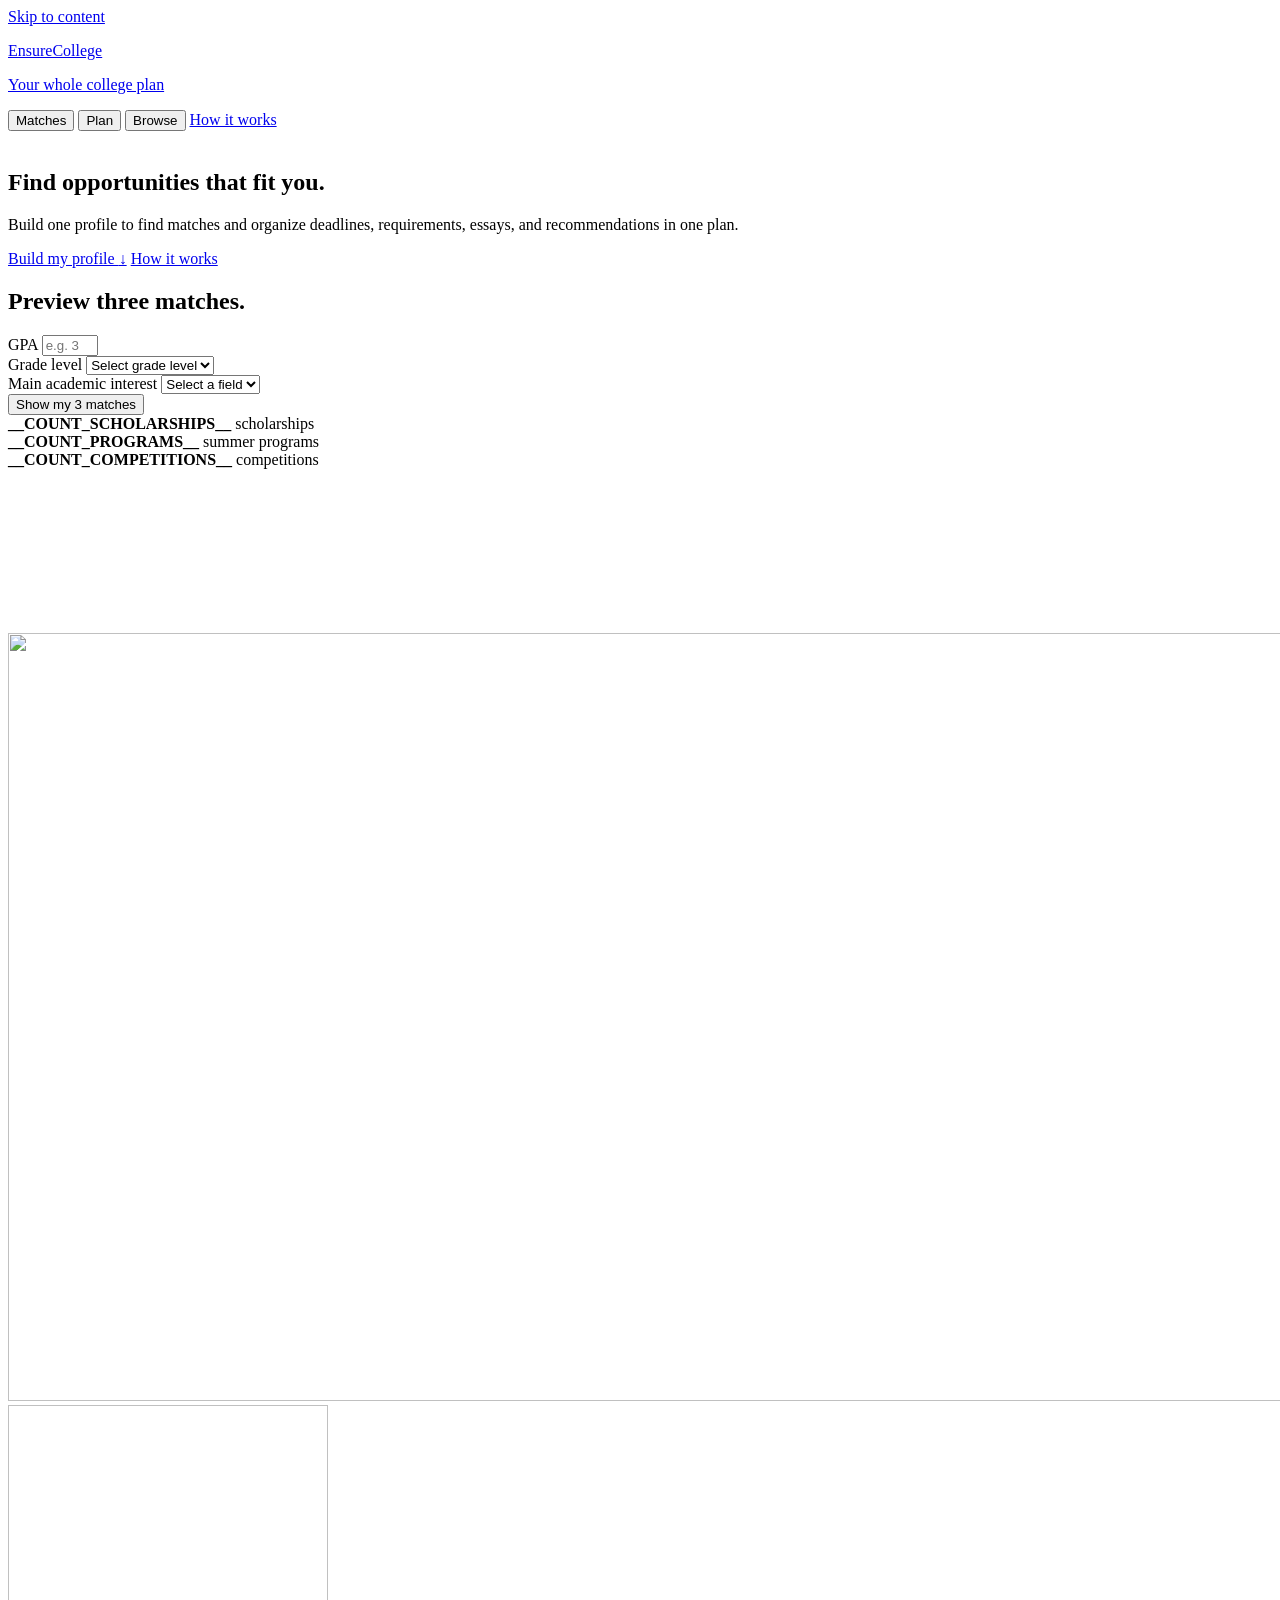
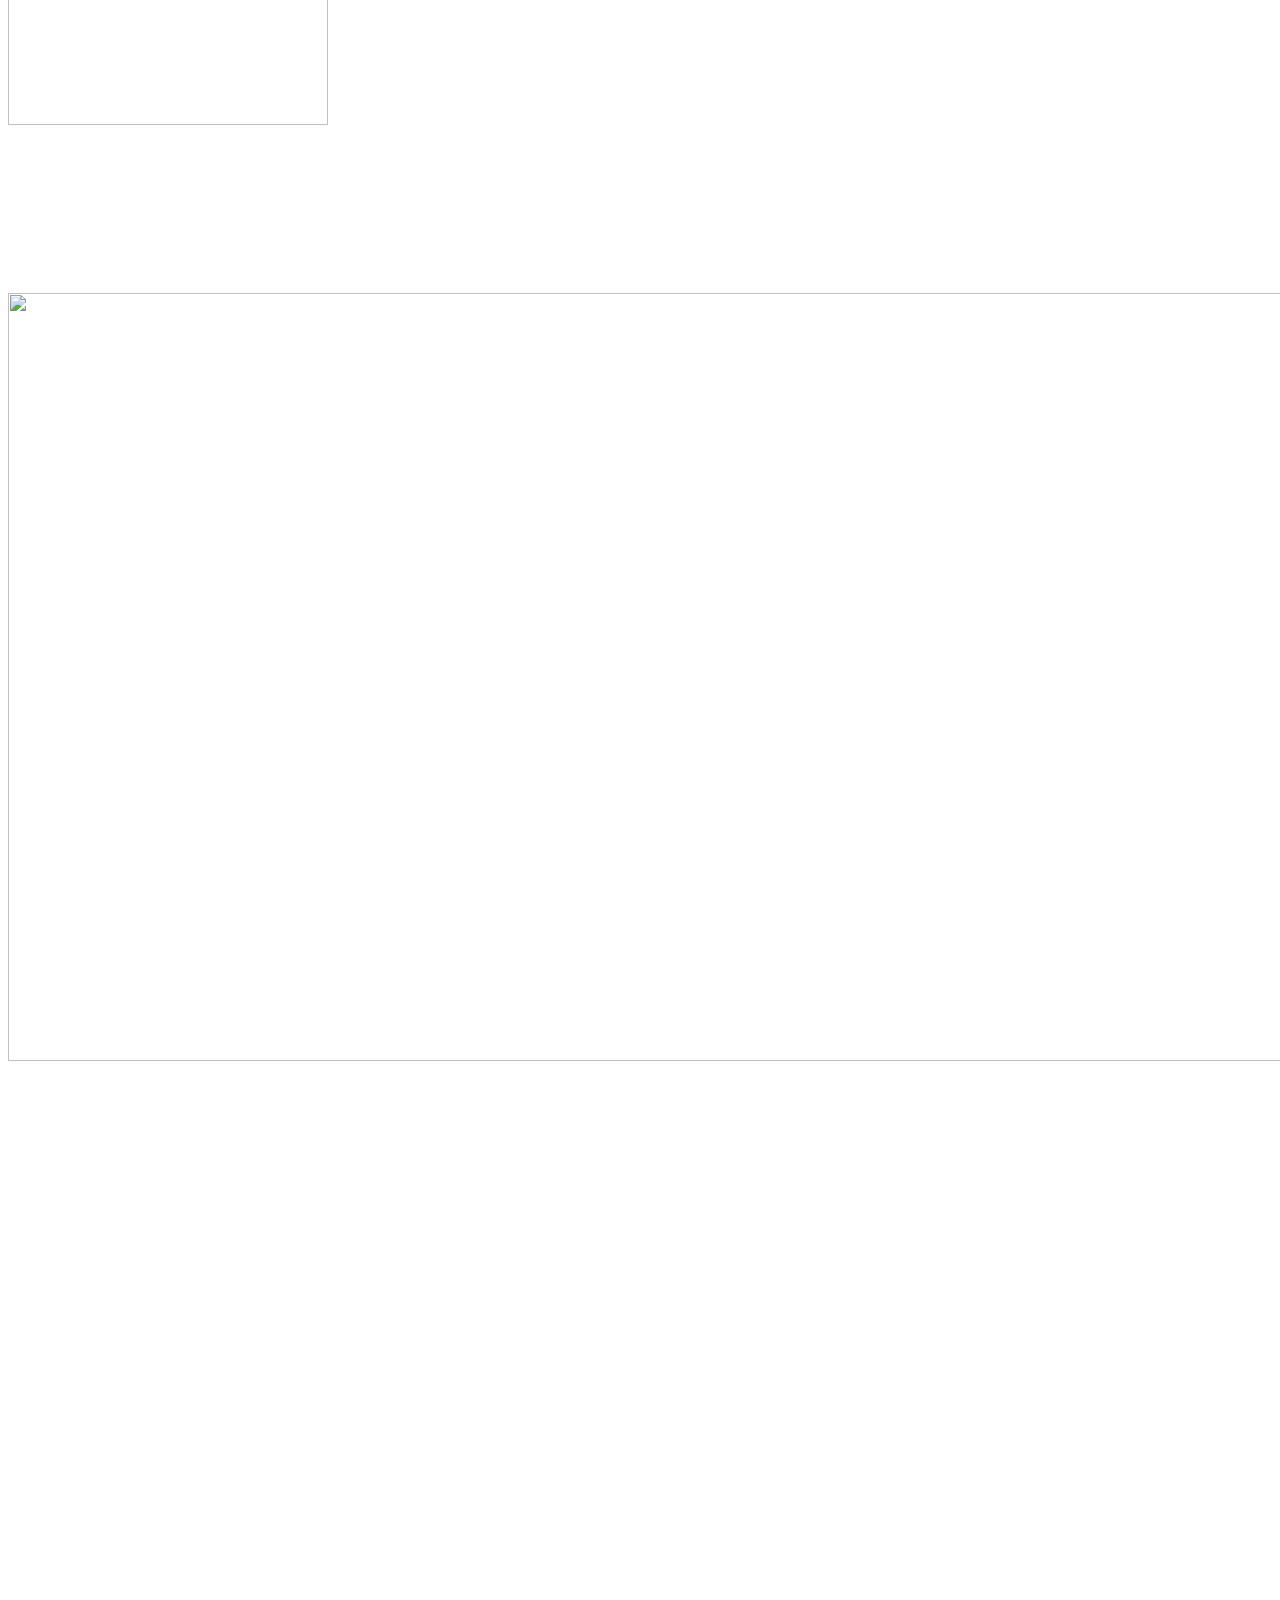
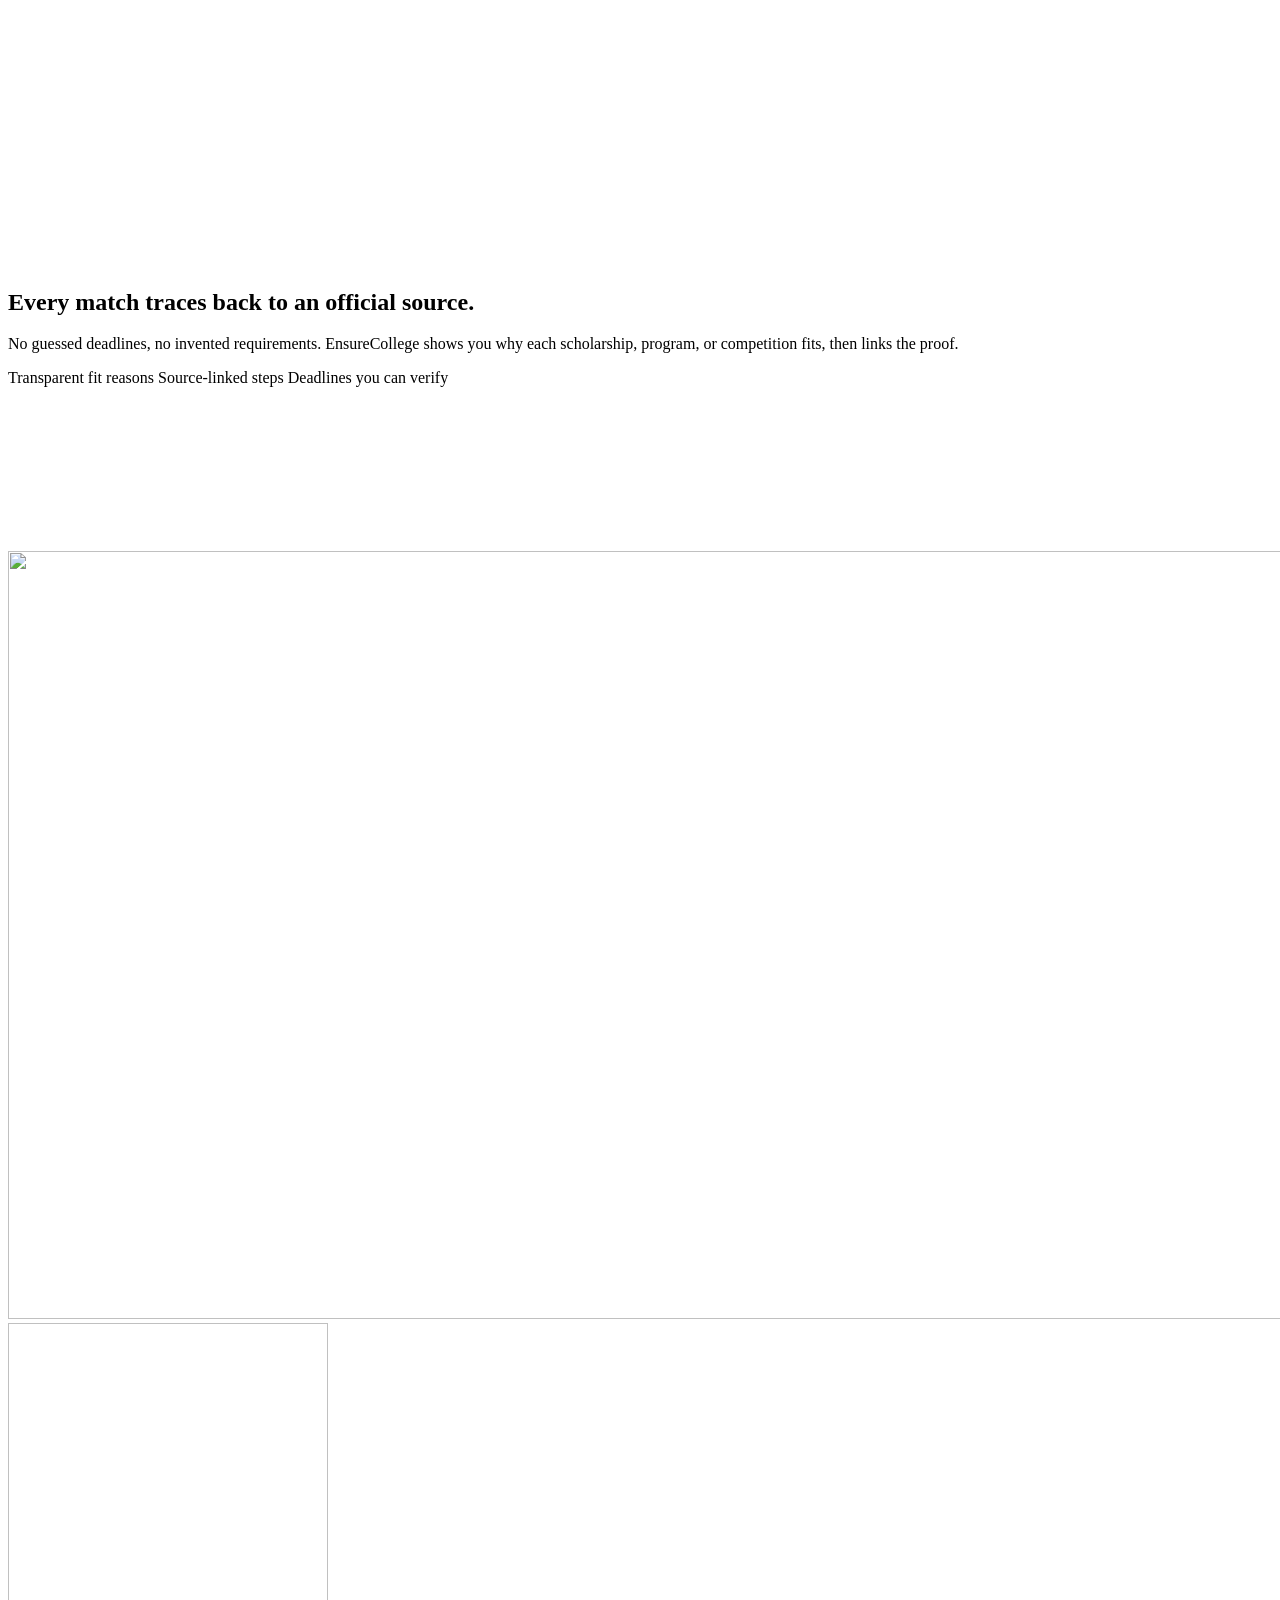
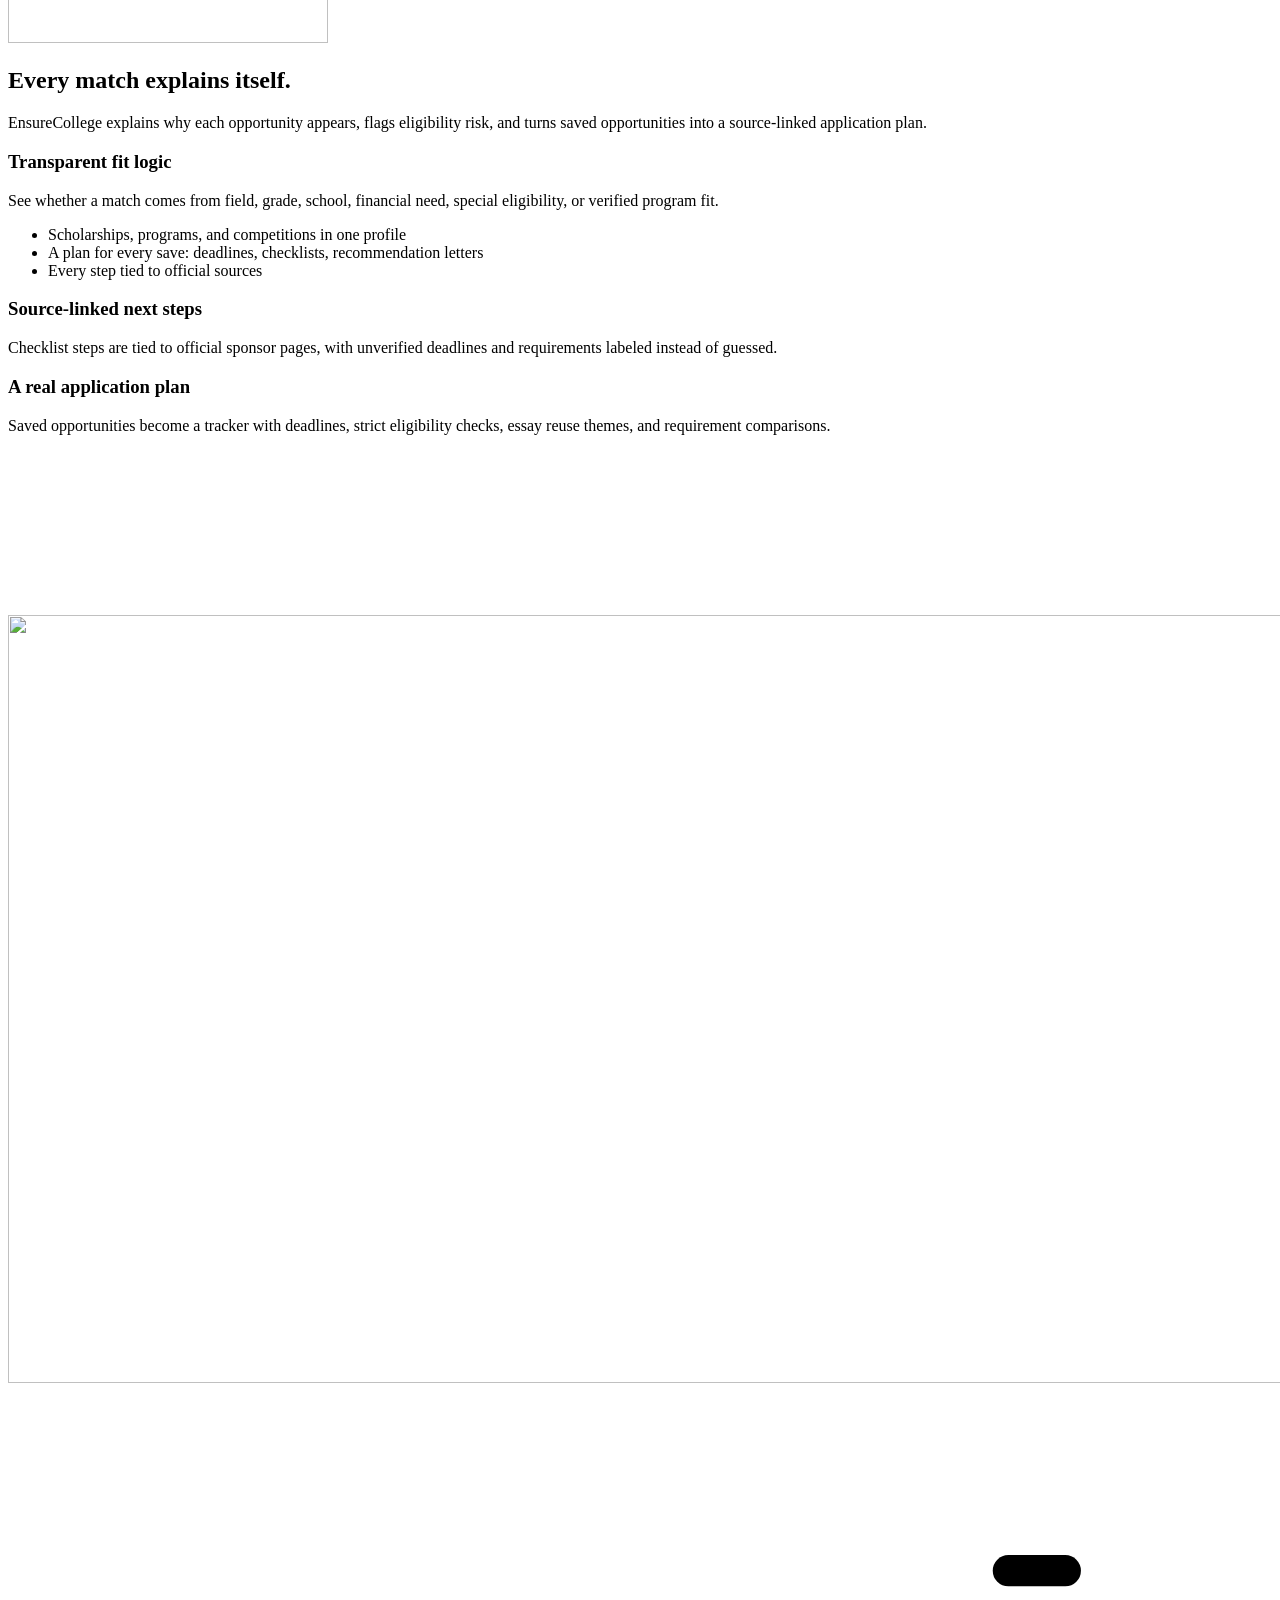
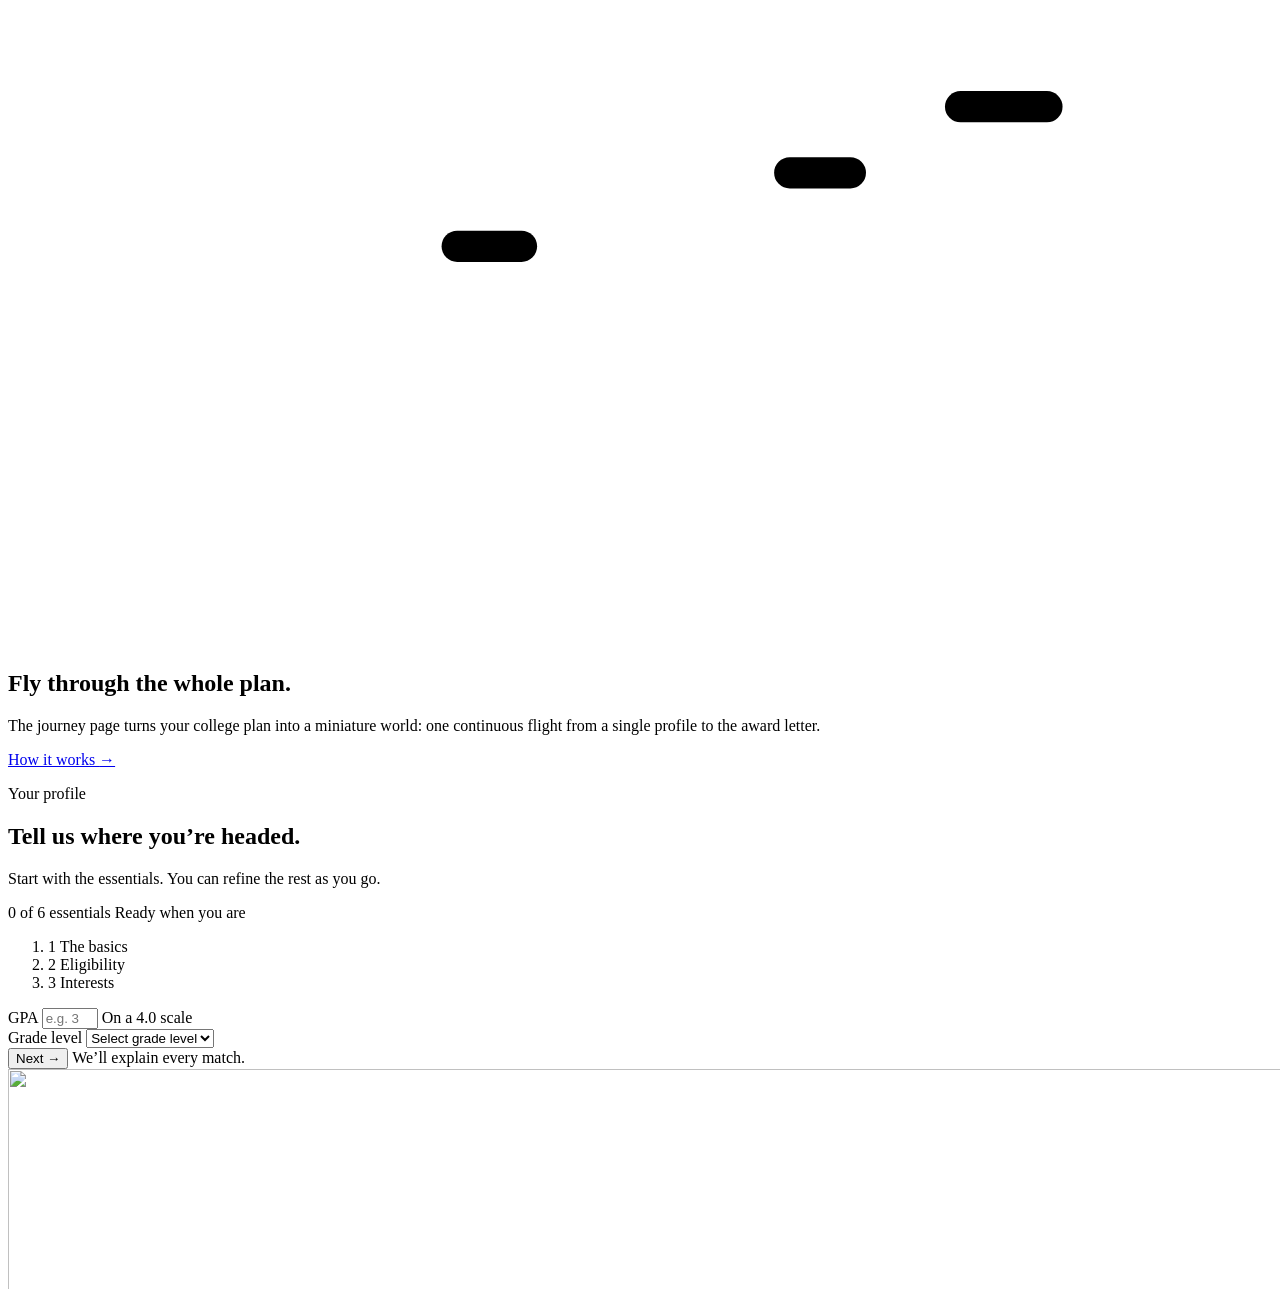
==== app/static/index.html @ 8feea474 "Frame: retire the botanical frame; one fixed forest stage behind every working surface The template " ====
<!DOCTYPE html>
<html lang="en">
<head>
  <meta charset="UTF-8">
  <meta name="viewport" content="width=device-width, initial-scale=1.0">
  <title>EnsureCollege | Your whole college plan: scholarships, programs, and competitions</title>
  <meta name="description" content="One profile finds the scholarships, summer programs, and competitions that fit you; a built-in plan tracks deadlines, requirements, essays, and recommendation letters.">
  <meta property="og:title" content="EnsureCollege | Your whole college plan: scholarships, programs, and competitions">
  <meta property="og:description" content="One profile finds the scholarships, summer programs, and competitions that fit you; a built-in plan tracks deadlines, requirements, essays, and recommendation letters.">
  <meta property="og:type" content="website">
  <meta property="og:url" content="https://ensurecollege.com/">
  <meta property="og:image" content="/static/og-image.png">
  <meta property="og:image:type" content="image/png">
  <meta property="og:image:width" content="1200">
  <meta property="og:image:height" content="630">
  <meta property="og:image:alt" content="EnsureCollege. Your whole college plan, in one place">
  <meta name="twitter:card" content="summary_large_image">
  <meta name="twitter:image" content="/static/og-image.png">
  <meta name="twitter:title" content="EnsureCollege | Your whole college plan: scholarships, programs, and competitions">
  <meta name="twitter:description" content="One profile finds the scholarships, summer programs, and competitions that fit you; a built-in plan tracks deadlines, requirements, essays, and recommendation letters.">
  <link rel="canonical" href="https://ensurecollege.com/">
  <link rel="icon" href="/static/favicon.svg?v=20260715-3" type="image/svg+xml">
  <meta name="theme-color" content="#f1f2ee">
  <meta name="ai-features-enabled" content="__AI_FEATURES_ENABLED__">
  <link rel="preload" href="/static/fonts/CabinetGrotesk-Extrabold.woff2" as="font" type="font/woff2" crossorigin>
  <link rel="preload" href="/static/fonts/Satoshi-Regular.woff2" as="font" type="font/woff2" crossorigin>
  <!-- Mobile hero art is the LCP element. href must stay byte-identical to
       the .hero-stage <source> srcset (unversioned) or the preload
       double-fetches instead of deduping. -->
  <link rel="preload" href="/static/img/hero-forest-mobile.webp" as="image" media="(max-width: 768px)" fetchpriority="high">
  <link rel="prefetch" href="/static/css/style.css?v=20261017-2" as="style">
  <script id="site-consent-boot">
(() => {
  const CONSENT_KEY = "site_consent_v1";
  const CONSENT_CLASS = "has-site-consent";
  const root = document.documentElement;
  let inertObserver = null;

  function readConsent() {
    try {
      return window.localStorage.getItem(CONSENT_KEY);
    } catch {
      // Storage-blocked (private mode): treat as NOT consented; the visitor
      // must see the gate. Never assume consent that could not be read.
      return null;
    }
  }

  function writeConsent() {
    try {
      window.localStorage.setItem(CONSENT_KEY, "yes");
    } catch {
      // Storage-blocked fallback is current-document-only: hide this gate but
      // do not add a cookie, sessionStorage, or any other persistence layer.
    }
  }

  function gate() {
    return document.getElementById("age-gate");
  }

  function agreeBox() {
    return document.getElementById("age-gate-agree");
  }

  function continueButton() {
    return document.getElementById("age-gate-continue");
  }

  function dialog() {
    const node = gate();
    return node ? node.querySelector('[role="dialog"]') : null;
  }

  function gateIsOpen() {
    const node = gate();
    return Boolean(node && !root.classList.contains(CONSENT_CLASS));
  }

  function setBackgroundInert(enabled) {
    const node = gate();
    if (!document.body || !node) return;
    for (const child of Array.from(document.body.children)) {
      if (child === node || child.tagName === "SCRIPT") continue;
      if (enabled) {
        child.setAttribute("inert", "");
      } else {
        child.removeAttribute("inert");
      }
    }
    if (enabled && !inertObserver) {
      inertObserver = new MutationObserver(() => setBackgroundInert(true));
      inertObserver.observe(document.body, { childList: true });
    } else if (!enabled && inertObserver) {
      inertObserver.disconnect();
      inertObserver = null;
    }
  }

  function syncButton() {
    const checkbox = agreeBox();
    const button = continueButton();
    if (button) button.disabled = !checkbox || !checkbox.checked;
  }

  function focusGate() {
    if (!gateIsOpen()) return;
    const checkbox = agreeBox();
    const panel = dialog();
    if (panel && !panel.hasAttribute("tabindex")) {
      panel.setAttribute("tabindex", "-1");
    }
    (checkbox || panel)?.focus({ preventScroll: true });
  }

  function hideGate() {
    root.classList.add(CONSENT_CLASS);
    setBackgroundInert(false);
    gate()?.setAttribute("aria-hidden", "true");
  }

  function prepareGate() {
    const node = gate();
    if (!node) return false;
    syncButton();
    if (root.classList.contains(CONSENT_CLASS)) {
      node.setAttribute("aria-hidden", "true");
      setBackgroundInert(false);
      return true;
    }
    node.removeAttribute("aria-hidden");
    setBackgroundInert(true);
    focusGate();
    return true;
  }

  function focusables() {
    const node = gate();
    if (!node) return [];
    return Array.from(node.querySelectorAll('a[href], button:not([disabled]), input:not([disabled]), select:not([disabled]), textarea:not([disabled]), [tabindex]:not([tabindex="-1"])'))
      .filter((el) => el.offsetParent !== null || el === document.activeElement);
  }

  if (readConsent() === "yes") {
    root.classList.add(CONSENT_CLASS);
  }

  document.addEventListener("change", (event) => {
    if (event.target && event.target.id === "age-gate-agree") {
      syncButton();
    }
  }, true);

  document.addEventListener("click", (event) => {
    const target = event.target instanceof Element ? event.target : null;
    const button = target ? target.closest("#age-gate-continue") : null;
    if (!button) return;
    event.preventDefault();
    if (!agreeBox()?.checked) {
      syncButton();
      return;
    }
    writeConsent();
    hideGate();
  }, true);

  document.addEventListener("keydown", (event) => {
    if (!gateIsOpen()) return;
    if (event.key === "Escape") {
      event.preventDefault();
      event.stopPropagation();
      return;
    }
    if (event.key !== "Tab") return;
    const items = focusables();
    if (!items.length) {
      event.preventDefault();
      focusGate();
      return;
    }
    const first = items[0];
    const last = items[items.length - 1];
    if (event.shiftKey && document.activeElement === first) {
      event.preventDefault();
      last.focus();
    } else if (!event.shiftKey && document.activeElement === last) {
      event.preventDefault();
      first.focus();
    } else if (!items.includes(document.activeElement)) {
      event.preventDefault();
      first.focus();
    }
  }, true);

  if (!prepareGate()) {
    const observer = new MutationObserver(() => {
      if (prepareGate()) observer.disconnect();
    });
    observer.observe(document.documentElement, { childList: true, subtree: true });
    document.addEventListener("DOMContentLoaded", prepareGate, { once: true });
  }
})();
  </script>
  <style>/*__INLINE_CSS__*/</style>
  <!--__ANALYTICS__-->
</head>
<body>
  <a class="skip-link" href="#main">Skip to content</a>

  <header class="site-header">
    <div class="header-inner">
      <a class="brand brand-link" href="/" aria-label="EnsureCollege home">
        <span class="brand-mark" aria-hidden="true"></span>
        <div>
          <p class="brand-name">EnsureCollege</p>
          <p class="brand-tag">Your whole college plan</p>
        </div>
      </a>

      <nav class="site-nav" aria-label="Sections">
        <button type="button" class="btn-ghost" id="nav-matches-btn">Matches</button>
        <button type="button" class="btn-ghost" id="nav-plan-btn">Plan</button>
        <button type="button" class="btn-ghost" id="nav-browse-btn">Browse</button>
        <a class="btn-ghost" href="/journey">How it works</a>
      </nav>

      <nav class="account-nav" aria-label="Account">
        <div id="auth-logged-out" class="auth-actions" hidden>
          <button type="button" class="btn-ghost" id="open-login">Log in</button>
          <button type="button" class="btn-ghost btn-ghost-solid" id="open-signup">Sign up</button>
        </div>
        <div id="auth-logged-in" class="auth-actions" hidden>
          <button type="button" class="btn-ghost" id="show-saved-btn">
            Saved <span id="saved-count" class="saved-count" hidden>0</span>
          </button>
          <span id="account-email" class="account-email"></span>
          <button type="button" class="btn-ghost" id="open-settings">Settings</button>
          <button type="button" class="btn-ghost" id="logout-btn">Log out</button>
        </div>
      </nav>
    </div>
  </header>

  <dialog id="auth-modal" class="modal-overlay" aria-labelledby="auth-modal-title">
    <div class="modal-card panel">
      <div class="modal-head">
        <h2 id="auth-modal-title">Log in</h2>
        <button type="button" class="modal-close" id="auth-modal-close" aria-label="Close">&times;</button>
      </div>

      <p class="modal-intro" id="auth-modal-intro">
        Log in to save your profile and turn opportunities into an application plan.
      </p>

      <a class="btn-google" id="google-login-link" href="/auth/google/login">
        <span class="google-mark" aria-hidden="true">
          <svg viewBox="0 0 18 18" width="18" height="18" focusable="false">
            <path fill="#4285F4" d="M17.64 9.2c0-.64-.06-1.25-.16-1.84H9v3.48h4.84a4.14 4.14 0 0 1-1.8 2.72v2.26h2.92c1.7-1.57 2.68-3.88 2.68-6.62z"/>
            <path fill="#34A853" d="M9 18c2.43 0 4.47-.8 5.96-2.18l-2.92-2.26c-.8.54-1.84.86-3.04.86-2.34 0-4.32-1.58-5.03-3.7H.96v2.33A9 9 0 0 0 9 18z"/>
            <path fill="#FBBC05" d="M3.97 10.72a5.4 5.4 0 0 1 0-3.44V4.95H.96a9 9 0 0 0 0 8.1l3.01-2.33z"/>
            <path fill="#EA4335" d="M9 3.58c1.32 0 2.5.45 3.44 1.35l2.58-2.58C13.46.9 11.43 0 9 0A9 9 0 0 0 .96 4.95l3.01 2.33C4.68 5.16 6.66 3.58 9 3.58z"/>
          </svg>
        </span>
        Continue with Google
      </a>

      <div class="auth-divider" aria-hidden="true"><span>or</span></div>

      <form id="auth-form" class="auth-form" novalidate>
        <div class="field">
          <label for="auth-email">Email</label>
          <input type="email" id="auth-email" name="email" autocomplete="email" required>
        </div>
        <div class="field">
          <label for="auth-password">Password</label>
          <input type="password" id="auth-password" name="password" autocomplete="current-password" required>
          <span class="field-hint" id="auth-password-hint">At least 8 characters.</span>
        </div>

        <div id="auth-error" class="form-error" role="alert" hidden></div>

        <button type="submit" class="btn-primary" id="auth-submit">Log in</button>
      </form>

      <p class="auth-switch">
        <span id="auth-switch-text">New here?</span>
        <button type="button" class="link-button" id="auth-switch-btn">Create an account</button>
      </p>
      <p class="auth-recovery" id="auth-recovery">
        <button type="button" class="link-button" id="open-password-reset">Forgot your password?</button>
      </p>
    </div>
  </dialog>

  <dialog id="password-reset-modal" class="modal-overlay" aria-labelledby="password-reset-title">
    <div class="modal-card panel">
      <div class="modal-head">
        <h2 id="password-reset-title">Reset your password</h2>
        <button type="button" class="modal-close" id="password-reset-close" aria-label="Close">&times;</button>
      </div>
      <p class="modal-intro" id="password-reset-intro">
        Enter your email and we'll send a one-time reset link.
      </p>

      <form id="password-reset-request-form" class="auth-form" novalidate>
        <div class="field">
          <label for="password-reset-email">Email</label>
          <input type="email" id="password-reset-email" autocomplete="email" required>
        </div>
        <div id="password-reset-request-error" class="form-error" role="alert" hidden></div>
        <div id="password-reset-request-success" class="form-success" role="status" hidden></div>
        <button type="submit" class="btn-primary" id="password-reset-request-submit">Email reset link</button>
      </form>

      <form id="password-reset-confirm-form" class="auth-form" novalidate hidden>
        <div class="field">
          <label for="password-reset-new-password">New password</label>
          <input type="password" id="password-reset-new-password" autocomplete="new-password" required>
          <span class="field-hint">At least 8 characters.</span>
        </div>
        <div class="field">
          <label for="password-reset-confirm-password">Confirm new password</label>
          <input type="password" id="password-reset-confirm-password" autocomplete="new-password" required>
        </div>
        <div id="password-reset-confirm-error" class="form-error" role="alert" hidden></div>
        <button type="submit" class="btn-primary" id="password-reset-confirm-submit">Set new password</button>
      </form>

      <p class="auth-switch">
        <button type="button" class="link-button" id="password-reset-back">Back to log in</button>
      </p>
    </div>
  </dialog>

  <dialog id="settings-modal" class="modal-overlay" aria-labelledby="settings-title">
    <div class="modal-card panel">
      <div class="modal-head">
        <h2 id="settings-title">Account settings</h2>
        <button type="button" class="modal-close" id="settings-close" aria-label="Close">&times;</button>
      </div>

      <div class="settings-pref">
        <label class="settings-toggle">
          <input type="checkbox" id="reminders-toggle">
          <span>
            <strong>Reminder &amp; match emails</strong>
            <span class="field-hint">A weekly heads-up when your saved items are closing soon, plus a note when new opportunities match your profile.</span>
          </span>
        </label>
      </div>

      <div id="google-settings-note" class="form-success settings-note" role="status" hidden>
        This account signs in with Google, so there is no EnsureCollege password to change here.
      </div>

      <div id="password-settings-section">
        <form id="change-password-form" class="auth-form" novalidate>
          <div class="field">
            <label for="current-password">Current password</label>
            <input type="password" id="current-password" autocomplete="current-password" required>
          </div>
          <div class="field">
            <label for="new-password">New password</label>
            <input type="password" id="new-password" autocomplete="new-password" required>
            <span class="field-hint">At least 8 characters.</span>
          </div>
          <div id="settings-error" class="form-error" role="alert" hidden></div>
          <div id="settings-success" class="form-success" role="status" hidden></div>
          <button type="submit" class="btn-primary" id="change-password-submit">Change password</button>
        </form>

        <div class="danger-zone">
          <h3>Delete account</h3>
          <p class="field-hint">
            This permanently removes your account, saved profile, and every tracked opportunity, and cannot be undone.
            Enter your current password above, then confirm.
          </p>
          <button type="button" class="btn-danger" id="delete-account-btn">Delete my account</button>
        </div>
      </div>
    </div>
  </dialog>

  <div class="bleed-clip">
  <main id="main" class="main">
    <section class="intro hero" data-motion-section>
      <!-- Real element, not a ::before background: Lighthouse cannot attribute
           pseudo-element LCP, so its simulator taxes the page ~1.2s it does
           not spend. URLs stay byte-identical to the preload href. -->
      <div class="hero-stage">
        <picture>
          <source media="(max-width: 768px)" srcset="/static/img/hero-forest-mobile.webp">
          <img src="/static/img/hero-forest.webp" alt="" fetchpriority="high">
        </picture>
      </div>
      <h1 class="hero-headline">Find opportunities that <span class="mark mark-strong">fit you.</span></h1>
      <div class="hero-copy">
        <p class="intro-copy">
          Build one profile to find matches and organize deadlines, requirements, essays, and recommendations in one plan.
        </p>
        <div class="hero-actions">
          <a class="btn-primary hero-cta" href="#profile-form">Build my profile <span aria-hidden="true">&#8595;</span></a>
          <a class="btn-secondary hero-secondary" href="/journey">How it works</a>
        </div>
      </div>
      <div class="hero-demo panel" aria-labelledby="preview-title">
        <h2 id="preview-title">Preview three matches.</h2>
        <form id="preview-form" class="preview-form" novalidate>
          <div class="field">
            <label for="preview-gpa">GPA</label>
            <input type="number" id="preview-gpa" min="0" max="4" step="0.1" inputmode="decimal" placeholder="e.g. 3.8" required>
          </div>
          <div class="field">
            <label for="preview-grade">Grade level</label>
            <select id="preview-grade" required>
              <option value="">Select grade level</option>
            </select>
          </div>
          <div class="field">
            <label for="preview-field">Main academic interest</label>
            <select id="preview-field" required>
              <option value="">Select a field</option>
            </select>
          </div>
          <button type="submit" class="btn-primary" id="preview-submit">Show my 3 matches</button>
        </form>
        <div id="preview-error" class="form-error" role="alert" hidden></div>
        <div id="preview-results" hidden>
          <div id="preview-cards" class="preview-cards"></div>
          <div class="preview-cta">
            <p id="preview-total" class="preview-total"></p>
            <button type="button" class="btn-primary" id="preview-complete-btn">Finish my full profile <span aria-hidden="true">↓</span></button>
            <p class="preview-note">The full profile applies citizenship and state checks and adds summer programs and competitions.</p>
          </div>
          <div id="preview-account-pitch" class="preview-account-pitch" hidden>
            <p class="preview-account-pitch-eyebrow">Free account</p>
            <h3>Keep these matches working for you.</h3>
            <ul class="preview-account-pitch-list">
              <li>Weekly deadline reminders: an email when a saved item closes within 14 days.</li>
              <li>New-match alerts when a fresh opportunity fits your profile.</li>
              <li>Your profile saved and prefilled next visit.</li>
              <li>An application plan: checklists, statuses, and recommendation letters in one place.</li>
            </ul>
            <p class="preview-account-pitch-note">Passwords are stored hashed; Google sign-in available.</p>
            <button type="button" class="btn-primary" id="preview-account-pitch-btn">Create a free account</button>
          </div>
        </div>
      </div>
    </section>

    <section class="catalog-numbers" aria-label="What is in the catalog" data-motion-section>
      <div class="catalog-number">
        <strong>__COUNT_SCHOLARSHIPS__</strong>
        <span>scholarships</span>
      </div>
      <div class="catalog-number">
        <strong>__COUNT_PROGRAMS__</strong>
        <span>summer programs</span>
      </div>
      <div class="catalog-number">
        <strong>__COUNT_COMPETITIONS__</strong>
        <span>competitions</span>
      </div>
      <!-- Decorative nodes AFTER the stats: .catalog-number:nth-child(1..3)
           sizing rules count all children, so nothing may precede the stats. -->
      <svg class="trail-link trail-link-1" viewBox="0 0 120 160" width="120" height="160" aria-hidden="true"><defs><mask id="trail-mask-1"><path class="trail-reveal" pathLength="1" d="M104 4 C 60 56, 96 96, 28 156"/></mask></defs><path class="trail-dots" d="M104 4 C 60 56, 96 96, 28 156" mask="url(#trail-mask-1)"/></svg>
      <div class="world-plate" aria-hidden="true">
        <img data-src="/static/img/world/clearing-1376.b47fb8a90f.webp" data-srcset="/static/img/world/clearing-760.f16d61f3ad.webp 760w, /static/img/world/clearing-1376.b47fb8a90f.webp 1376w" sizes="100vw" width="1376" height="768" alt="" loading="lazy" decoding="async" fetchpriority="low">
        <img class="world-leaves-img" data-src="/static/img/world/leaves-320.cbd41d0152.webp" width="320" height="320" alt="" loading="lazy" decoding="async" fetchpriority="low">
      </div>
    </section>

    <section class="proof-band" aria-label="How EnsureCollege works" data-motion-section>
      <svg class="trail-link trail-link-2" viewBox="0 0 120 160" width="120" height="160" aria-hidden="true"><defs><mask id="trail-mask-2"><path class="trail-reveal" pathLength="1" d="M16 4 C 70 52, 30 104, 96 156"/></mask></defs><path class="trail-dots" d="M16 4 C 70 52, 30 104, 96 156" mask="url(#trail-mask-2)"/></svg>
      <div class="world-plate" aria-hidden="true">
        <img data-src="/static/img/world/waypoints-1376.396da9ef19.webp" data-srcset="/static/img/world/waypoints-760.91b1f541c9.webp 760w, /static/img/world/waypoints-1376.396da9ef19.webp 1376w" sizes="100vw" width="1376" height="768" alt="" loading="lazy" decoding="async" fetchpriority="low">
      </div>
      <div class="proof-photo photo">
        <picture>
          <source type="image/webp" srcset="/static/img/campus-quad-380.webp?v=20261017-2 380w, /static/img/campus-quad-760.webp?v=20261017-2 760w" sizes="(max-width: 760px) calc(100vw - 2rem), 48vw">
          <img src="/static/img/campus-quad.jpg?v=20261017-2" alt="Students walking across a college campus between classes" loading="lazy" decoding="async" width="1200" height="800" sizes="(max-width: 760px) calc(100vw - 2rem), 48vw">
        </picture>
      </div>
      <div class="proof-copy">
        <h2>Every match traces back to an official source.</h2>
        <p>No guessed deadlines, no invented requirements. EnsureCollege shows you why each scholarship, program, or competition fits, then links the proof.</p>
        <div class="proof-points">
          <span class="proof-point">Transparent fit reasons</span>
          <span class="proof-point">Source-linked steps</span>
          <span class="proof-point">Deadlines you can verify</span>
        </div>
      </div>
    </section>

    <section class="difference-panel" aria-labelledby="difference-title" data-motion-section>
      <svg class="trail-link trail-link-3" viewBox="0 0 120 160" width="120" height="160" aria-hidden="true"><defs><mask id="trail-mask-3"><path class="trail-reveal" pathLength="1" d="M96 4 C 44 60, 88 104, 24 156"/></mask></defs><path class="trail-dots" d="M96 4 C 44 60, 88 104, 24 156" mask="url(#trail-mask-3)"/></svg>
      <div class="world-plate" aria-hidden="true">
        <img data-src="/static/img/world/grove-1376.5c4635b13b.webp" data-srcset="/static/img/world/grove-760.7f6109016f.webp 760w, /static/img/world/grove-1376.5c4635b13b.webp 1376w" sizes="100vw" width="1376" height="768" alt="" loading="lazy" decoding="async" fetchpriority="low">
        <img class="world-owl-img" data-src="/static/img/world/owl-320.48f7840e9a.webp" width="320" height="320" alt="" loading="lazy" decoding="async" fetchpriority="low">
      </div>
      <div class="difference-copy">
        <h2 id="difference-title">Every match explains itself.</h2>
        <p>
          EnsureCollege explains why each opportunity appears, flags eligibility risk, and turns saved
          opportunities into a source-linked application plan.
        </p>
      </div>
      <div class="difference-stack">
        <article class="difference-card stack-card stack-card-forest">
          <div class="stack-card-body">
            <h3>Transparent fit logic</h3>
            <p>See whether a match comes from field, grade, school, financial need, special eligibility, or verified program fit.</p>
            <ul class="difference-list">
              <li>Scholarships, programs, and competitions in one profile</li>
              <li>A plan for every save: deadlines, checklists, recommendation letters</li>
              <li>Every step tied to official sources</li>
            </ul>
          </div>
        </article>
        <article class="difference-card stack-card stack-card-paper">
          <div class="stack-card-body">
            <h3>Source-linked next steps</h3>
            <p>Checklist steps are tied to official sponsor pages, with unverified deadlines and requirements labeled instead of guessed.</p>
          </div>
        </article>
        <article class="difference-card stack-card stack-card-tint">
          <div class="stack-card-body">
            <h3>A real application plan</h3>
            <p>Saved opportunities become a tracker with deadlines, strict eligibility checks, essay reuse themes, and requirement comparisons.</p>
          </div>
        </article>
      </div>
      <svg class="trail-link trail-link-4" viewBox="0 0 120 160" width="120" height="160" aria-hidden="true"><defs><mask id="trail-mask-4"><path class="trail-reveal" pathLength="1" d="M32 4 C 84 56, 40 100, 92 156"/></mask></defs><path class="trail-dots" d="M32 4 C 84 56, 40 100, 92 156" mask="url(#trail-mask-4)"/></svg>
    </section>

    <section class="journey-teaser" aria-labelledby="journey-teaser-title" data-motion-section>
      <!-- Painting-first: the overlook plate is the guaranteed visual; the
           live island swaps into this same box on idle. Landmark labels are
           SVG overlays over the plate, never baked into the art. -->
      <div class="teaser-painting" aria-hidden="true">
        <img data-src="/static/img/world/overlook-1376.f3f9ae6ca3.webp" data-srcset="/static/img/world/overlook-760.2f038b7ddc.webp 760w, /static/img/world/overlook-1376.f3f9ae6ca3.webp 1376w" sizes="100vw" width="1376" height="768" alt="" loading="lazy" decoding="async" fetchpriority="low">
        <svg class="teaser-landmarks" viewBox="0 0 1376 768" preserveAspectRatio="xMidYMid slice" focusable="false">
          <g class="teaser-landmark" transform="translate(524, 500)">
            <rect x="-52" y="-17" width="104" height="34" rx="17"></rect>
            <text x="0" y="6">Profile</text>
          </g>
          <g class="teaser-landmark" transform="translate(884, 420)">
            <rect x="-50" y="-17" width="100" height="34" rx="17"></rect>
            <text x="0" y="6">Essays</text>
          </g>
          <g class="teaser-landmark" transform="translate(1084, 348)">
            <rect x="-64" y="-17" width="128" height="34" rx="17"></rect>
            <text x="0" y="6">Deadlines</text>
          </g>
          <g class="teaser-landmark" transform="translate(1120, 200)">
            <rect x="-48" y="-17" width="96" height="34" rx="17"></rect>
            <text x="0" y="6">Award</text>
          </g>
        </svg>
      </div>
      <canvas id="journey-teaser-canvas" aria-hidden="true"></canvas>
      <div class="journey-teaser-copy">
        <h2 id="journey-teaser-title">Fly through the whole plan.</h2>
        <p>The journey page turns your college plan into a miniature world: one continuous flight from a single profile to the award letter.</p>
        <a class="btn-primary journey-teaser-cta" href="/journey">How it works <span aria-hidden="true">&#8594;</span></a>
      </div>
    </section>

    <!-- The tool views (profile form onward) sit on the World's stage; the
         window is decoration, painted once the World sheet loads. -->
    <div class="tool-stage">
    <div class="world-stage" aria-hidden="true"></div>

    <section class="resume-import panel" id="resume-import-section" hidden>
      <div class="resume-intro">
        <h2 class="resume-import-title">Start with what you already have.</h2>
      </div>
      <p class="field-hint">
        Upload a PDF resume or paste its text, and we'll pre-fill the form below for you to review.
        The text is processed to extract your details; nothing is submitted automatically and your file is not stored.
      </p>
      <div class="resume-import-controls">
        <input type="file" id="resume-file" accept=".pdf,.txt" aria-label="Resume file">
        <button type="button" class="btn-secondary" id="resume-import-btn">Auto-fill from resume</button>
      </div>
      <details class="resume-paste">
        <summary>Or paste resume text</summary>
        <textarea id="resume-text" class="essay-review-input" rows="6"
                  placeholder="Paste your resume text here..."></textarea>
      </details>
      <div id="resume-loading" class="essay-advice-loading" hidden>
        <div class="loading-spinner" aria-hidden="true"></div>
        <p>Reading your resume...</p>
      </div>
      <div id="resume-error" class="essay-advice-error" role="alert" hidden></div>
      <div id="resume-note" class="resume-note" hidden></div>
    </section>

    <form id="profile-form" class="profile-form panel" novalidate>
      <div class="form-heading">
        <div>
          <p class="eyebrow">Your profile</p>
          <h2>Tell us where you’re headed.</h2>
        </div>
        <div class="form-heading-side">
          <p>Start with the essentials. You can refine the rest as you go.</p>
          <div class="profile-progress-wrap">
            <div class="profile-progress-copy">
              <span id="profile-progress-label">0 of 6 essentials</span>
              <span id="profile-progress-status">Ready when you are</span>
            </div>
            <div id="profile-progress" class="profile-progress" role="progressbar" aria-label="Profile completion" aria-valuemin="0" aria-valuemax="6" aria-valuenow="0">
              <span id="profile-progress-fill"></span>
            </div>
          </div>
        </div>
      </div>
      <ol class="form-step-indicator" aria-label="Profile steps">
        <li class="form-step-tab is-current" data-step="1" aria-current="step"><span>1</span> The basics</li>
        <li class="form-step-tab" data-step="2"><span>2</span> Eligibility</li>
        <li class="form-step-tab" data-step="3"><span>3</span> Interests</li>
      </ol>

      <div id="form-step-error" class="form-error" role="alert" hidden></div>

      <div class="form-grid form-step" data-step="1">
        <div class="field">
          <label for="gpa">GPA</label>
          <input type="number" id="gpa" name="gpa" min="0" max="4" step="0.1" required
                 placeholder="e.g. 3.8" inputmode="decimal">
          <span class="field-hint">On a 4.0 scale</span>
        </div>

        <div class="field">
          <label for="grade-level">Grade level</label>
          <select id="grade-level" name="grade_level" required>
            <option value="">Select grade level</option>
          </select>
        </div>
      </div>

      <div class="form-grid form-step" data-step="2" hidden>
        <div class="field">
          <label for="citizenship">Citizenship</label>
          <select id="citizenship" name="citizenship" required>
            <option value="">Select citizenship</option>
          </select>
        </div>

        <div class="field">
          <label for="state">State</label>
          <select id="state" name="state" required>
            <option value="">Select state</option>
          </select>
        </div>

        <div class="field">
          <label for="financial-need">Financial need level</label>
          <select id="financial-need" name="financial_need_level" required>
            <option value="">Select level</option>
          </select>
        </div>
      </div>

      <div class="form-grid form-step" data-step="3" hidden>
        <div class="field field-full">
          <fieldset id="fields-of-study-group">
            <legend>Fields of study</legend>
            <p class="field-hint">Pick every broad area that fits your plans. Select at least one.</p>
            <div id="fields-of-study" class="checkbox-grid"></div>
          </fieldset>
        </div>

        <div class="field field-full">
          <fieldset id="demographic-tags-group">
            <legend>Demographic tags <span class="optional">(optional)</span></legend>
            <p class="field-hint">Select any that apply. Leave blank if none fit.</p>
            <div id="demographic-tags" class="checkbox-grid"></div>
          </fieldset>
        </div>

        <div class="field field-full">
          <label for="target-schools">Target schools <span class="optional">(optional)</span></label>
          <input type="text" id="target-schools" name="target_schools"
                 placeholder="Comma-separated, e.g. UT Austin, Rice University">
        </div>

        <div class="field field-full">
          <label for="activities">Activities <span class="optional">(optional)</span></label>
          <input type="text" id="activities" name="activities"
                 placeholder="Comma-separated, e.g. debate team, robotics club">
        </div>
      </div>

      <div class="form-actions">
        <button type="button" class="btn-ghost" id="step-back-btn" hidden>&larr; Back</button>
        <button type="button" class="btn-primary" id="step-next-btn">Next <span aria-hidden="true">→</span></button>
        <button type="submit" class="btn-primary" id="submit-btn" hidden>Find my opportunities <span aria-hidden="true">→</span></button>
        <span class="form-action-note">We’ll explain every match.</span>
      </div>

      <div id="form-error" class="form-error" role="alert" hidden></div>
    </form>

    <section id="opportunity-tabs" class="opportunity-tabs panel" hidden aria-label="Opportunity views">
      <div class="opportunity-tabs-copy">
        <p class="eyebrow">Explore matches</p>
        <h2>Switch between opportunity lanes.</h2>
        <p>Search personalized matches, browse the full catalog, or organize saved opportunities.</p>
      </div>
      <div class="opportunity-tab-list" role="tablist" aria-label="Opportunity result views">
        <button type="button" id="tab-scholarships" class="opportunity-tab is-active" data-view="scholarships" role="tab" aria-selected="true" aria-controls="results-section">
          <span>Scholarships</span>
          <strong id="scholarships-tab-count">0</strong>
        </button>
        <button type="button" id="tab-programs" class="opportunity-tab" data-view="programs" role="tab" aria-selected="false" aria-controls="programs-section">
          <span>Summer programs</span>
          <strong id="programs-tab-count">0</strong>
        </button>
        <button type="button" id="tab-competitions" class="opportunity-tab" data-view="competitions" role="tab" aria-selected="false" aria-controls="competitions-section">
          <span>Competitions</span>
          <strong id="competitions-tab-count">0</strong>
        </button>
        <button type="button" id="tab-catalog" class="opportunity-tab" data-view="catalog" role="tab" aria-selected="false" aria-controls="catalog-section">
          <span>Browse all</span>
          <strong id="catalog-tab-count">All</strong>
        </button>
        <button type="button" id="tab-saved" class="opportunity-tab" data-view="saved" role="tab" aria-selected="false" aria-controls="saved-section">
          <span>Application plan</span>
          <strong id="saved-tab-count">0</strong>
        </button>
      </div>
    </section>

    <section id="results-section" class="results-section" hidden role="tabpanel" aria-labelledby="tab-scholarships">
      <div class="results-header">
        <p class="eyebrow">Scholarship lane</p>
        <h2>Scholarships</h2>
        <p id="results-summary" class="results-summary"></p>
      </div>

      <div id="results-filters" class="results-filters" hidden>
        <div class="filter-group filter-group-search">
          <label for="scholarship-search">Search matched scholarships</label>
          <input id="scholarship-search" type="search" placeholder="Name or sponsor..." autocomplete="off" />
        </div>

        <div class="filter-group">
          <label for="filter-quality">Match quality</label>
          <select id="filter-quality">
            <option value="all">All matches</option>
            <option value="strong">Strong only</option>
            <option value="possible">Possible only</option>
            <option value="special">Special checks only</option>
          </select>
        </div>

        <div class="filter-group">
          <label for="filter-sort">Sort by</label>
          <select id="filter-sort">
            <option value="fit">Best fit</option>
            <option value="name">Name (A-Z)</option>
            <option value="award">Award (high&rarr;low)</option>
            <option value="deadline">Deadline (soonest)</option>
          </select>
        </div>

        <div class="filter-group filter-group-range">
          <label for="filter-min-score">Min fit score: <span id="filter-min-score-value">0</span></label>
          <input id="filter-min-score" type="range" min="0" max="100" step="5" value="0" />
        </div>

        <div class="filter-checks">
          <label class="filter-check">
            <input id="filter-no-essay" type="checkbox" />
            <span>No essay required</span>
          </label>
          <label class="filter-check">
            <input id="filter-field-match" type="checkbox" />
            <span>Matches my field</span>
          </label>
          <label class="filter-check">
            <input id="filter-school-match" type="checkbox" />
            <span>Matches my school</span>
          </label>
          <label class="filter-check">
            <input id="filter-demographic-match" type="checkbox" />
            <span>Matches my background</span>
          </label>
          <label class="filter-check">
            <input id="filter-closing-soon" type="checkbox" />
            <span>Closing soon</span>
          </label>
          <label class="filter-check">
            <input id="filter-verified-only" type="checkbox" />
            <span>Verified data only</span>
          </label>
          <label class="filter-check">
            <input type="checkbox" class="search-descriptions-toggle" />
            <span>Search descriptions</span>
          </label>
        </div>

        <button id="filter-clear" type="button" class="btn-ghost filter-clear">Clear filters</button>
      </div>

      <div id="loading" class="loading" hidden>
        <div class="loading-status">
          <div class="loading-spinner" aria-hidden="true"></div>
          <p>Finding opportunities that fit your profile...</p>
        </div>
        <div class="skeleton-cards" aria-hidden="true">
          <article class="skeleton-card"><span class="skeleton-line w-40"></span><span class="skeleton-line w-70"></span><span class="skeleton-line w-55"></span></article>
          <article class="skeleton-card"><span class="skeleton-line w-55"></span><span class="skeleton-line w-70"></span><span class="skeleton-line w-40"></span></article>
          <article class="skeleton-card"><span class="skeleton-line w-40"></span><span class="skeleton-line w-55"></span><span class="skeleton-line w-70"></span></article>
        </div>
      </div>

      <div id="results-empty" class="results-empty panel" hidden>
        <h3>No scholarships matched this profile</h3>
        <p>Try broadening your field selections, checking a different grade level, or adding demographic tags that apply to you. You can also lower restrictions by picking more fields of study.</p>
      </div>

      <div id="results-container"></div>
    </section>

    <section id="programs-section" class="results-section" hidden role="tabpanel" aria-labelledby="tab-programs">
      <div class="results-header">
        <p class="eyebrow">Summer program lane</p>
        <h2>Elite summer programs</h2>
        <p id="programs-summary" class="results-summary"></p>
      </div>

      <div id="programs-search-panel" class="results-filters lane-search" hidden>
        <div class="filter-group filter-group-search">
          <label for="program-search">Search matched summer programs</label>
          <input id="program-search" type="search" placeholder="Name, host, or subject..." autocomplete="off" />
        </div>

        <div class="filter-group">
          <label for="program-filter-quality">Match quality</label>
          <select id="program-filter-quality">
            <option value="all">All matches</option>
            <option value="strong">Strong only</option>
            <option value="possible">Possible only</option>
            <option value="special">Special checks only</option>
          </select>
        </div>

        <div class="filter-group">
          <label for="program-filter-sort">Sort by</label>
          <select id="program-filter-sort">
            <option value="fit">Best fit</option>
            <option value="name">Name (A-Z)</option>
            <option value="deadline">Deadline (soonest)</option>
          </select>
        </div>

        <div class="filter-group filter-group-range">
          <label for="program-filter-min-score">Min fit score: <span id="program-filter-min-score-value">0</span></label>
          <input id="program-filter-min-score" type="range" min="0" max="100" step="5" value="0" />
        </div>

        <div class="filter-checks">
          <label class="filter-check">
            <input id="program-filter-field-match" type="checkbox" />
            <span>Matches my field</span>
          </label>
          <label class="filter-check">
            <input id="program-filter-closing-soon" type="checkbox" />
            <span>Closing soon</span>
          </label>
          <label class="filter-check">
            <input id="program-filter-verified-only" type="checkbox" />
            <span>Verified data only</span>
          </label>
          <label class="filter-check">
            <input type="checkbox" class="search-descriptions-toggle" />
            <span>Search descriptions</span>
          </label>
        </div>

        <button id="program-filter-clear" type="button" class="btn-ghost filter-clear">Clear filters</button>
      </div>

      <div id="programs-empty" class="results-empty panel" hidden>
        <h3>No summer programs matched this profile</h3>
        <p>This is a small, curated set of highly selective programs. Adding more fields of study to your profile can surface more of them.</p>
      </div>

      <div id="programs-container"></div>
    </section>

    <section id="competitions-section" class="results-section" hidden role="tabpanel" aria-labelledby="tab-competitions">
      <div class="results-header">
        <p class="eyebrow">Competition lane</p>
        <h2>Competitions</h2>
        <p id="competitions-summary" class="results-summary"></p>
      </div>

      <div id="competitions-search-panel" class="results-filters lane-search" hidden>
        <div class="filter-group filter-group-search">
          <label for="competition-search">Search matched competitions</label>
          <input id="competition-search" type="search" placeholder="Name, host, or category..." autocomplete="off" />
        </div>

        <div class="filter-group">
          <label for="competition-filter-quality">Match quality</label>
          <select id="competition-filter-quality">
            <option value="all">All matches</option>
            <option value="strong">Strong only</option>
            <option value="possible">Possible only</option>
            <option value="special">Special checks only</option>
          </select>
        </div>

        <div class="filter-group">
          <label for="competition-filter-sort">Sort by</label>
          <select id="competition-filter-sort">
            <option value="fit">Best fit</option>
            <option value="name">Name (A-Z)</option>
            <option value="deadline">Deadline (soonest)</option>
          </select>
        </div>

        <div class="filter-group filter-group-range">
          <label for="competition-filter-min-score">Min fit score: <span id="competition-filter-min-score-value">0</span></label>
          <input id="competition-filter-min-score" type="range" min="0" max="100" step="5" value="0" />
        </div>

        <div class="filter-checks">
          <label class="filter-check">
            <input id="competition-filter-field-match" type="checkbox" />
            <span>Matches my field</span>
          </label>
          <label class="filter-check">
            <input id="competition-filter-closing-soon" type="checkbox" />
            <span>Closing soon</span>
          </label>
          <label class="filter-check">
            <input id="competition-filter-verified-only" type="checkbox" />
            <span>Verified data only</span>
          </label>
          <label class="filter-check">
            <input type="checkbox" class="search-descriptions-toggle" />
            <span>Search descriptions</span>
          </label>
        </div>

        <button id="competition-filter-clear" type="button" class="btn-ghost filter-clear">Clear filters</button>
      </div>

      <div id="competitions-empty" class="results-empty panel" hidden>
        <h3>No competitions matched this profile</h3>
        <p>This is a small, curated set of national competitions. Adding more fields of study to your profile can surface more of them.</p>
      </div>

      <div id="competitions-container"></div>
    </section>

    <section id="catalog-section" class="results-section" hidden role="tabpanel" aria-labelledby="tab-catalog">
      <div class="results-header">
        <p class="eyebrow">Full catalog</p>
        <h2>Browse all opportunities</h2>
        <p id="catalog-summary" class="results-summary"></p>
      </div>

      <div class="catalog-kind-tabs" role="tablist" aria-label="Catalog opportunity types">
        <button type="button" class="catalog-kind-tab is-active" data-kind="all" role="tab" aria-selected="true">
          All <strong id="catalog-kind-count-all"></strong>
        </button>
        <button type="button" class="catalog-kind-tab" data-kind="scholarships" role="tab" aria-selected="false">
          Scholarships <strong id="catalog-kind-count-scholarships"></strong>
        </button>
        <button type="button" class="catalog-kind-tab" data-kind="programs" role="tab" aria-selected="false">
          Summer programs <strong id="catalog-kind-count-programs"></strong>
        </button>
        <button type="button" class="catalog-kind-tab" data-kind="competitions" role="tab" aria-selected="false">
          Competitions <strong id="catalog-kind-count-competitions"></strong>
        </button>
      </div>

      <div id="catalog-search-panel" class="results-filters catalog-search">
        <div class="filter-group filter-group-search">
          <label for="catalog-search">Search all scholarships, summer programs, and competitions</label>
          <input id="catalog-search" type="search" placeholder="Name, sponsor, host, or subject..." autocomplete="off" />
        </div>

        <div class="filter-group">
          <label for="catalog-field">Field of study</label>
          <select id="catalog-field">
            <option value="">All fields</option>
          </select>
        </div>

        <div class="filter-group">
          <label for="catalog-sort">Sort by</label>
          <select id="catalog-sort">
            <option value="name">Name (A-Z)</option>
            <option value="award">Award (high&rarr;low)</option>
            <option value="deadline">Deadline (soonest)</option>
          </select>
        </div>

        <div class="filter-checks">
          <label class="filter-check">
            <input type="checkbox" class="search-descriptions-toggle" />
            <span>Search descriptions</span>
          </label>
          <label class="filter-check">
            <input id="catalog-no-essay" type="checkbox" />
            <span>No essay required</span>
          </label>
          <label class="filter-check">
            <input id="catalog-verified-only" type="checkbox" />
            <span>Verified data only</span>
          </label>
        </div>

        <button id="catalog-clear" type="button" class="btn-ghost filter-clear">Clear filters</button>
      </div>

      <p class="catalog-note">
        Browsing the full catalog. These results are not personalized: save anything interesting, then run a match to see fit scoring.
      </p>

      <div id="catalog-empty" class="results-empty panel" hidden>
        <h3>No catalog results found</h3>
        <p>Try a different search term, sponsor, host, subject, or keyword.</p>
      </div>

      <div id="catalog-container"></div>
    </section>

    <section id="saved-section" class="results-section" hidden role="tabpanel" aria-labelledby="tab-saved">
      <div class="results-header">
        <p class="eyebrow">Your application plan</p>
        <h2>Saved opportunities</h2>
        <p id="saved-summary" class="results-summary"></p>
      </div>

      <section id="journey-map" class="journey-map panel" hidden aria-labelledby="journey-map-title"></section>

      <div id="quick-applies-panel" class="quick-applies panel" hidden>
        <div class="quick-applies-head">
          <div>
            <p class="eyebrow">Quick applies</p>
            <h3>No essay, few steps.</h3>
            <p id="quick-applies-count" class="quick-applies-intro"></p>
          </div>
          <button type="button" id="quick-applies-copy" class="btn-secondary">Copy profile summary</button>
        </div>

        <div id="quick-applies-fields" class="quick-applies-fields" hidden></div>

        <div id="quick-applies-list" class="quick-applies-list"></div>
        <p id="quick-applies-empty" class="quick-applies-empty" hidden>
          No matches yet with no essay and 3 or fewer requirements. Check back as new matches come in.
        </p>
      </div>

      <div id="saved-empty" class="results-empty panel" hidden>
        <h3>You have not saved anything yet</h3>
        <p>
          Run a match, then save scholarships, programs, or competitions to build your application plan:
          checklist steps, strict eligibility checks, verified deadlines, and essay-reuse guidance.
        </p>
      </div>

      <div id="saved-signed-out" class="results-empty panel" hidden>
        <h3>Log in to keep an application plan</h3>
        <p>
          Saving needs a free account. Save scholarships, summer programs, and competitions, then track
          their checklists, statuses, and recommendation letters here.
        </p>
        <div class="saved-signed-out-actions">
          <button type="button" class="btn-primary" id="saved-signup-btn">Create a free account</button>
          <button type="button" class="btn-secondary" id="saved-login-btn">Log in</button>
        </div>
      </div>

      <div id="saved-container"></div>

      <div id="rec-letters-panel" class="rec-letters panel" hidden>
        <div class="rec-letters-head">
          <div>
            <p class="eyebrow">Recommendation letters</p>
            <h3>Recommendation letters needed</h3>
            <p id="rec-letters-count" class="rec-letters-intro"></p>
          </div>
        </div>

        <div id="rec-letters-list" class="rec-letters-list"></div>
        <p id="rec-letters-empty" class="rec-letters-empty" hidden>None of your saved items require recommendation letters.</p>
      </div>
    </section>
    </div>
  </main>
  </div>

  <div class="world-dusk" aria-hidden="true">
    <img data-src="/static/img/world/dusk-treeline-1376.8551cabfa9.webp" data-srcset="/static/img/world/dusk-treeline-760.d1d890d8bc.webp 760w, /static/img/world/dusk-treeline-1376.8551cabfa9.webp 1376w" sizes="100vw" width="1376" height="768" alt="" loading="lazy" decoding="async" fetchpriority="low">
    <div class="fireflies">
      <span class="firefly"></span><span class="firefly"></span><span class="firefly"></span><span class="firefly"></span><span class="firefly"></span><span class="firefly"></span><span class="firefly"></span>
    </div>
  </div>
  <footer class="site-footer">
    <span class="footer-mark" aria-hidden="true">EnsureCollege</span>
    <p>EnsureCollege helps you plan your path to college. Confirm every deadline and requirement on the official sponsor page before you apply.</p>
    <p class="footer-links">
      <a href="/#browse">Browse all opportunities</a>
      <a href="/guides/essays">Essay guides</a>
      <a href="/privacy">Privacy</a>
      <a href="/terms">Terms</a>
      <a href="https://github.com/Joshua-Anojulu/scholarship-matcher/issues/new" target="_blank" rel="noopener noreferrer">Report an issue</a>
      <a href="https://github.com/Joshua-Anojulu" target="_blank" rel="noopener noreferrer">Contact</a>
    </p>
  </footer>

  <div id="age-gate" class="age-gate">
    <div class="modal-card panel" role="dialog" aria-modal="true" aria-labelledby="age-gate-title">
      <h2 id="age-gate-title">Before you start</h2>
      <p>
        EnsureCollege is a personal, educational project. The matcher uses the profile details you enter
        (including optional demographic and financial-need information). Please review our
        <a href="/privacy" target="_blank" rel="noopener">Privacy Policy</a> and
        <a href="/terms" target="_blank" rel="noopener">Terms</a>.
      </p>
      <label class="age-gate-check">
        <input type="checkbox" id="age-gate-agree" />
        <span>I am 13 or older and I agree to the Privacy Policy and Terms.</span>
      </label>
      <button type="button" class="btn-primary" id="age-gate-continue" disabled>Continue</button>
    </div>
  </div>

  <script defer src="/static/js/vendor/gsap.min.js?v=20261017-2"></script>
  <script defer src="/static/js/vendor/ScrollTrigger.min.js?v=20261017-2"></script>
  <script defer src="/static/js/landing-motion.js?v=20261017-2"></script>
  <script defer src="/static/js/journey-teaser.js?v=20261017-2"></script>
  <script src="/static/js/app.js?v=20261017-2"></script>
</body>
</html>
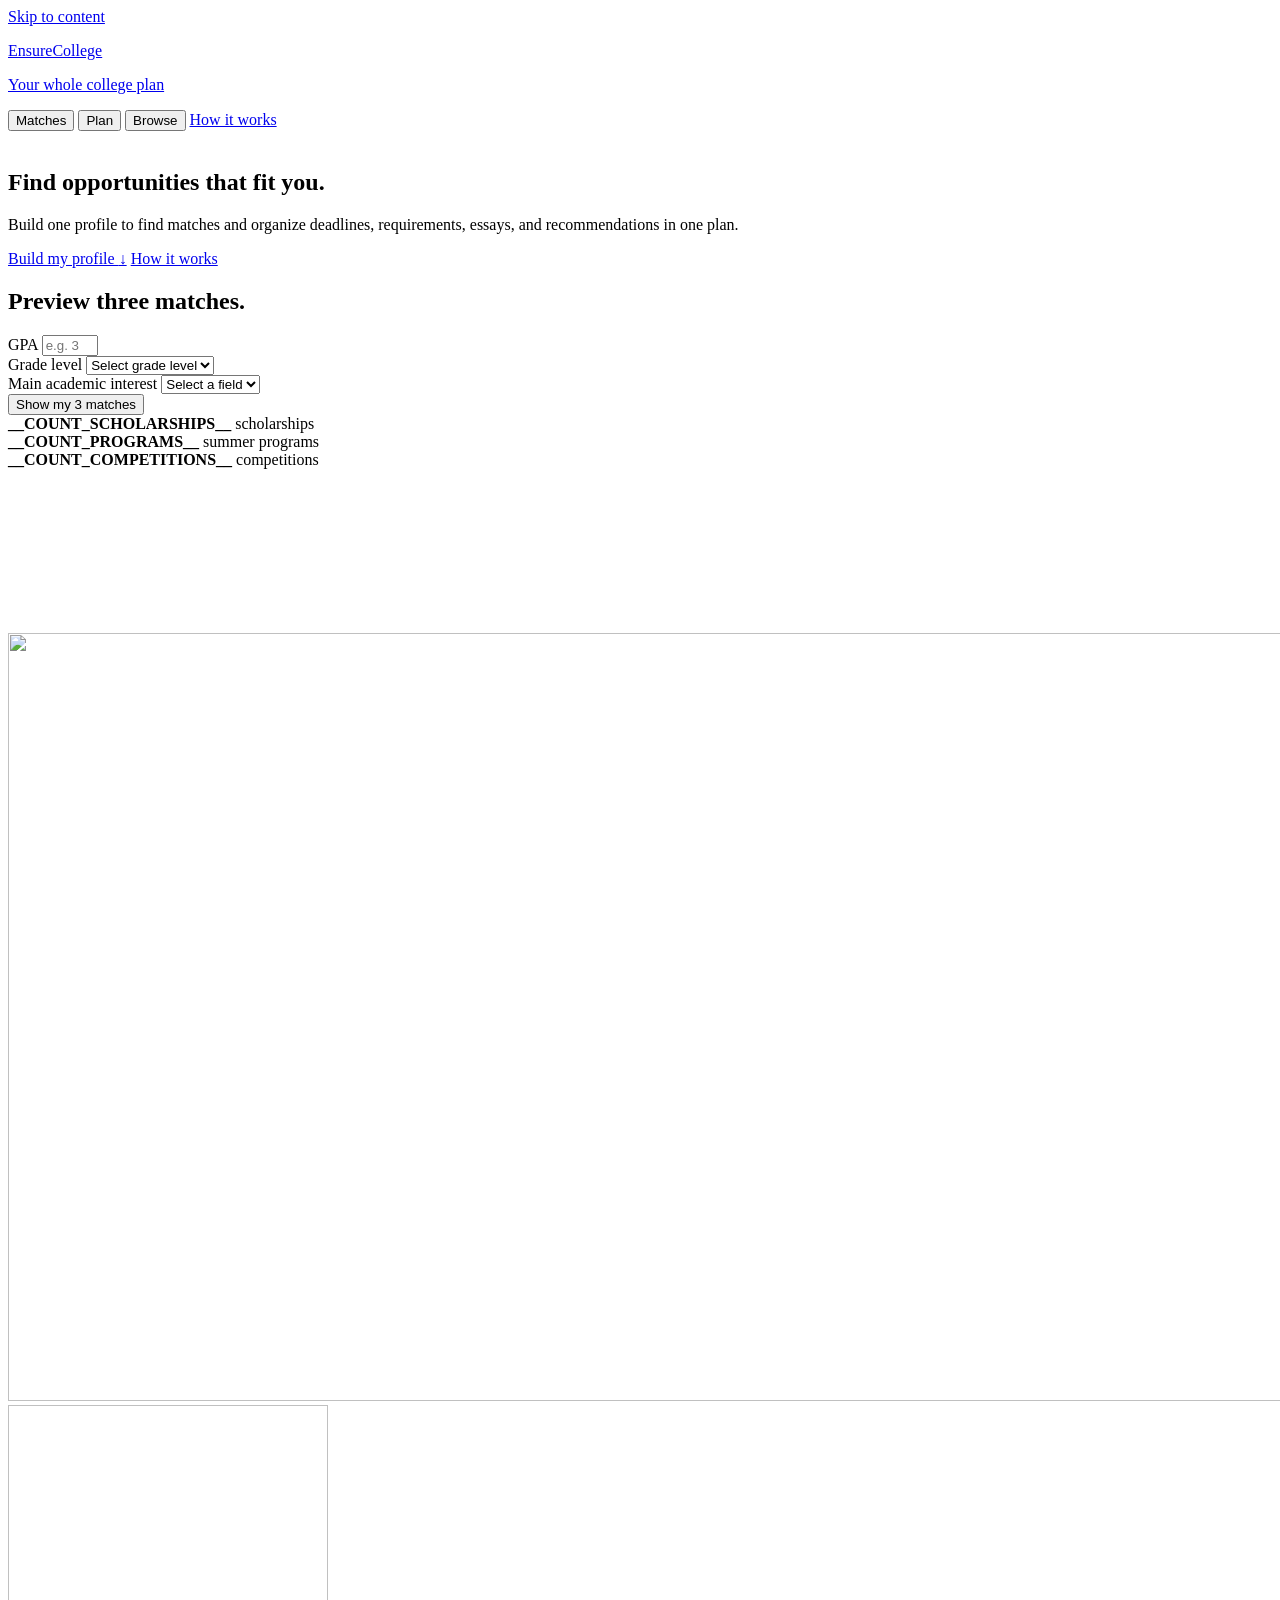
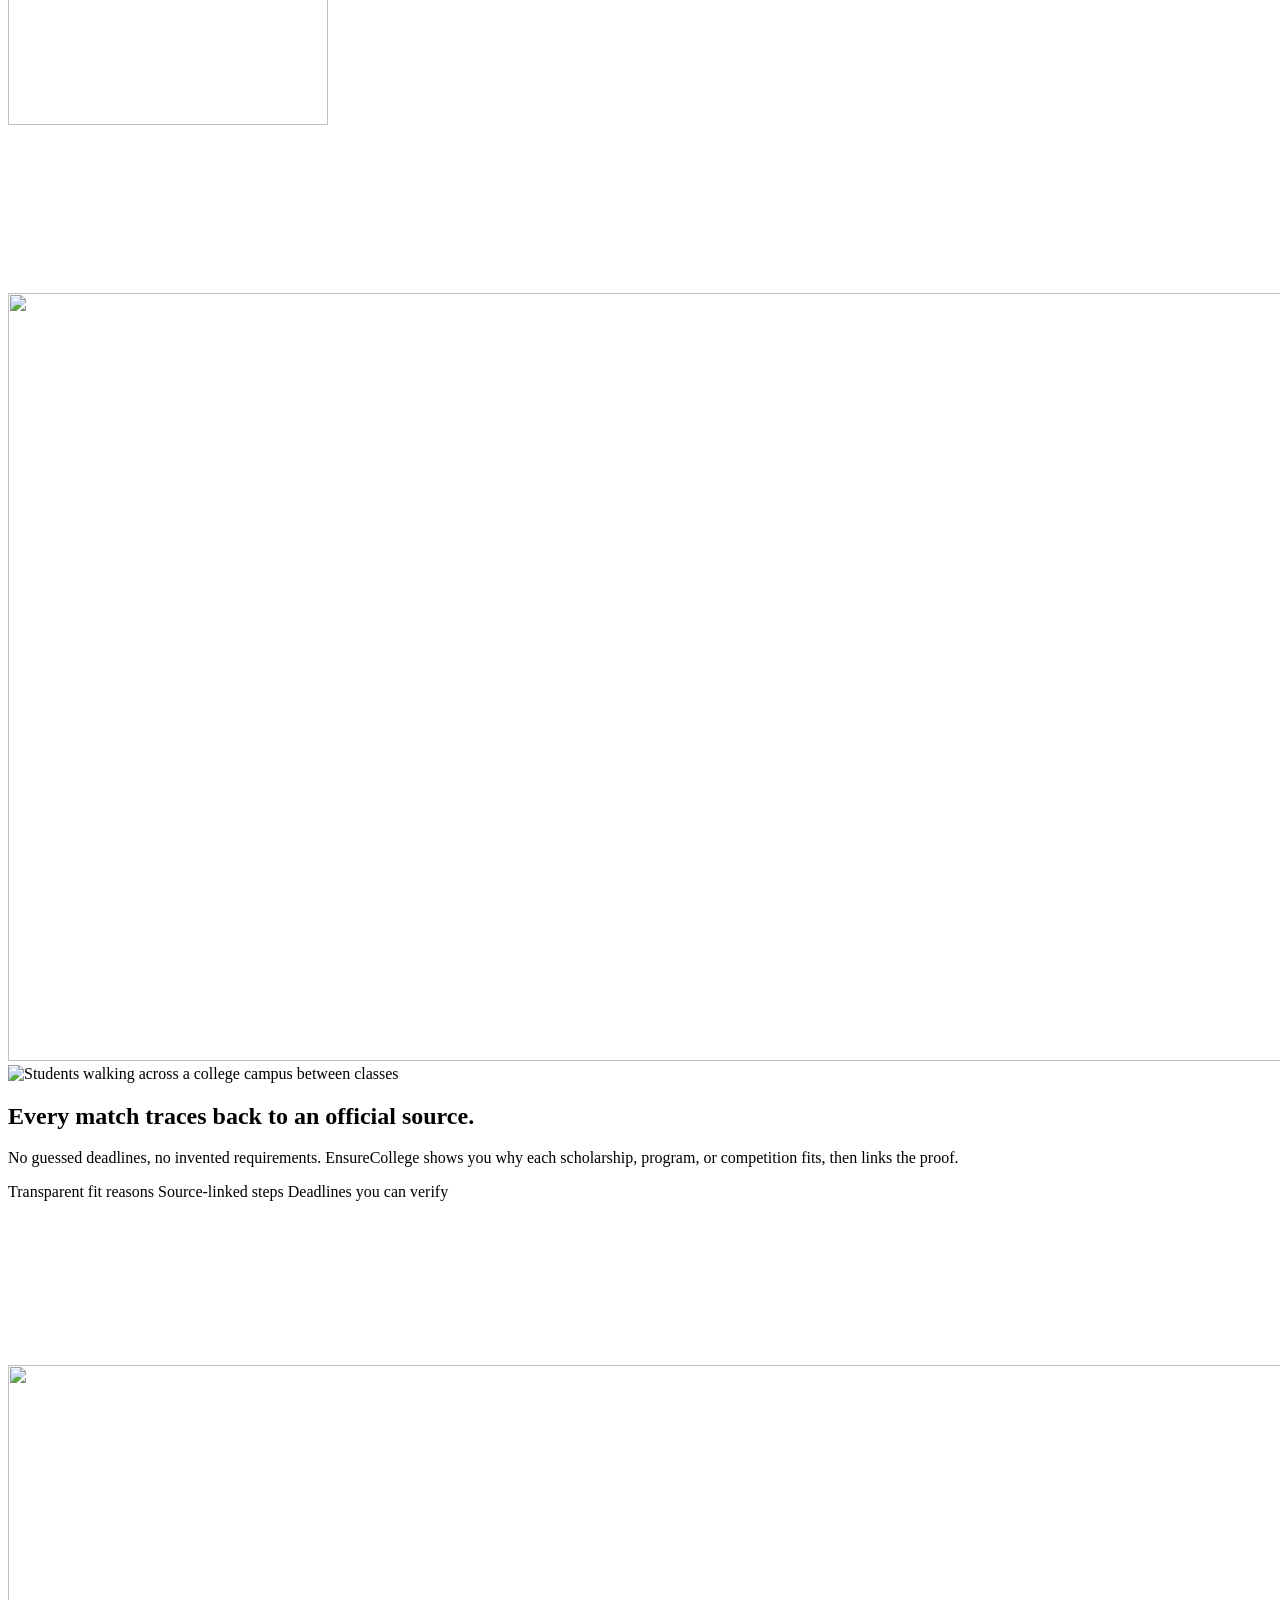
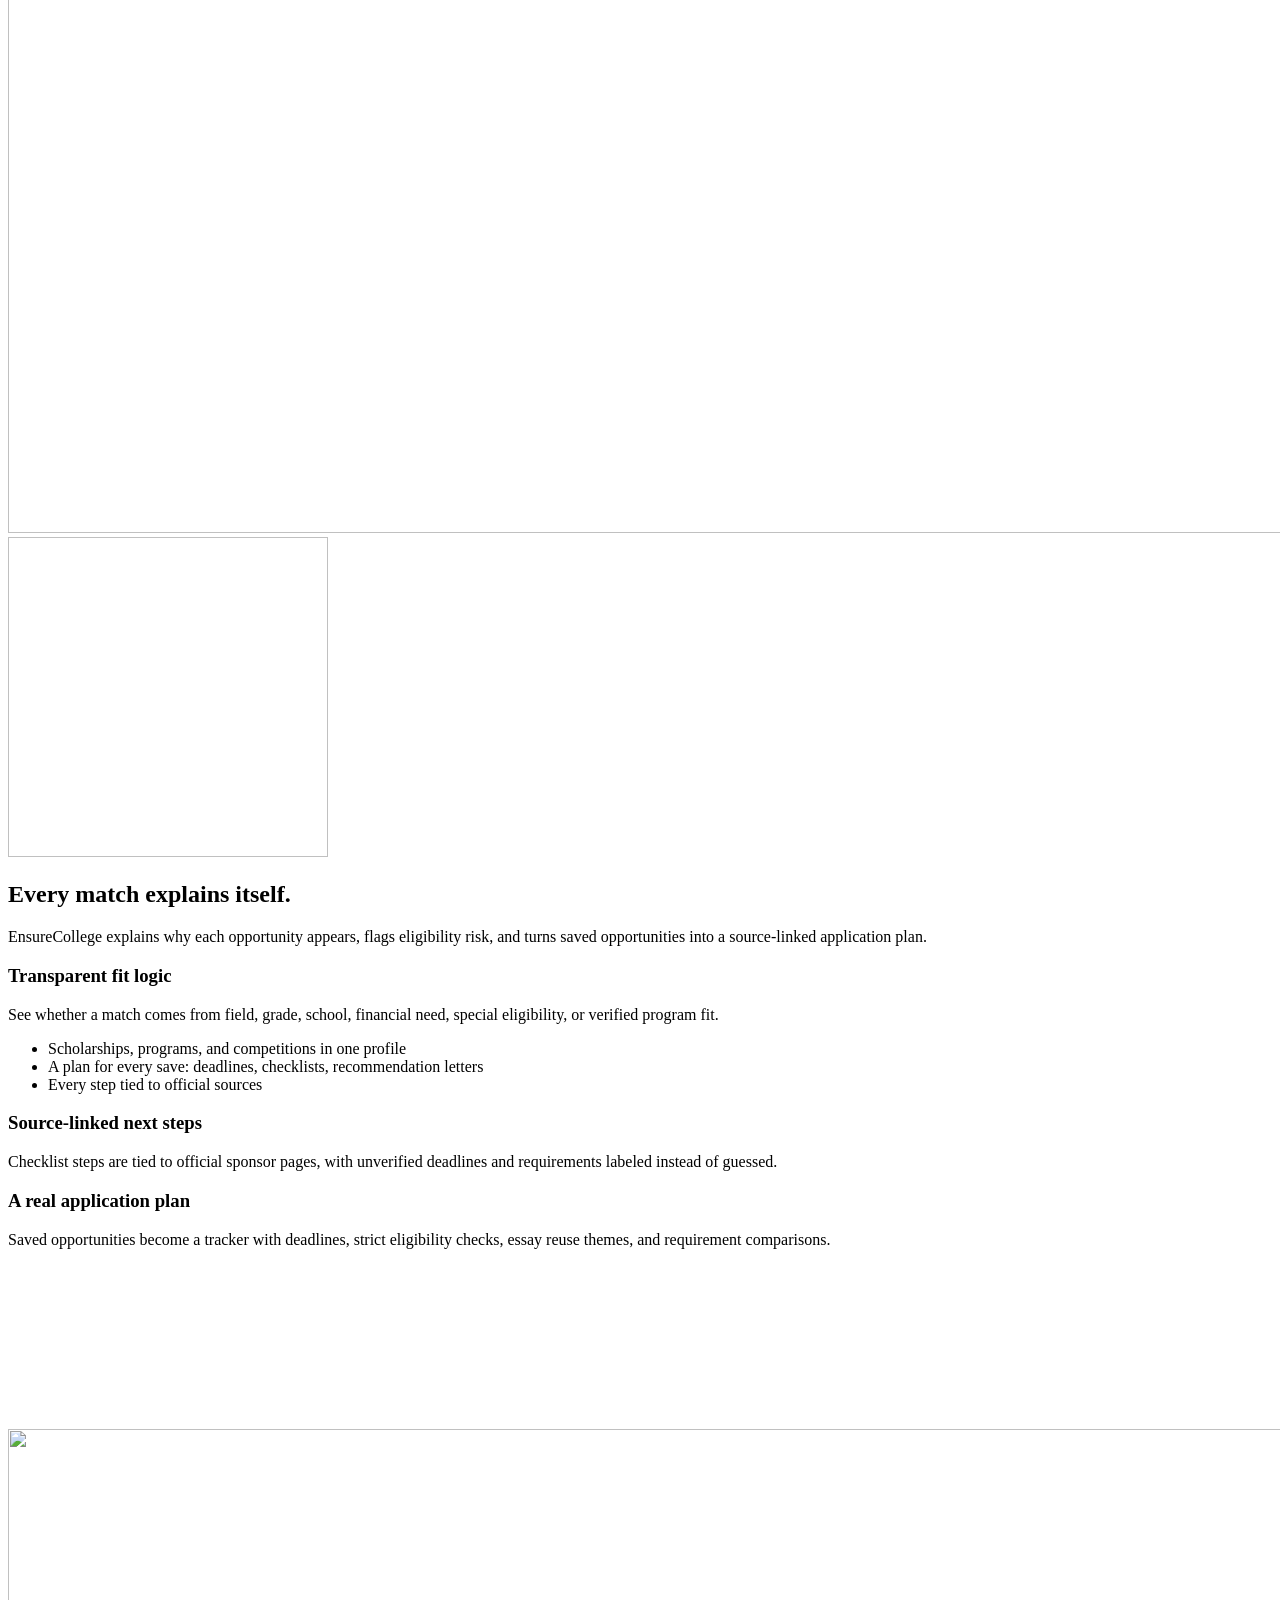
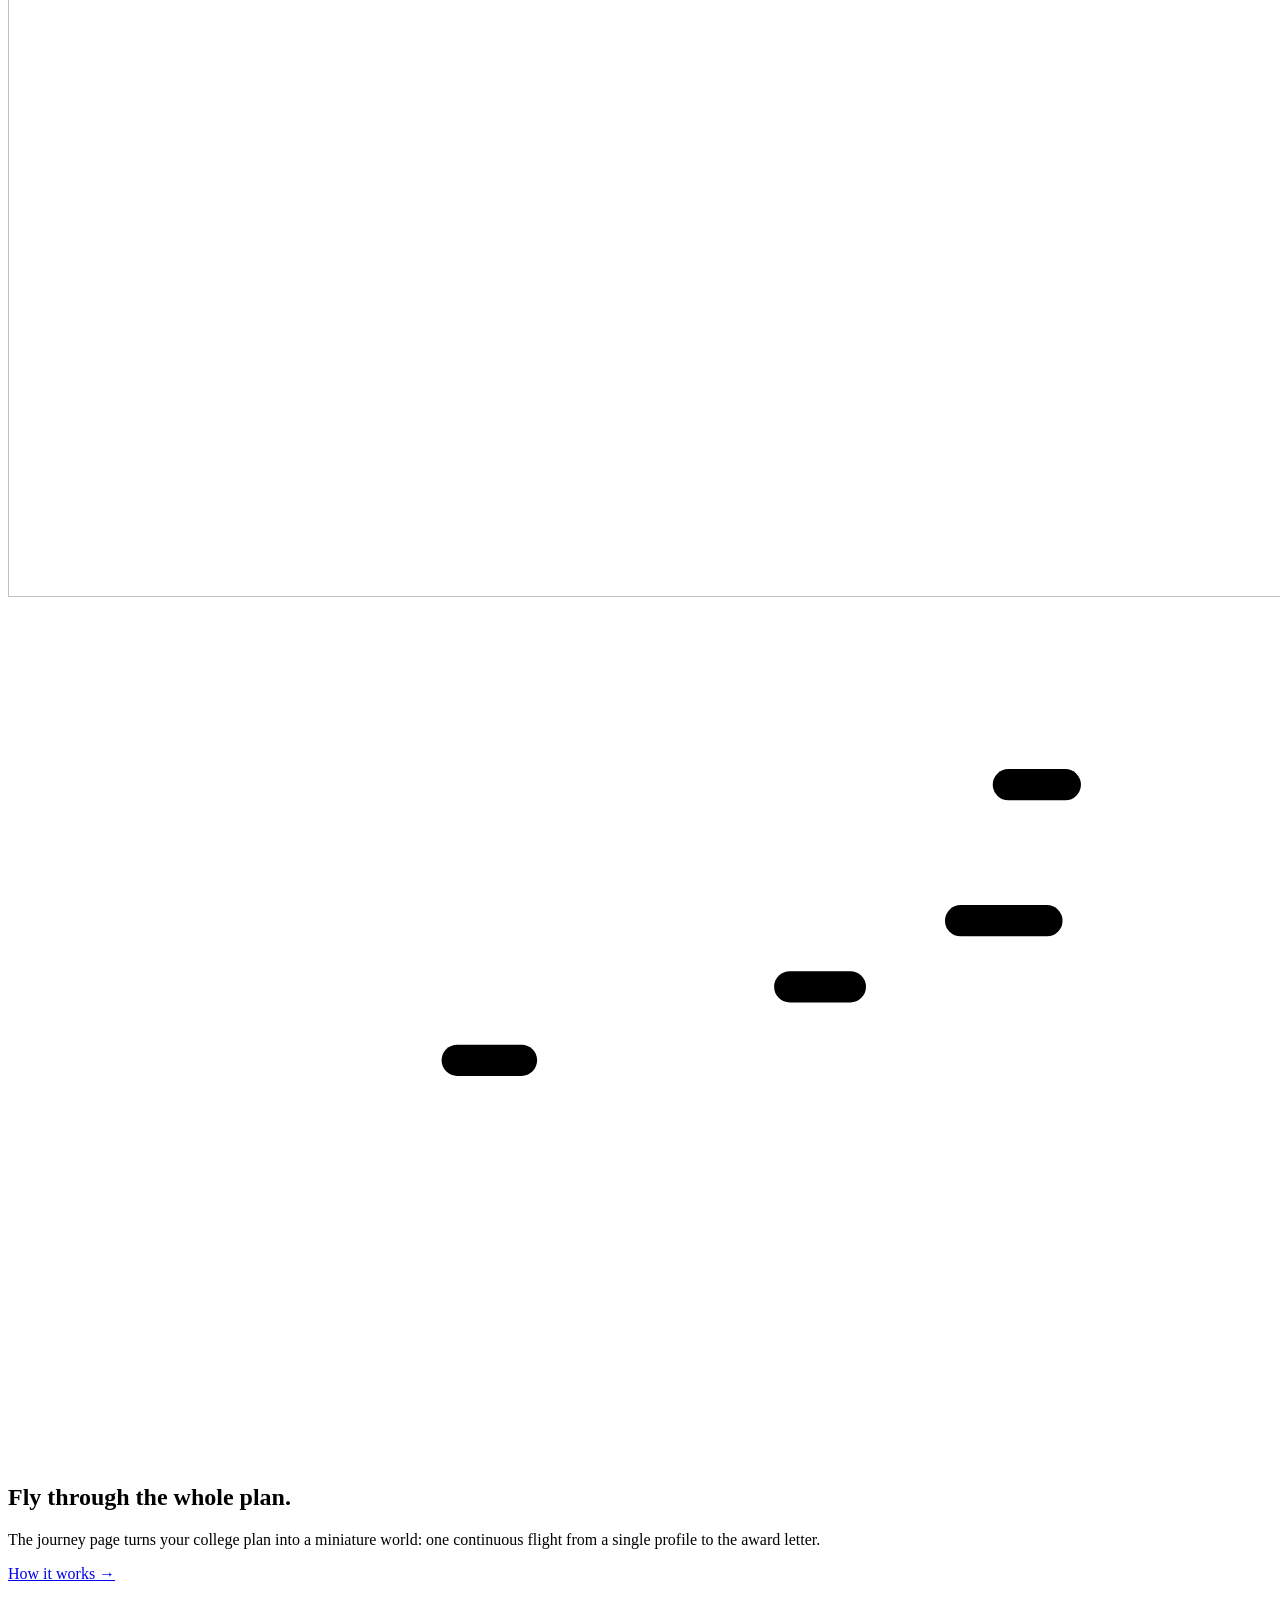
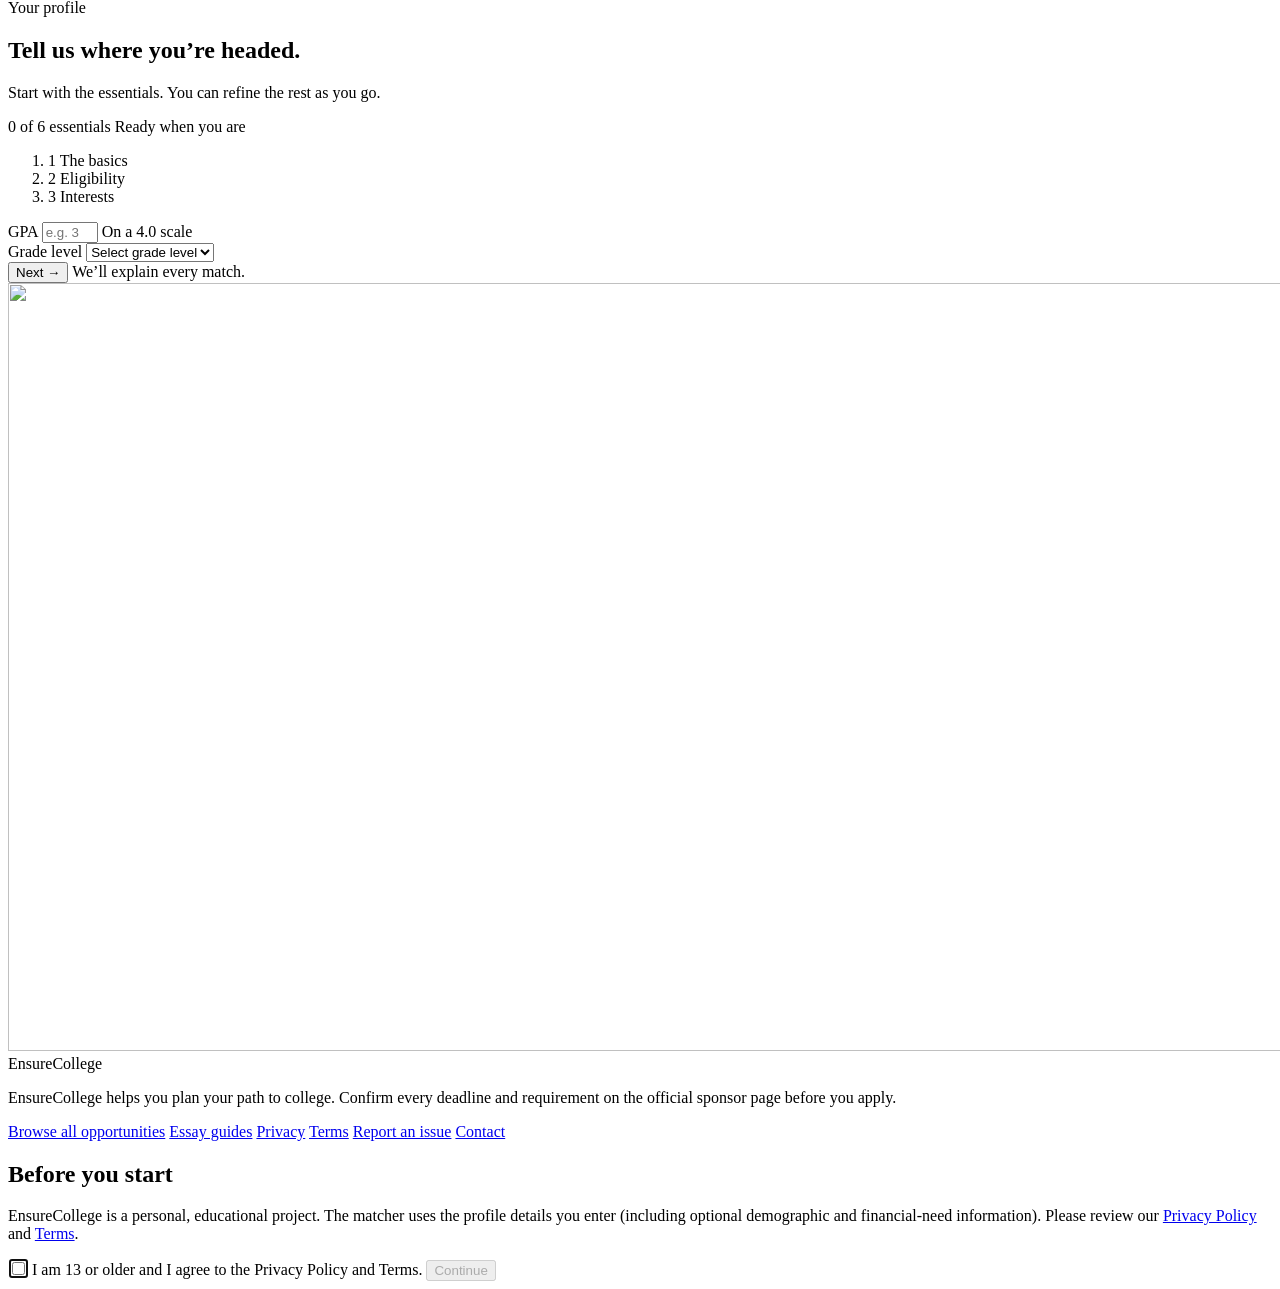
==== commit b7021831: "Cache-bust: bump every ?v= pin to 20261022-1 in lockstep The header, footer, stage and panel changes" ====
--- a/app/static/index.html
+++ b/app/static/index.html
@@ -28,7 +28,7 @@
        the .hero-stage <source> srcset (unversioned) or the preload
        double-fetches instead of deduping. -->
   <link rel="preload" href="/static/img/hero-forest-mobile.webp" as="image" media="(max-width: 768px)" fetchpriority="high">
-  <link rel="prefetch" href="/static/css/style.css?v=20261017-2" as="style">
+  <link rel="prefetch" href="/static/css/style.css?v=20261022-1" as="style">
   <script id="site-consent-boot">
 (() => {
   const CONSENT_KEY = "site_consent_v1";
@@ -477,8 +477,8 @@
       </div>
       <div class="proof-photo photo">
         <picture>
-          <source type="image/webp" srcset="/static/img/campus-quad-380.webp?v=20261017-2 380w, /static/img/campus-quad-760.webp?v=20261017-2 760w" sizes="(max-width: 760px) calc(100vw - 2rem), 48vw">
-          <img src="/static/img/campus-quad.jpg?v=20261017-2" alt="Students walking across a college campus between classes" loading="lazy" decoding="async" width="1200" height="800" sizes="(max-width: 760px) calc(100vw - 2rem), 48vw">
+          <source type="image/webp" srcset="/static/img/campus-quad-380.webp?v=20261022-1 380w, /static/img/campus-quad-760.webp?v=20261022-1 760w" sizes="(max-width: 760px) calc(100vw - 2rem), 48vw">
+          <img src="/static/img/campus-quad.jpg?v=20261022-1" alt="Students walking across a college campus between classes" loading="lazy" decoding="async" width="1200" height="800" sizes="(max-width: 760px) calc(100vw - 2rem), 48vw">
         </picture>
       </div>
       <div class="proof-copy">
@@ -1134,10 +1134,10 @@
     </div>
   </div>
 
-  <script defer src="/static/js/vendor/gsap.min.js?v=20261017-2"></script>
-  <script defer src="/static/js/vendor/ScrollTrigger.min.js?v=20261017-2"></script>
-  <script defer src="/static/js/landing-motion.js?v=20261017-2"></script>
-  <script defer src="/static/js/journey-teaser.js?v=20261017-2"></script>
-  <script src="/static/js/app.js?v=20261017-2"></script>
+  <script defer src="/static/js/vendor/gsap.min.js?v=20261022-1"></script>
+  <script defer src="/static/js/vendor/ScrollTrigger.min.js?v=20261022-1"></script>
+  <script defer src="/static/js/landing-motion.js?v=20261022-1"></script>
+  <script defer src="/static/js/journey-teaser.js?v=20261022-1"></script>
+  <script src="/static/js/app.js?v=20261022-1"></script>
 </body>
 </html>
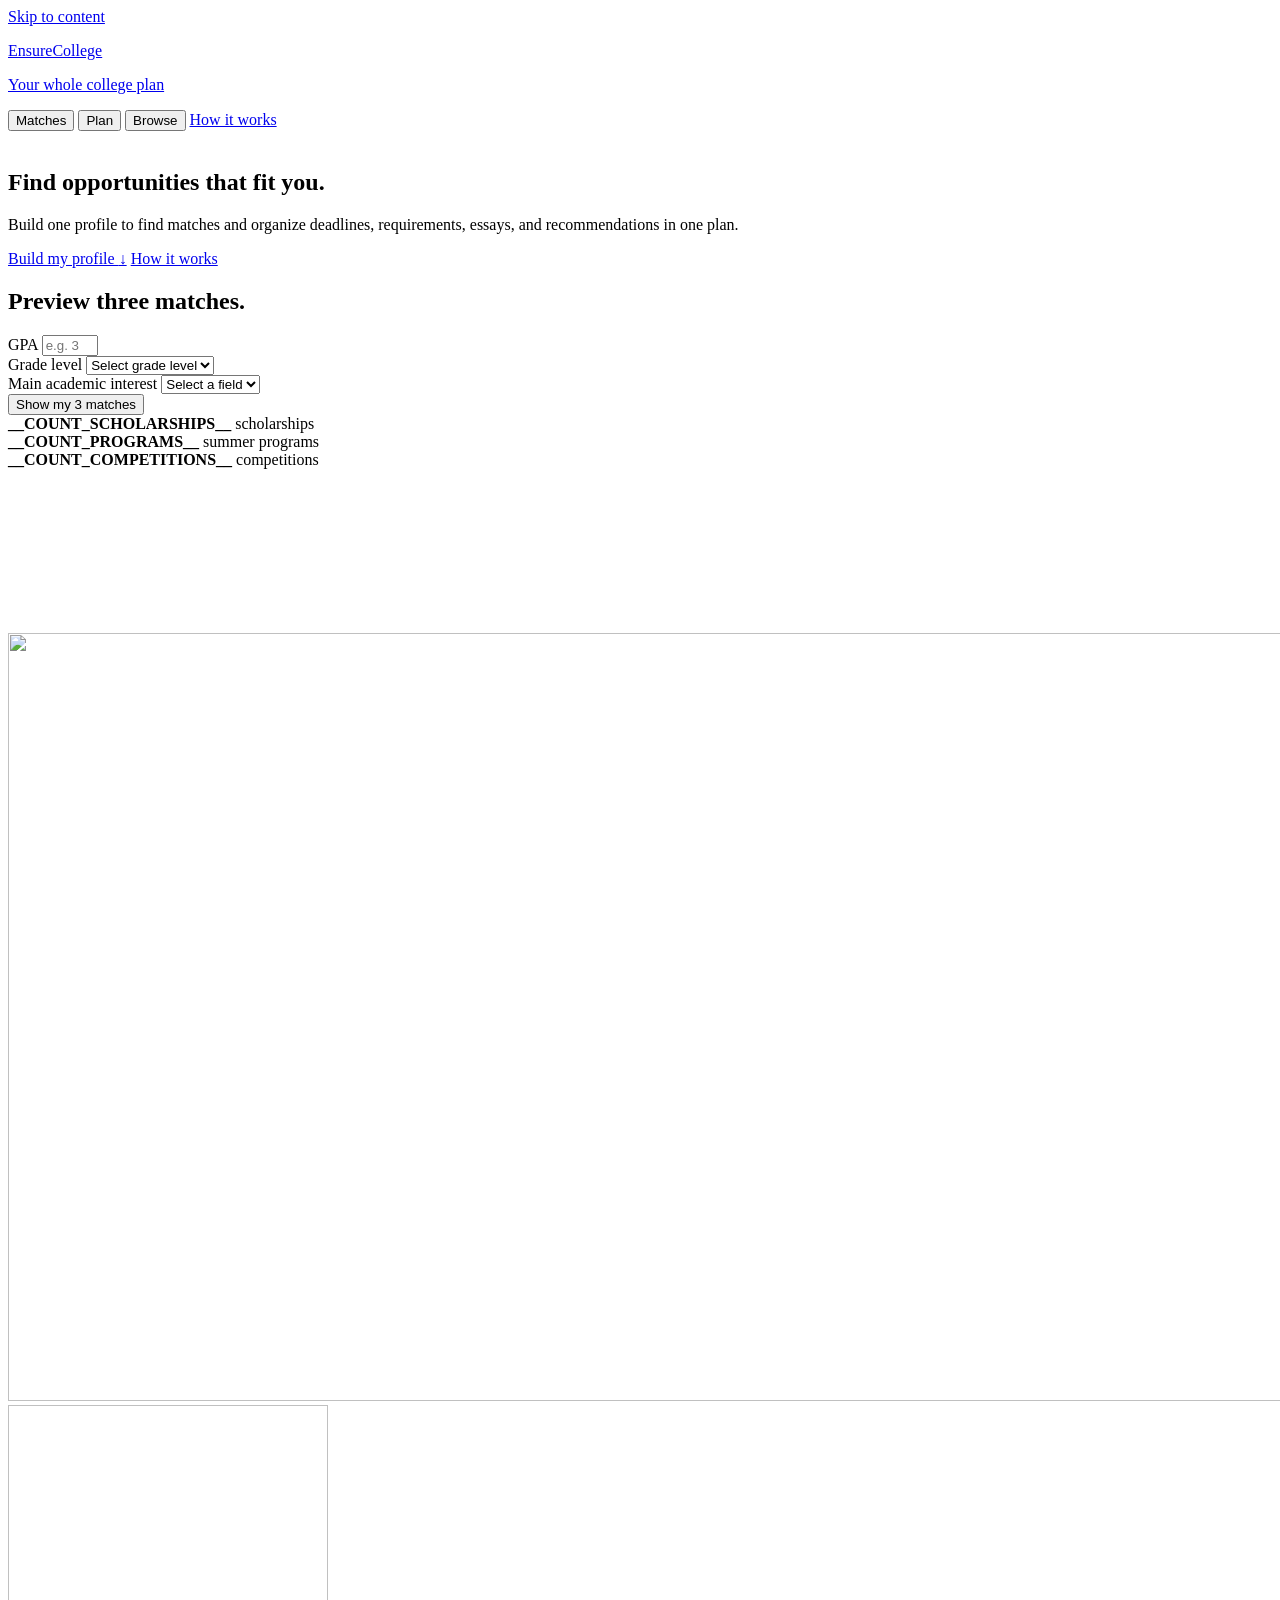
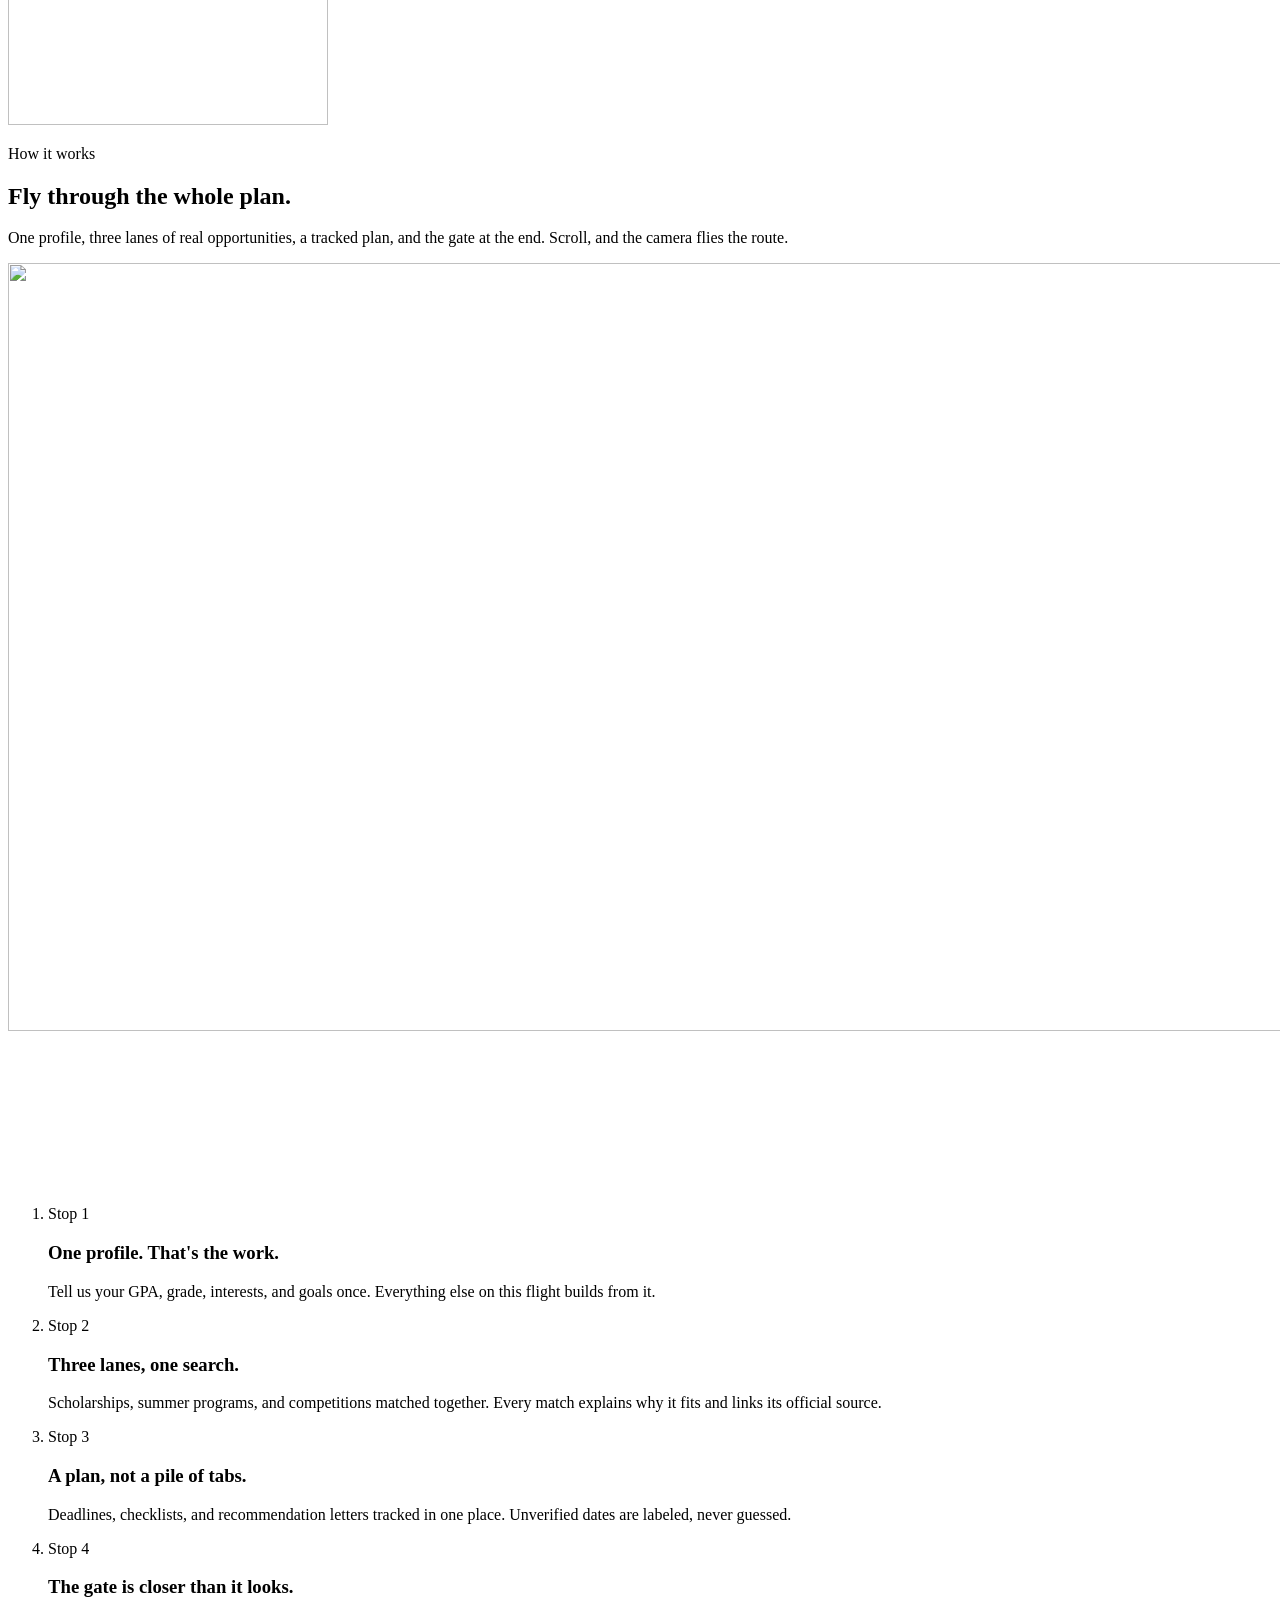
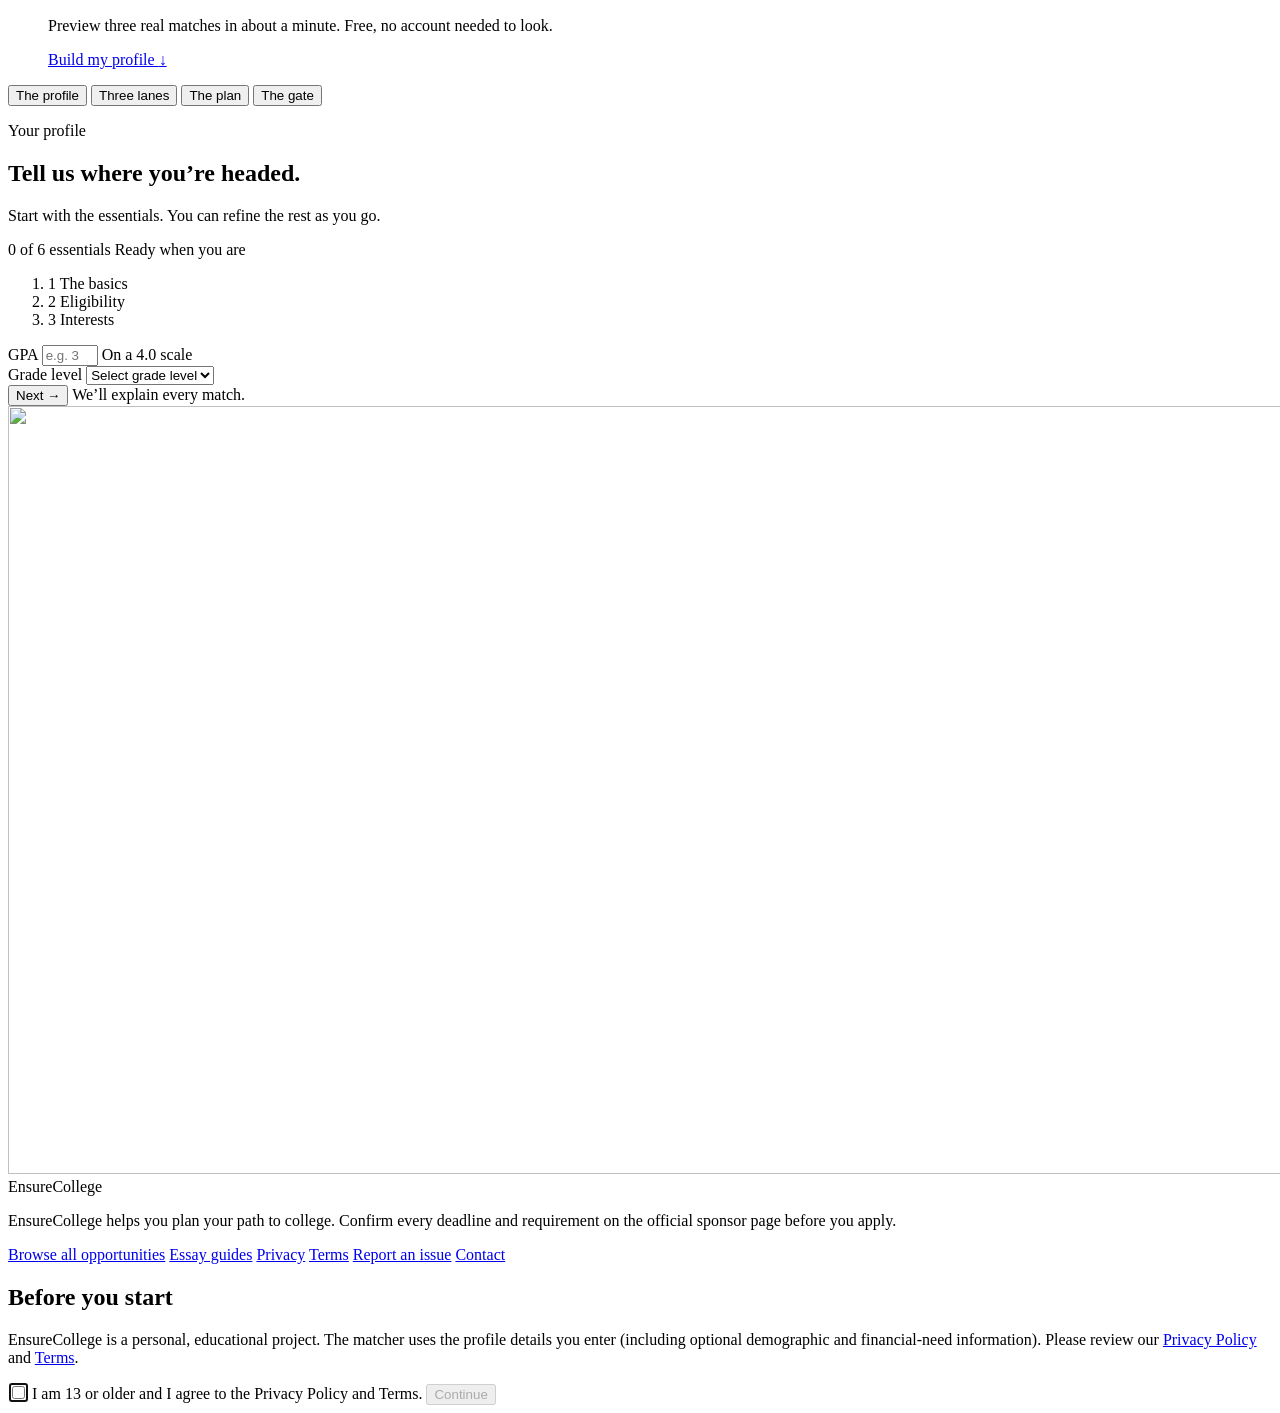
==== commit abd38c79: "Fly the Journey on the home page as How it works The 3D flight leaves its separate page and becomes " ====
--- a/app/static/index.html
+++ b/app/static/index.html
@@ -221,7 +221,7 @@
         <button type="button" class="btn-ghost" id="nav-matches-btn">Matches</button>
         <button type="button" class="btn-ghost" id="nav-plan-btn">Plan</button>
         <button type="button" class="btn-ghost" id="nav-browse-btn">Browse</button>
-        <a class="btn-ghost" href="/journey">How it works</a>
+        <a class="btn-ghost" href="#how-it-works">How it works</a>
       </nav>
 
       <nav class="account-nav" aria-label="Account">
@@ -400,7 +400,7 @@
         </p>
         <div class="hero-actions">
           <a class="btn-primary hero-cta" href="#profile-form">Build my profile <span aria-hidden="true">&#8595;</span></a>
-          <a class="btn-secondary hero-secondary" href="/journey">How it works</a>
+          <a class="btn-secondary hero-secondary" href="#how-it-works">How it works</a>
         </div>
       </div>
       <div class="hero-demo panel" aria-labelledby="preview-title">
@@ -470,99 +470,54 @@
       </div>
     </section>
 
-    <section class="proof-band" aria-label="How EnsureCollege works" data-motion-section>
-      <svg class="trail-link trail-link-2" viewBox="0 0 120 160" width="120" height="160" aria-hidden="true"><defs><mask id="trail-mask-2"><path class="trail-reveal" pathLength="1" d="M16 4 C 70 52, 30 104, 96 156"/></mask></defs><path class="trail-dots" d="M16 4 C 70 52, 30 104, 96 156" mask="url(#trail-mask-2)"/></svg>
-      <div class="world-plate" aria-hidden="true">
-        <img data-src="/static/img/world/waypoints-1376.396da9ef19.webp" data-srcset="/static/img/world/waypoints-760.91b1f541c9.webp 760w, /static/img/world/waypoints-1376.396da9ef19.webp 1376w" sizes="100vw" width="1376" height="768" alt="" loading="lazy" decoding="async" fetchpriority="low">
-      </div>
-      <div class="proof-photo photo">
-        <picture>
-          <source type="image/webp" srcset="/static/img/campus-quad-380.webp?v=20261022-1 380w, /static/img/campus-quad-760.webp?v=20261022-1 760w" sizes="(max-width: 760px) calc(100vw - 2rem), 48vw">
-          <img src="/static/img/campus-quad.jpg?v=20261022-1" alt="Students walking across a college campus between classes" loading="lazy" decoding="async" width="1200" height="800" sizes="(max-width: 760px) calc(100vw - 2rem), 48vw">
-        </picture>
-      </div>
-      <div class="proof-copy">
-        <h2>Every match traces back to an official source.</h2>
-        <p>No guessed deadlines, no invented requirements. EnsureCollege shows you why each scholarship, program, or competition fits, then links the proof.</p>
-        <div class="proof-points">
-          <span class="proof-point">Transparent fit reasons</span>
-          <span class="proof-point">Source-linked steps</span>
-          <span class="proof-point">Deadlines you can verify</span>
-        </div>
-      </div>
-    </section>
-
-    <section class="difference-panel" aria-labelledby="difference-title" data-motion-section>
-      <svg class="trail-link trail-link-3" viewBox="0 0 120 160" width="120" height="160" aria-hidden="true"><defs><mask id="trail-mask-3"><path class="trail-reveal" pathLength="1" d="M96 4 C 44 60, 88 104, 24 156"/></mask></defs><path class="trail-dots" d="M96 4 C 44 60, 88 104, 24 156" mask="url(#trail-mask-3)"/></svg>
-      <div class="world-plate" aria-hidden="true">
-        <img data-src="/static/img/world/grove-1376.5c4635b13b.webp" data-srcset="/static/img/world/grove-760.7f6109016f.webp 760w, /static/img/world/grove-1376.5c4635b13b.webp 1376w" sizes="100vw" width="1376" height="768" alt="" loading="lazy" decoding="async" fetchpriority="low">
-        <img class="world-owl-img" data-src="/static/img/world/owl-320.48f7840e9a.webp" width="320" height="320" alt="" loading="lazy" decoding="async" fetchpriority="low">
-      </div>
-      <div class="difference-copy">
-        <h2 id="difference-title">Every match explains itself.</h2>
-        <p>
-          EnsureCollege explains why each opportunity appears, flags eligibility risk, and turns saved
-          opportunities into a source-linked application plan.
-        </p>
-      </div>
-      <div class="difference-stack">
-        <article class="difference-card stack-card stack-card-forest">
-          <div class="stack-card-body">
-            <h3>Transparent fit logic</h3>
-            <p>See whether a match comes from field, grade, school, financial need, special eligibility, or verified program fit.</p>
-            <ul class="difference-list">
-              <li>Scholarships, programs, and competitions in one profile</li>
-              <li>A plan for every save: deadlines, checklists, recommendation letters</li>
-              <li>Every step tied to official sources</li>
-            </ul>
+    <section id="how-it-works" class="journey-home" aria-labelledby="how-it-works-title">
+      <div class="journey-home-head">
+        <p class="eyebrow">How it works</p>
+        <h2 id="how-it-works-title">Fly through the whole plan.</h2>
+        <p>One profile, three lanes of real opportunities, a tracked plan, and the gate at the end. Scroll, and the camera flies the route.</p>
+      </div>
+      <!-- The flight (journey.js). Capable devices get a tall track whose stage
+           sticks while the camera flies; reduced motion, Save-Data, low-end,
+           no-WebGL and no-JS visitors read the same four stops over the
+           overlook painting. The copy is real markup either way. -->
+      <div class="journey-track" id="journey-track" data-dawn-max="0.4">
+        <div class="journey-stage">
+          <div class="journey-sky" aria-hidden="true"></div>
+          <div class="journey-painting" aria-hidden="true">
+            <img data-src="/static/img/world/overlook-1376.f3f9ae6ca3.webp" data-srcset="/static/img/world/overlook-760.2f038b7ddc.webp 760w, /static/img/world/overlook-1376.f3f9ae6ca3.webp 1376w" sizes="100vw" width="1376" height="768" alt="" loading="lazy" decoding="async" fetchpriority="low">
           </div>
-        </article>
-        <article class="difference-card stack-card stack-card-paper">
-          <div class="stack-card-body">
-            <h3>Source-linked next steps</h3>
-            <p>Checklist steps are tied to official sponsor pages, with unverified deadlines and requirements labeled instead of guessed.</p>
-          </div>
-        </article>
-        <article class="difference-card stack-card stack-card-tint">
-          <div class="stack-card-body">
-            <h3>A real application plan</h3>
-            <p>Saved opportunities become a tracker with deadlines, strict eligibility checks, essay reuse themes, and requirement comparisons.</p>
-          </div>
-        </article>
-      </div>
-      <svg class="trail-link trail-link-4" viewBox="0 0 120 160" width="120" height="160" aria-hidden="true"><defs><mask id="trail-mask-4"><path class="trail-reveal" pathLength="1" d="M32 4 C 84 56, 40 100, 92 156"/></mask></defs><path class="trail-dots" d="M32 4 C 84 56, 40 100, 92 156" mask="url(#trail-mask-4)"/></svg>
-    </section>
-
-    <section class="journey-teaser" aria-labelledby="journey-teaser-title" data-motion-section>
-      <!-- Painting-first: the overlook plate is the guaranteed visual; the
-           live island swaps into this same box on idle. Landmark labels are
-           SVG overlays over the plate, never baked into the art. -->
-      <div class="teaser-painting" aria-hidden="true">
-        <img data-src="/static/img/world/overlook-1376.f3f9ae6ca3.webp" data-srcset="/static/img/world/overlook-760.2f038b7ddc.webp 760w, /static/img/world/overlook-1376.f3f9ae6ca3.webp 1376w" sizes="100vw" width="1376" height="768" alt="" loading="lazy" decoding="async" fetchpriority="low">
-        <svg class="teaser-landmarks" viewBox="0 0 1376 768" preserveAspectRatio="xMidYMid slice" focusable="false">
-          <g class="teaser-landmark" transform="translate(524, 500)">
-            <rect x="-52" y="-17" width="104" height="34" rx="17"></rect>
-            <text x="0" y="6">Profile</text>
-          </g>
-          <g class="teaser-landmark" transform="translate(884, 420)">
-            <rect x="-50" y="-17" width="100" height="34" rx="17"></rect>
-            <text x="0" y="6">Essays</text>
-          </g>
-          <g class="teaser-landmark" transform="translate(1084, 348)">
-            <rect x="-64" y="-17" width="128" height="34" rx="17"></rect>
-            <text x="0" y="6">Deadlines</text>
-          </g>
-          <g class="teaser-landmark" transform="translate(1120, 200)">
-            <rect x="-48" y="-17" width="96" height="34" rx="17"></rect>
-            <text x="0" y="6">Award</text>
-          </g>
-        </svg>
-      </div>
-      <canvas id="journey-teaser-canvas" aria-hidden="true"></canvas>
-      <div class="journey-teaser-copy">
-        <h2 id="journey-teaser-title">Fly through the whole plan.</h2>
-        <p>The journey page turns your college plan into a miniature world: one continuous flight from a single profile to the award letter.</p>
-        <a class="btn-primary journey-teaser-cta" href="/journey">How it works <span aria-hidden="true">&#8594;</span></a>
+          <canvas id="journey-canvas" aria-hidden="true"></canvas>
+          <div class="journey-paper" aria-hidden="true"></div>
+          <ol class="journey-stops">
+            <li class="journey-card" data-band="0,0.16">
+              <p class="journey-card-step">Stop 1</p>
+              <h3>One profile. That's the work.</h3>
+              <p>Tell us your GPA, grade, interests, and goals once. Everything else on this flight builds from it.</p>
+            </li>
+            <li class="journey-card" data-band="0.28,0.48">
+              <p class="journey-card-step">Stop 2</p>
+              <h3>Three lanes, one search.</h3>
+              <p>Scholarships, summer programs, and competitions matched together. Every match explains why it fits and links its official source.</p>
+            </li>
+            <li class="journey-card" data-band="0.56,0.76">
+              <p class="journey-card-step">Stop 3</p>
+              <h3>A plan, not a pile of tabs.</h3>
+              <p>Deadlines, checklists, and recommendation letters tracked in one place. Unverified dates are labeled, never guessed.</p>
+            </li>
+            <li class="journey-card" data-band="0.84,0.985" data-hold>
+              <p class="journey-card-step">Stop 4</p>
+              <h3>The gate is closer than it looks.</h3>
+              <p>Preview three real matches in about a minute. Free, no account needed to look.</p>
+              <a class="btn-primary journey-card-cta" href="#profile-form">Build my profile <span aria-hidden="true">&#8595;</span></a>
+            </li>
+          </ol>
+          <nav class="journey-rail" aria-label="Jump to a stop on the flight">
+            <button type="button" data-stop="0.06"><span aria-hidden="true"></span>The profile</button>
+            <button type="button" data-stop="0.36"><span aria-hidden="true"></span>Three lanes</button>
+            <button type="button" data-stop="0.65"><span aria-hidden="true"></span>The plan</button>
+            <button type="button" data-stop="0.93"><span aria-hidden="true"></span>The gate</button>
+          </nav>
+        </div>
       </div>
     </section>
 
@@ -1135,9 +1090,8 @@
   </div>
 
   <script defer src="/static/js/vendor/gsap.min.js?v=20261022-1"></script>
-  <script defer src="/static/js/vendor/ScrollTrigger.min.js?v=20261022-1"></script>
   <script defer src="/static/js/landing-motion.js?v=20261022-1"></script>
-  <script defer src="/static/js/journey-teaser.js?v=20261022-1"></script>
+  <script defer src="/static/js/journey.js?v=20261022-1"></script>
   <script src="/static/js/app.js?v=20261022-1"></script>
 </body>
 </html>
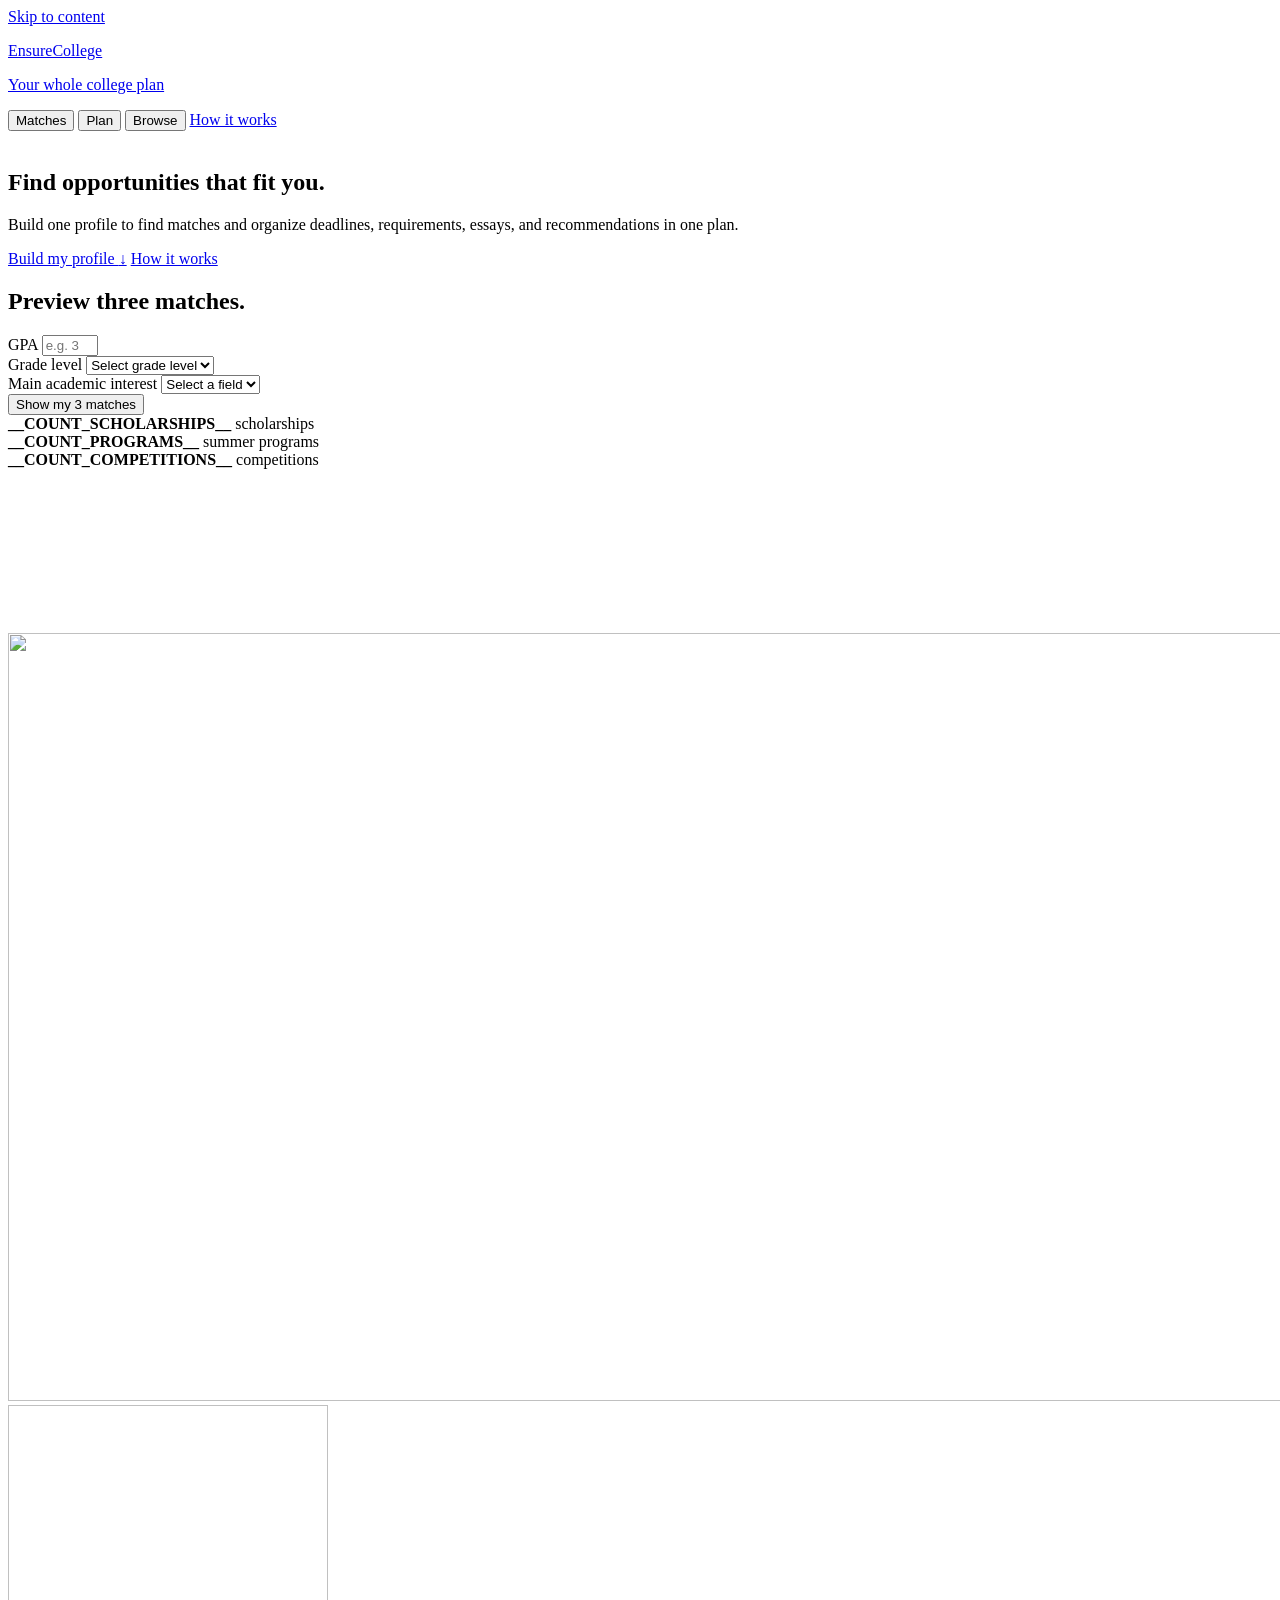
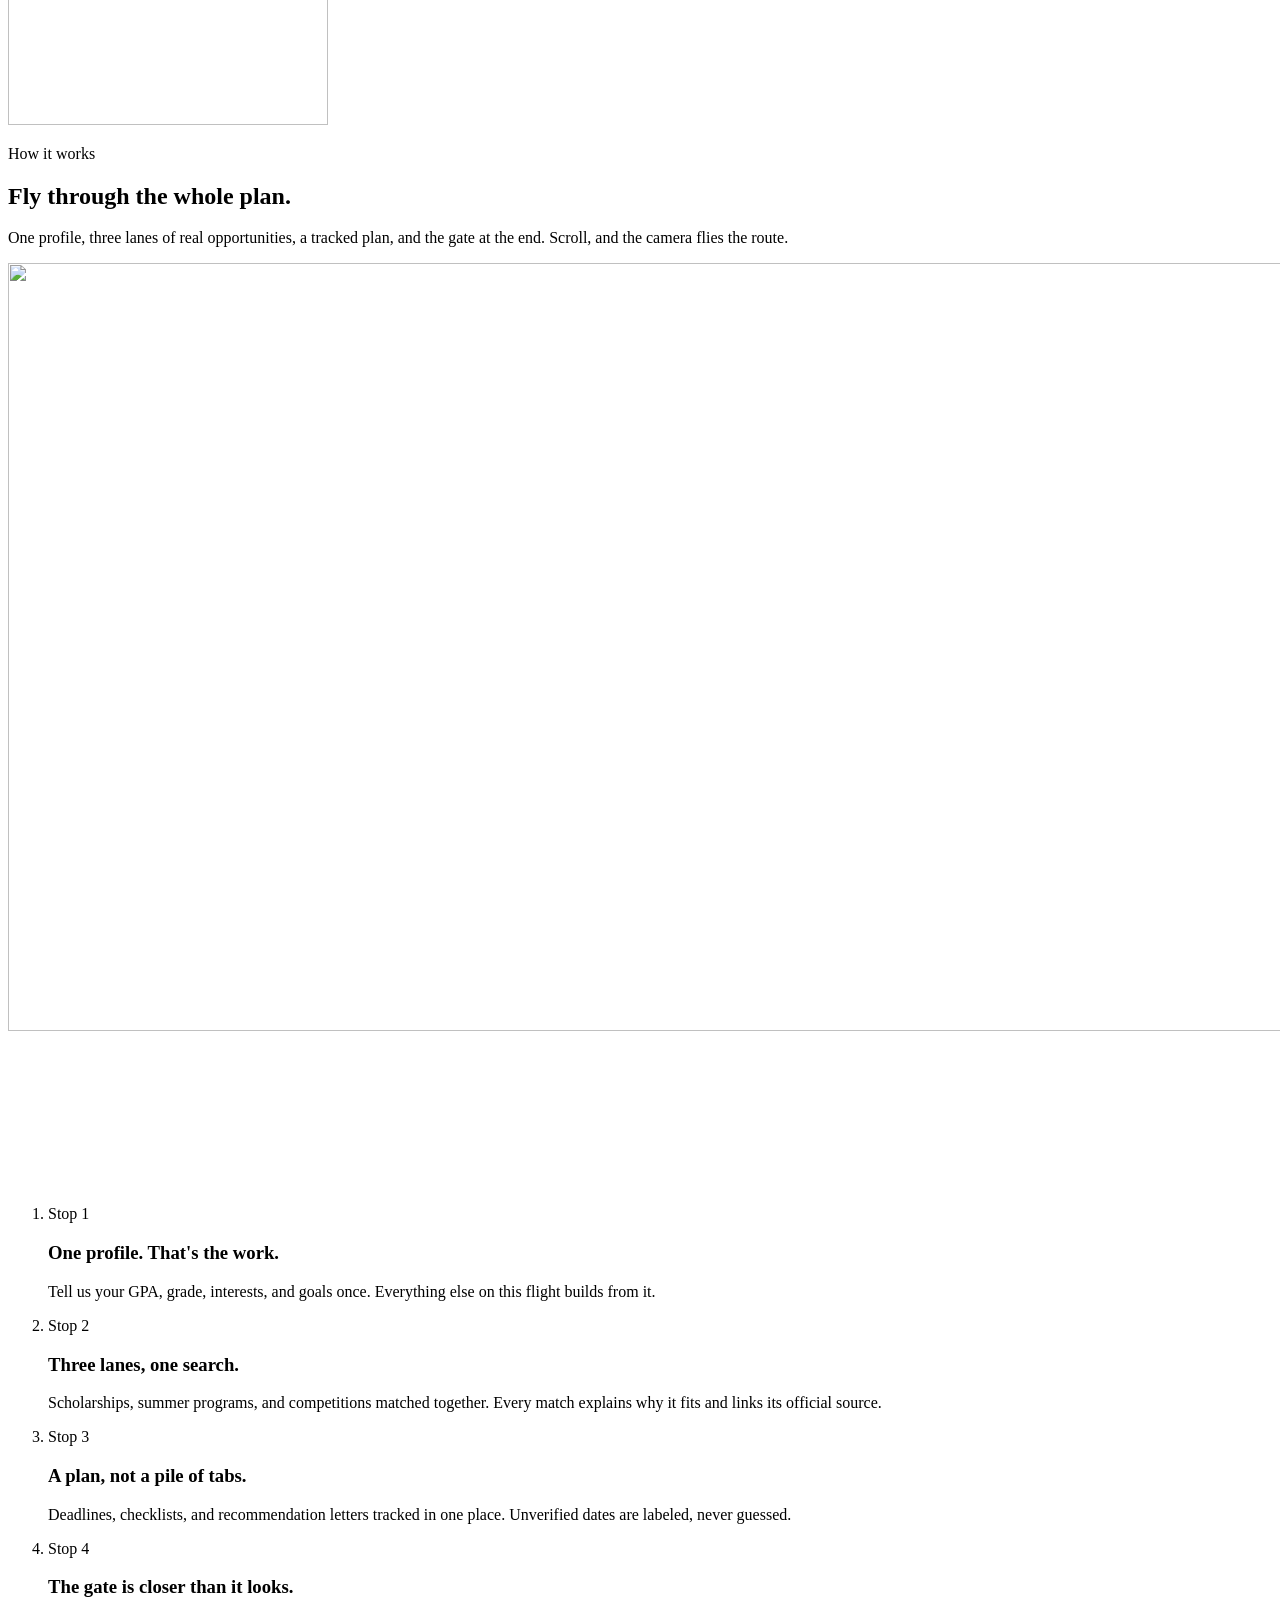
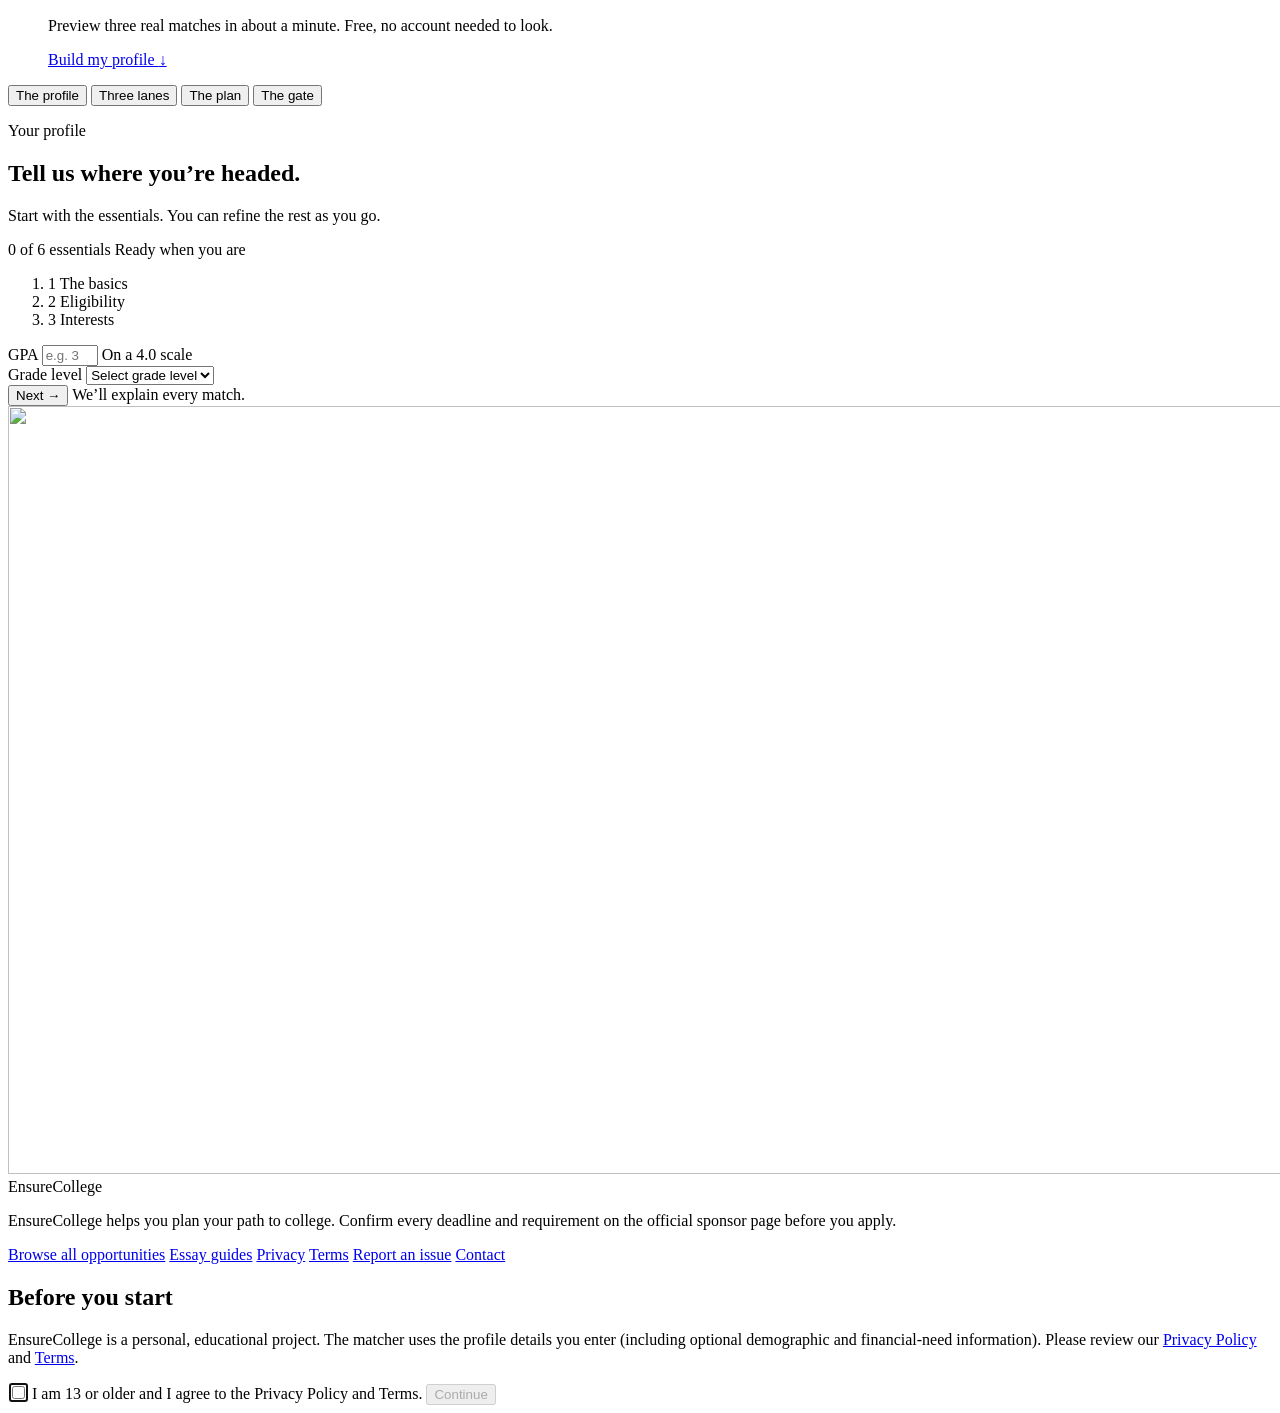
==== commit f683e645: "How it works: say 'scroll and the camera flies' only where it flies The static layout (reduced motio" ====
--- a/app/static/index.html
+++ b/app/static/index.html
@@ -474,7 +474,7 @@
       <div class="journey-home-head">
         <p class="eyebrow">How it works</p>
         <h2 id="how-it-works-title">Fly through the whole plan.</h2>
-        <p>One profile, three lanes of real opportunities, a tracked plan, and the gate at the end. Scroll, and the camera flies the route.</p>
+        <p>One profile, three lanes of real opportunities, a tracked plan, and the gate at the end.<span class="journey-fly-hint"> Scroll, and the camera flies the route.</span></p>
       </div>
       <!-- The flight (journey.js). Capable devices get a tall track whose stage
            sticks while the camera flies; reduced motion, Save-Data, low-end,
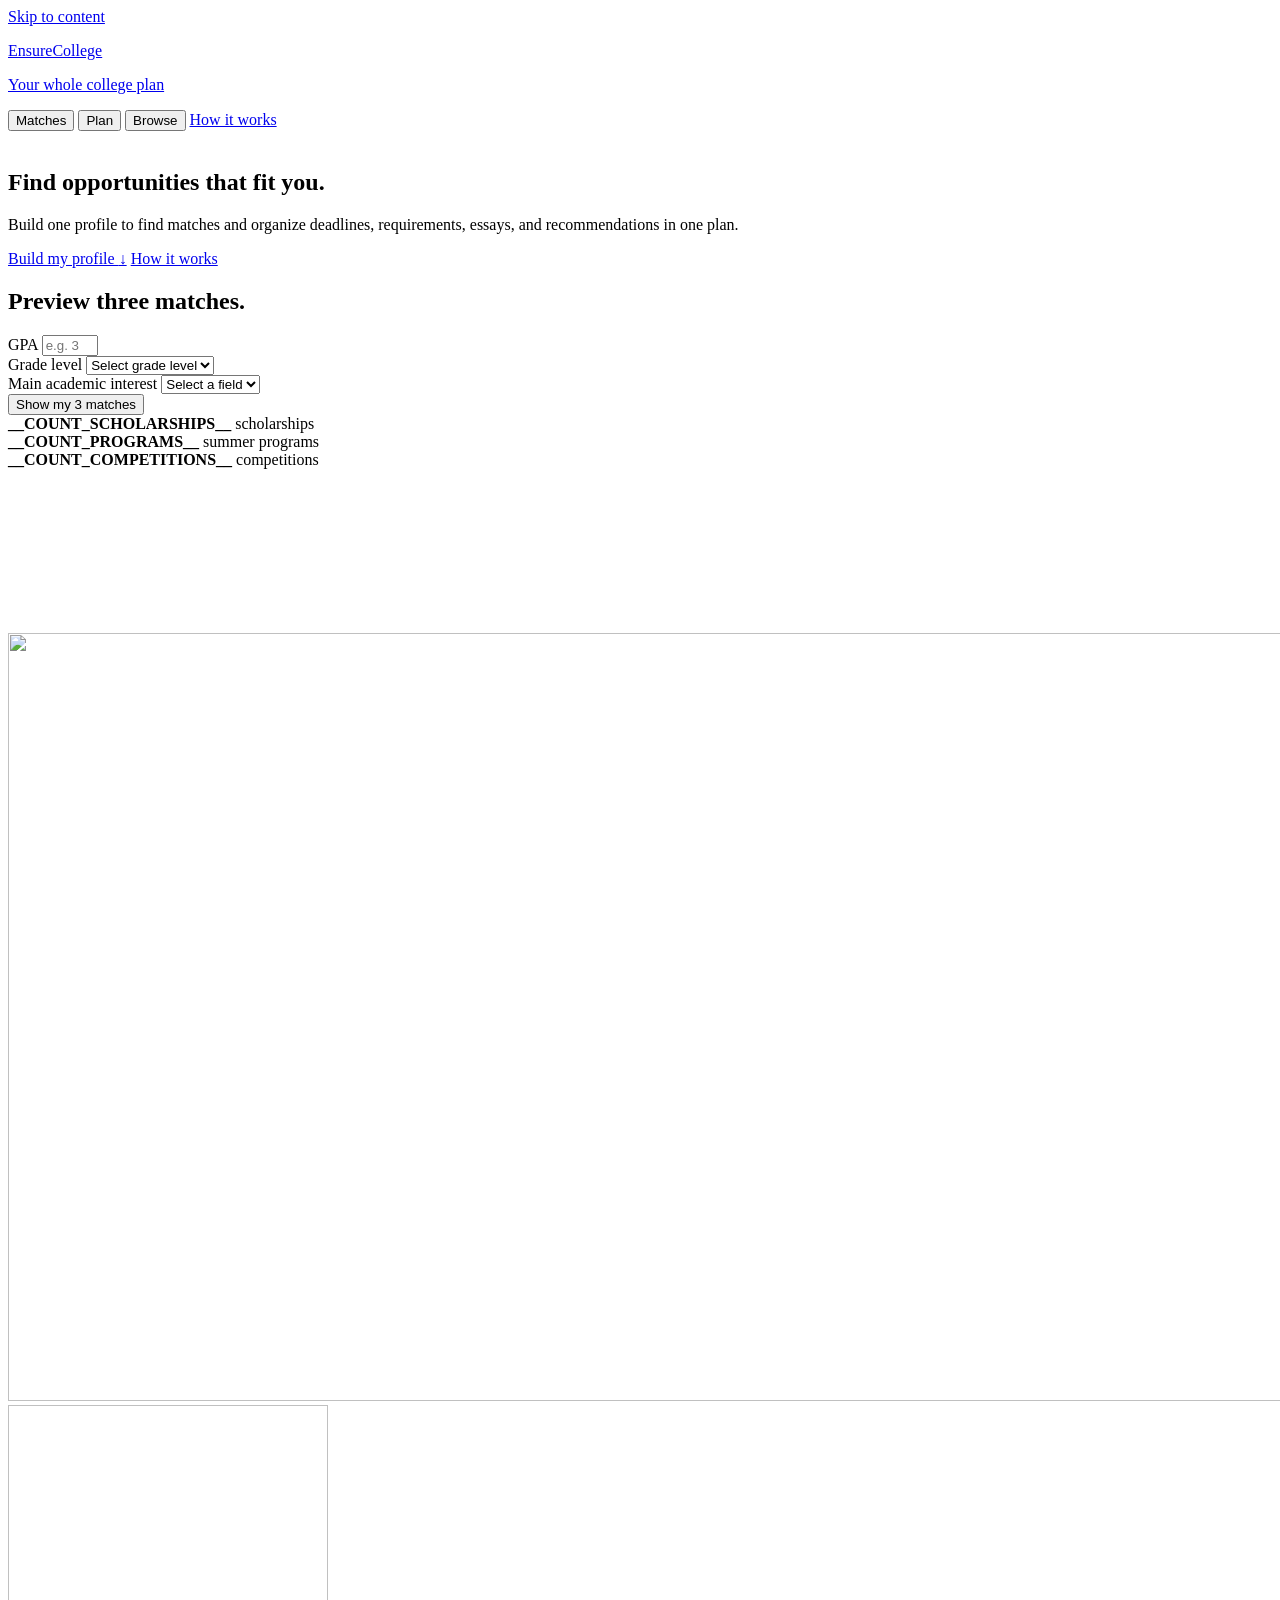
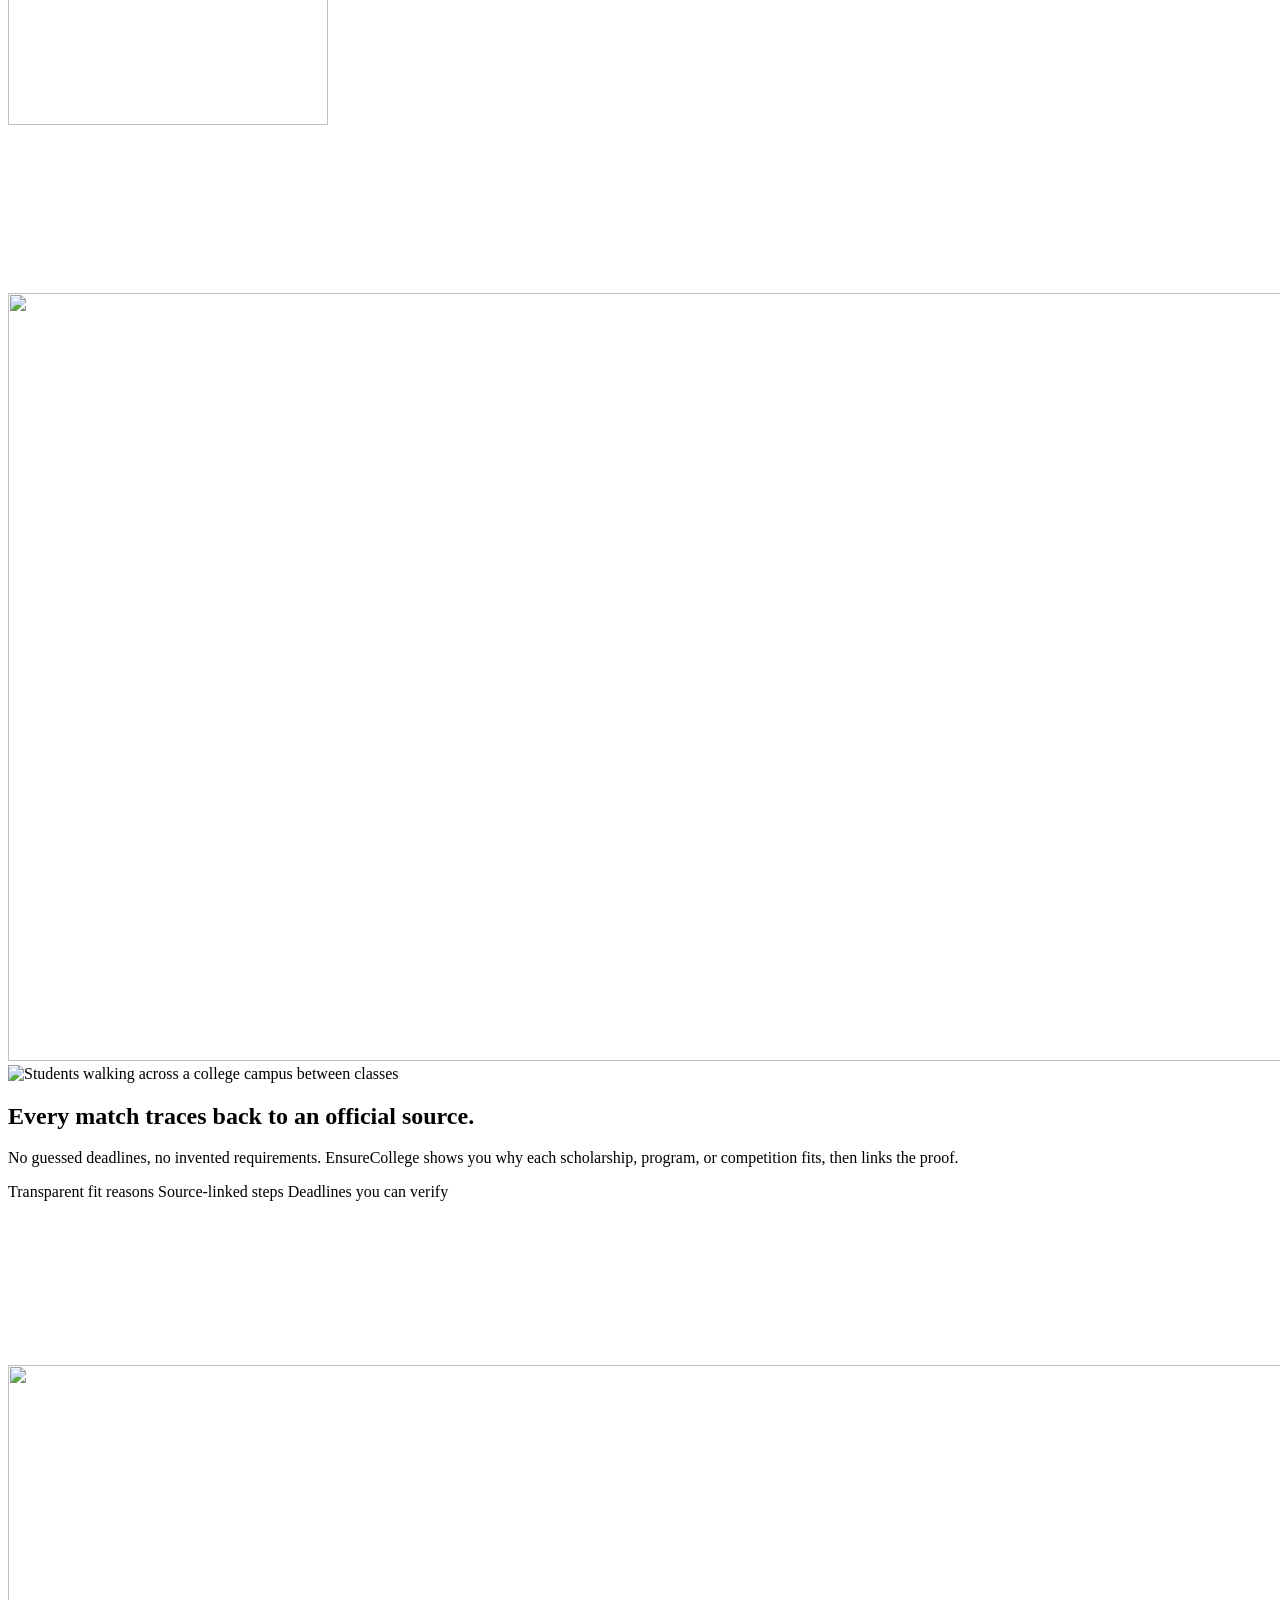
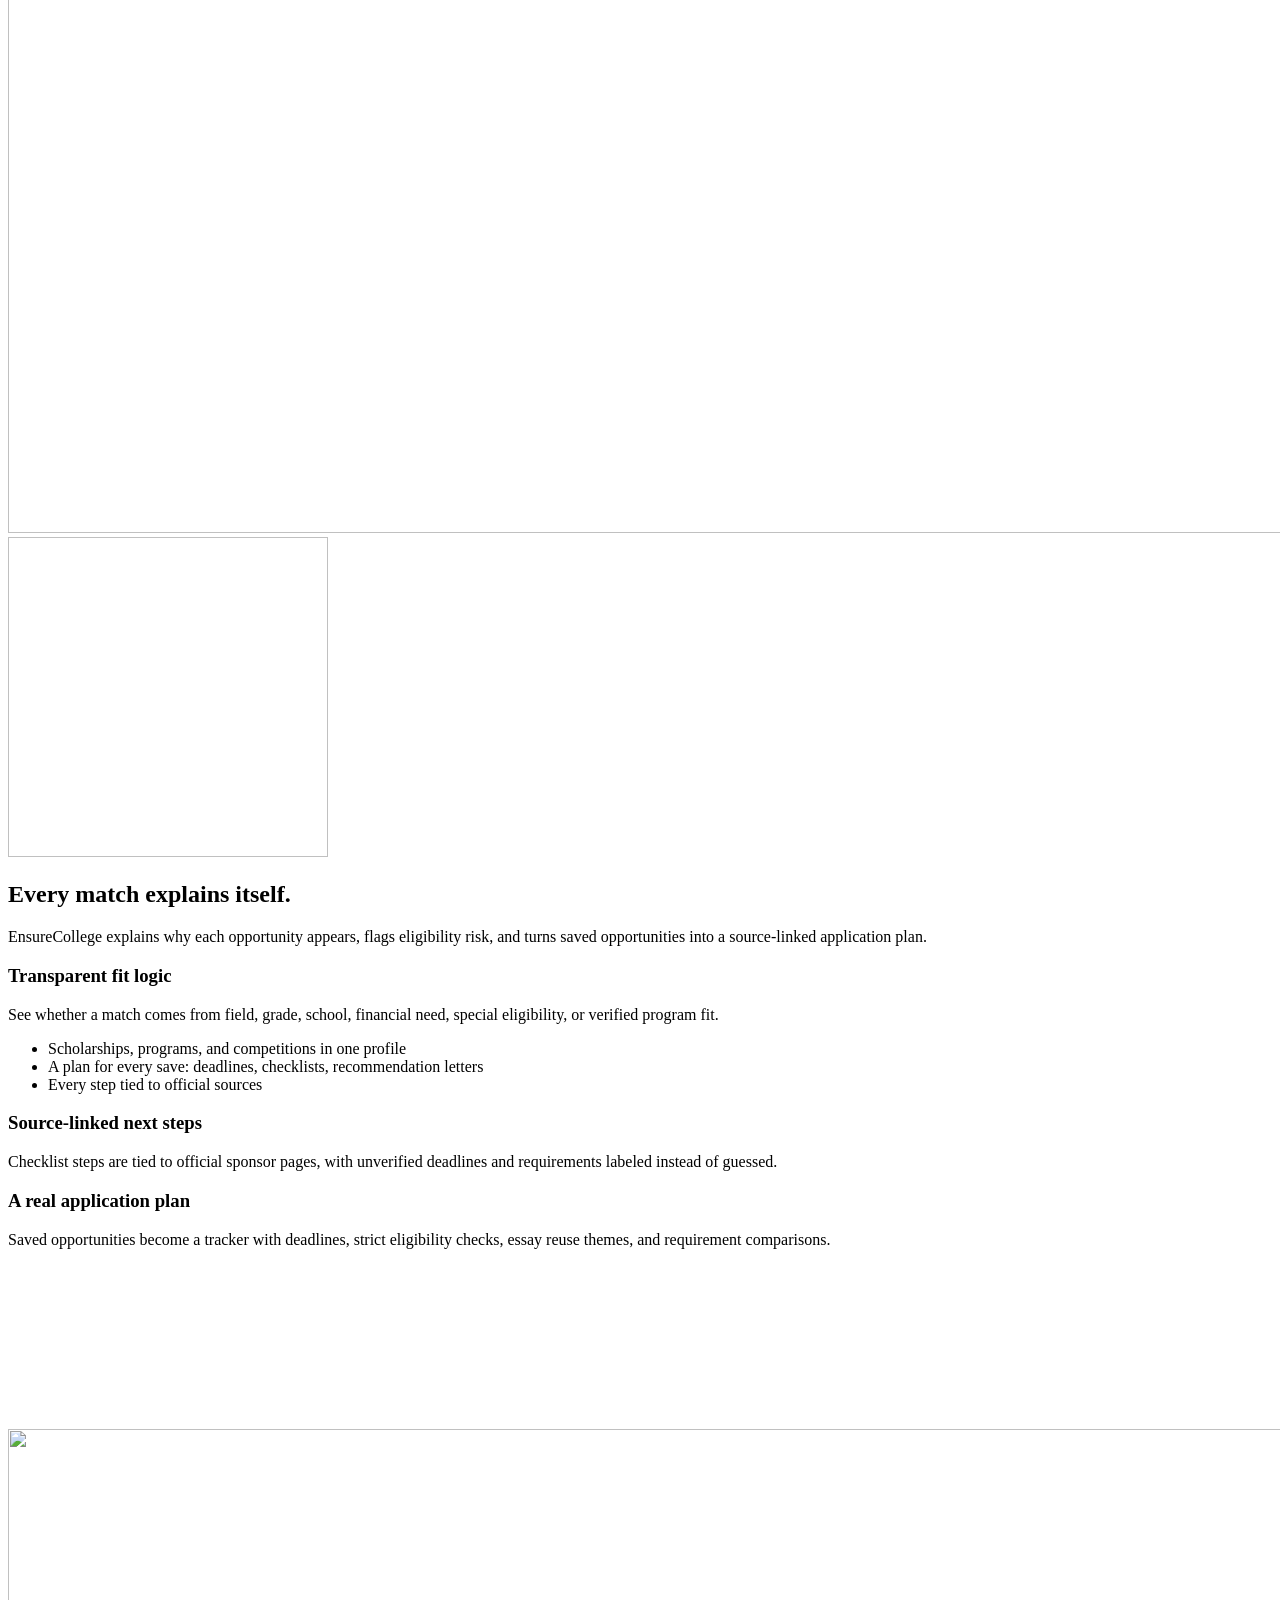
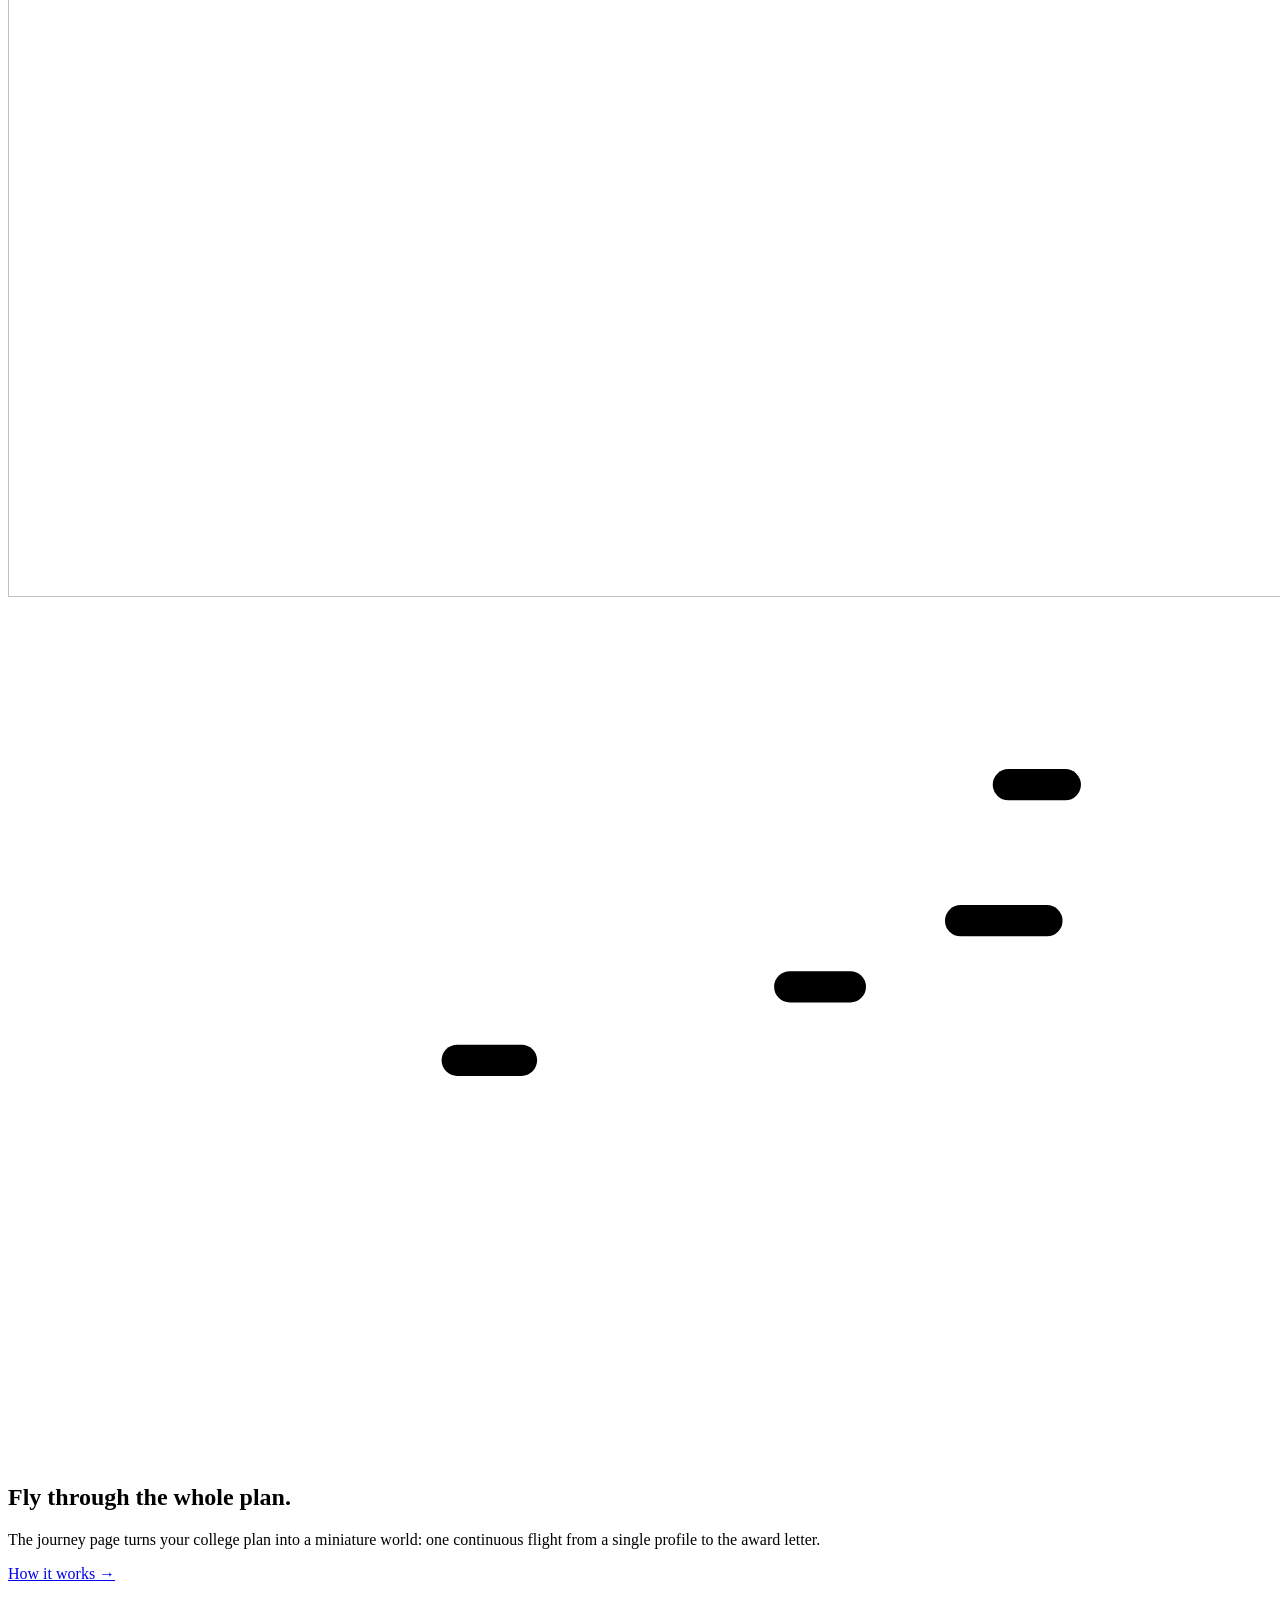
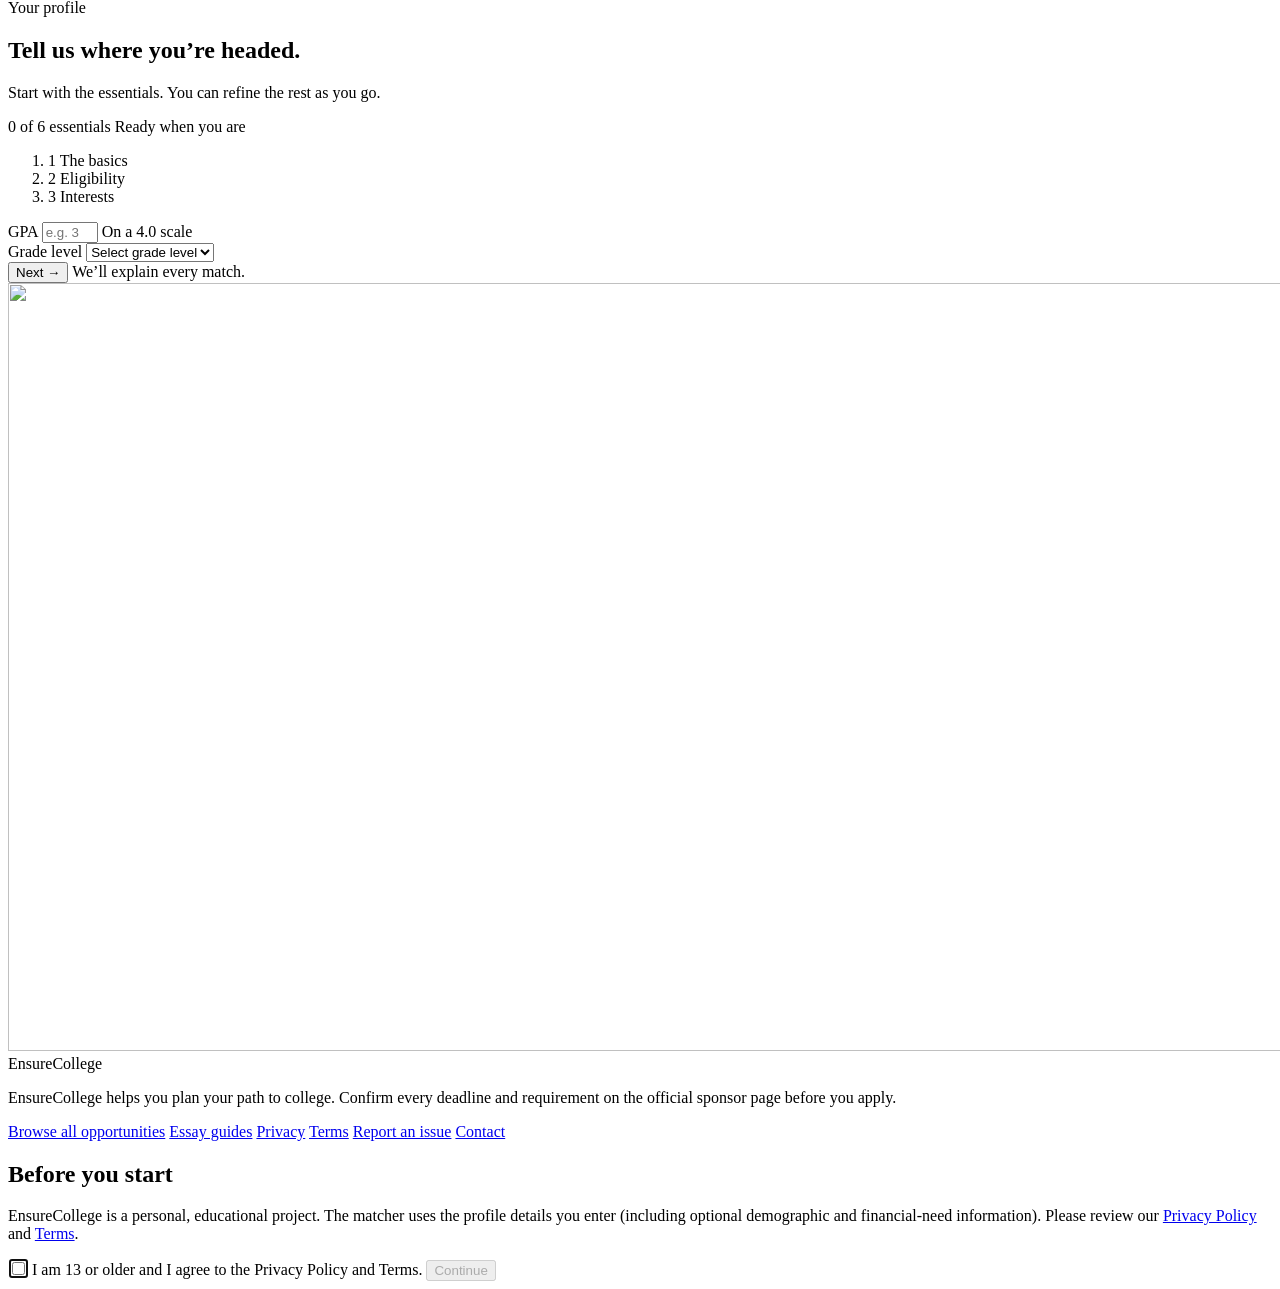
==== commit 29e5fdb2: "Keep the wordmark when signed in and put the saved count on Plan Signed in on a 390px phone, the hea" ====
--- a/app/static/index.html
+++ b/app/static/index.html
@@ -219,9 +219,9 @@
 
       <nav class="site-nav" aria-label="Sections">
         <button type="button" class="btn-ghost" id="nav-matches-btn">Matches</button>
-        <button type="button" class="btn-ghost" id="nav-plan-btn">Plan</button>
+        <button type="button" class="btn-ghost" id="nav-plan-btn">Plan<span id="saved-count" class="saved-count" hidden></span></button>
         <button type="button" class="btn-ghost" id="nav-browse-btn">Browse</button>
-        <a class="btn-ghost" href="#how-it-works">How it works</a>
+        <a class="btn-ghost" href="/journey">How it works</a>
       </nav>
 
       <nav class="account-nav" aria-label="Account">
@@ -230,9 +230,6 @@
           <button type="button" class="btn-ghost btn-ghost-solid" id="open-signup">Sign up</button>
         </div>
         <div id="auth-logged-in" class="auth-actions" hidden>
-          <button type="button" class="btn-ghost" id="show-saved-btn">
-            Saved <span id="saved-count" class="saved-count" hidden>0</span>
-          </button>
           <span id="account-email" class="account-email"></span>
           <button type="button" class="btn-ghost" id="open-settings">Settings</button>
           <button type="button" class="btn-ghost" id="logout-btn">Log out</button>
@@ -400,7 +397,7 @@
         </p>
         <div class="hero-actions">
           <a class="btn-primary hero-cta" href="#profile-form">Build my profile <span aria-hidden="true">&#8595;</span></a>
-          <a class="btn-secondary hero-secondary" href="#how-it-works">How it works</a>
+          <a class="btn-secondary hero-secondary" href="/journey">How it works</a>
         </div>
       </div>
       <div class="hero-demo panel" aria-labelledby="preview-title">
@@ -470,54 +467,99 @@
       </div>
     </section>
 
-    <section id="how-it-works" class="journey-home" aria-labelledby="how-it-works-title">
-      <div class="journey-home-head">
-        <p class="eyebrow">How it works</p>
-        <h2 id="how-it-works-title">Fly through the whole plan.</h2>
-        <p>One profile, three lanes of real opportunities, a tracked plan, and the gate at the end.<span class="journey-fly-hint"> Scroll, and the camera flies the route.</span></p>
-      </div>
-      <!-- The flight (journey.js). Capable devices get a tall track whose stage
-           sticks while the camera flies; reduced motion, Save-Data, low-end,
-           no-WebGL and no-JS visitors read the same four stops over the
-           overlook painting. The copy is real markup either way. -->
-      <div class="journey-track" id="journey-track" data-dawn-max="0.4">
-        <div class="journey-stage">
-          <div class="journey-sky" aria-hidden="true"></div>
-          <div class="journey-painting" aria-hidden="true">
-            <img data-src="/static/img/world/overlook-1376.f3f9ae6ca3.webp" data-srcset="/static/img/world/overlook-760.2f038b7ddc.webp 760w, /static/img/world/overlook-1376.f3f9ae6ca3.webp 1376w" sizes="100vw" width="1376" height="768" alt="" loading="lazy" decoding="async" fetchpriority="low">
-          </div>
-          <canvas id="journey-canvas" aria-hidden="true"></canvas>
-          <div class="journey-paper" aria-hidden="true"></div>
-          <ol class="journey-stops">
-            <li class="journey-card" data-band="0,0.16">
-              <p class="journey-card-step">Stop 1</p>
-              <h3>One profile. That's the work.</h3>
-              <p>Tell us your GPA, grade, interests, and goals once. Everything else on this flight builds from it.</p>
-            </li>
-            <li class="journey-card" data-band="0.28,0.48">
-              <p class="journey-card-step">Stop 2</p>
-              <h3>Three lanes, one search.</h3>
-              <p>Scholarships, summer programs, and competitions matched together. Every match explains why it fits and links its official source.</p>
-            </li>
-            <li class="journey-card" data-band="0.56,0.76">
-              <p class="journey-card-step">Stop 3</p>
-              <h3>A plan, not a pile of tabs.</h3>
-              <p>Deadlines, checklists, and recommendation letters tracked in one place. Unverified dates are labeled, never guessed.</p>
-            </li>
-            <li class="journey-card" data-band="0.84,0.985" data-hold>
-              <p class="journey-card-step">Stop 4</p>
-              <h3>The gate is closer than it looks.</h3>
-              <p>Preview three real matches in about a minute. Free, no account needed to look.</p>
-              <a class="btn-primary journey-card-cta" href="#profile-form">Build my profile <span aria-hidden="true">&#8595;</span></a>
-            </li>
-          </ol>
-          <nav class="journey-rail" aria-label="Jump to a stop on the flight">
-            <button type="button" data-stop="0.06"><span aria-hidden="true"></span>The profile</button>
-            <button type="button" data-stop="0.36"><span aria-hidden="true"></span>Three lanes</button>
-            <button type="button" data-stop="0.65"><span aria-hidden="true"></span>The plan</button>
-            <button type="button" data-stop="0.93"><span aria-hidden="true"></span>The gate</button>
-          </nav>
-        </div>
+    <section class="proof-band" aria-label="How EnsureCollege works" data-motion-section>
+      <svg class="trail-link trail-link-2" viewBox="0 0 120 160" width="120" height="160" aria-hidden="true"><defs><mask id="trail-mask-2"><path class="trail-reveal" pathLength="1" d="M16 4 C 70 52, 30 104, 96 156"/></mask></defs><path class="trail-dots" d="M16 4 C 70 52, 30 104, 96 156" mask="url(#trail-mask-2)"/></svg>
+      <div class="world-plate" aria-hidden="true">
+        <img data-src="/static/img/world/waypoints-1376.396da9ef19.webp" data-srcset="/static/img/world/waypoints-760.91b1f541c9.webp 760w, /static/img/world/waypoints-1376.396da9ef19.webp 1376w" sizes="100vw" width="1376" height="768" alt="" loading="lazy" decoding="async" fetchpriority="low">
+      </div>
+      <div class="proof-photo photo">
+        <picture>
+          <source type="image/webp" srcset="/static/img/campus-quad-380.webp?v=20261022-1 380w, /static/img/campus-quad-760.webp?v=20261022-1 760w" sizes="(max-width: 760px) calc(100vw - 2rem), 48vw">
+          <img src="/static/img/campus-quad.jpg?v=20261022-1" alt="Students walking across a college campus between classes" loading="lazy" decoding="async" width="1200" height="800" sizes="(max-width: 760px) calc(100vw - 2rem), 48vw">
+        </picture>
+      </div>
+      <div class="proof-copy">
+        <h2>Every match traces back to an official source.</h2>
+        <p>No guessed deadlines, no invented requirements. EnsureCollege shows you why each scholarship, program, or competition fits, then links the proof.</p>
+        <div class="proof-points">
+          <span class="proof-point">Transparent fit reasons</span>
+          <span class="proof-point">Source-linked steps</span>
+          <span class="proof-point">Deadlines you can verify</span>
+        </div>
+      </div>
+    </section>
+
+    <section class="difference-panel" aria-labelledby="difference-title" data-motion-section>
+      <svg class="trail-link trail-link-3" viewBox="0 0 120 160" width="120" height="160" aria-hidden="true"><defs><mask id="trail-mask-3"><path class="trail-reveal" pathLength="1" d="M96 4 C 44 60, 88 104, 24 156"/></mask></defs><path class="trail-dots" d="M96 4 C 44 60, 88 104, 24 156" mask="url(#trail-mask-3)"/></svg>
+      <div class="world-plate" aria-hidden="true">
+        <img data-src="/static/img/world/grove-1376.5c4635b13b.webp" data-srcset="/static/img/world/grove-760.7f6109016f.webp 760w, /static/img/world/grove-1376.5c4635b13b.webp 1376w" sizes="100vw" width="1376" height="768" alt="" loading="lazy" decoding="async" fetchpriority="low">
+        <img class="world-owl-img" data-src="/static/img/world/owl-320.48f7840e9a.webp" width="320" height="320" alt="" loading="lazy" decoding="async" fetchpriority="low">
+      </div>
+      <div class="difference-copy">
+        <h2 id="difference-title">Every match explains itself.</h2>
+        <p>
+          EnsureCollege explains why each opportunity appears, flags eligibility risk, and turns saved
+          opportunities into a source-linked application plan.
+        </p>
+      </div>
+      <div class="difference-stack">
+        <article class="difference-card stack-card stack-card-forest">
+          <div class="stack-card-body">
+            <h3>Transparent fit logic</h3>
+            <p>See whether a match comes from field, grade, school, financial need, special eligibility, or verified program fit.</p>
+            <ul class="difference-list">
+              <li>Scholarships, programs, and competitions in one profile</li>
+              <li>A plan for every save: deadlines, checklists, recommendation letters</li>
+              <li>Every step tied to official sources</li>
+            </ul>
+          </div>
+        </article>
+        <article class="difference-card stack-card stack-card-paper">
+          <div class="stack-card-body">
+            <h3>Source-linked next steps</h3>
+            <p>Checklist steps are tied to official sponsor pages, with unverified deadlines and requirements labeled instead of guessed.</p>
+          </div>
+        </article>
+        <article class="difference-card stack-card stack-card-tint">
+          <div class="stack-card-body">
+            <h3>A real application plan</h3>
+            <p>Saved opportunities become a tracker with deadlines, strict eligibility checks, essay reuse themes, and requirement comparisons.</p>
+          </div>
+        </article>
+      </div>
+      <svg class="trail-link trail-link-4" viewBox="0 0 120 160" width="120" height="160" aria-hidden="true"><defs><mask id="trail-mask-4"><path class="trail-reveal" pathLength="1" d="M32 4 C 84 56, 40 100, 92 156"/></mask></defs><path class="trail-dots" d="M32 4 C 84 56, 40 100, 92 156" mask="url(#trail-mask-4)"/></svg>
+    </section>
+
+    <section class="journey-teaser" aria-labelledby="journey-teaser-title" data-motion-section>
+      <!-- Painting-first: the overlook plate is the guaranteed visual; the
+           live island swaps into this same box on idle. Landmark labels are
+           SVG overlays over the plate, never baked into the art. -->
+      <div class="teaser-painting" aria-hidden="true">
+        <img data-src="/static/img/world/overlook-1376.f3f9ae6ca3.webp" data-srcset="/static/img/world/overlook-760.2f038b7ddc.webp 760w, /static/img/world/overlook-1376.f3f9ae6ca3.webp 1376w" sizes="100vw" width="1376" height="768" alt="" loading="lazy" decoding="async" fetchpriority="low">
+        <svg class="teaser-landmarks" viewBox="0 0 1376 768" preserveAspectRatio="xMidYMid slice" focusable="false">
+          <g class="teaser-landmark" transform="translate(524, 500)">
+            <rect x="-52" y="-17" width="104" height="34" rx="17"></rect>
+            <text x="0" y="6">Profile</text>
+          </g>
+          <g class="teaser-landmark" transform="translate(884, 420)">
+            <rect x="-50" y="-17" width="100" height="34" rx="17"></rect>
+            <text x="0" y="6">Essays</text>
+          </g>
+          <g class="teaser-landmark" transform="translate(1084, 348)">
+            <rect x="-64" y="-17" width="128" height="34" rx="17"></rect>
+            <text x="0" y="6">Deadlines</text>
+          </g>
+          <g class="teaser-landmark" transform="translate(1120, 200)">
+            <rect x="-48" y="-17" width="96" height="34" rx="17"></rect>
+            <text x="0" y="6">Award</text>
+          </g>
+        </svg>
+      </div>
+      <canvas id="journey-teaser-canvas" aria-hidden="true"></canvas>
+      <div class="journey-teaser-copy">
+        <h2 id="journey-teaser-title">Fly through the whole plan.</h2>
+        <p>The journey page turns your college plan into a miniature world: one continuous flight from a single profile to the award letter.</p>
+        <a class="btn-primary journey-teaser-cta" href="/journey">How it works <span aria-hidden="true">&#8594;</span></a>
       </div>
     </section>
 
@@ -1046,7 +1088,6 @@
         </div>
 
         <div id="rec-letters-list" class="rec-letters-list"></div>
-        <p id="rec-letters-empty" class="rec-letters-empty" hidden>None of your saved items require recommendation letters.</p>
       </div>
     </section>
     </div>
@@ -1090,8 +1131,9 @@
   </div>
 
   <script defer src="/static/js/vendor/gsap.min.js?v=20261022-1"></script>
+  <script defer src="/static/js/vendor/ScrollTrigger.min.js?v=20261022-1"></script>
   <script defer src="/static/js/landing-motion.js?v=20261022-1"></script>
-  <script defer src="/static/js/journey.js?v=20261022-1"></script>
+  <script defer src="/static/js/journey-teaser.js?v=20261022-1"></script>
   <script src="/static/js/app.js?v=20261022-1"></script>
 </body>
 </html>
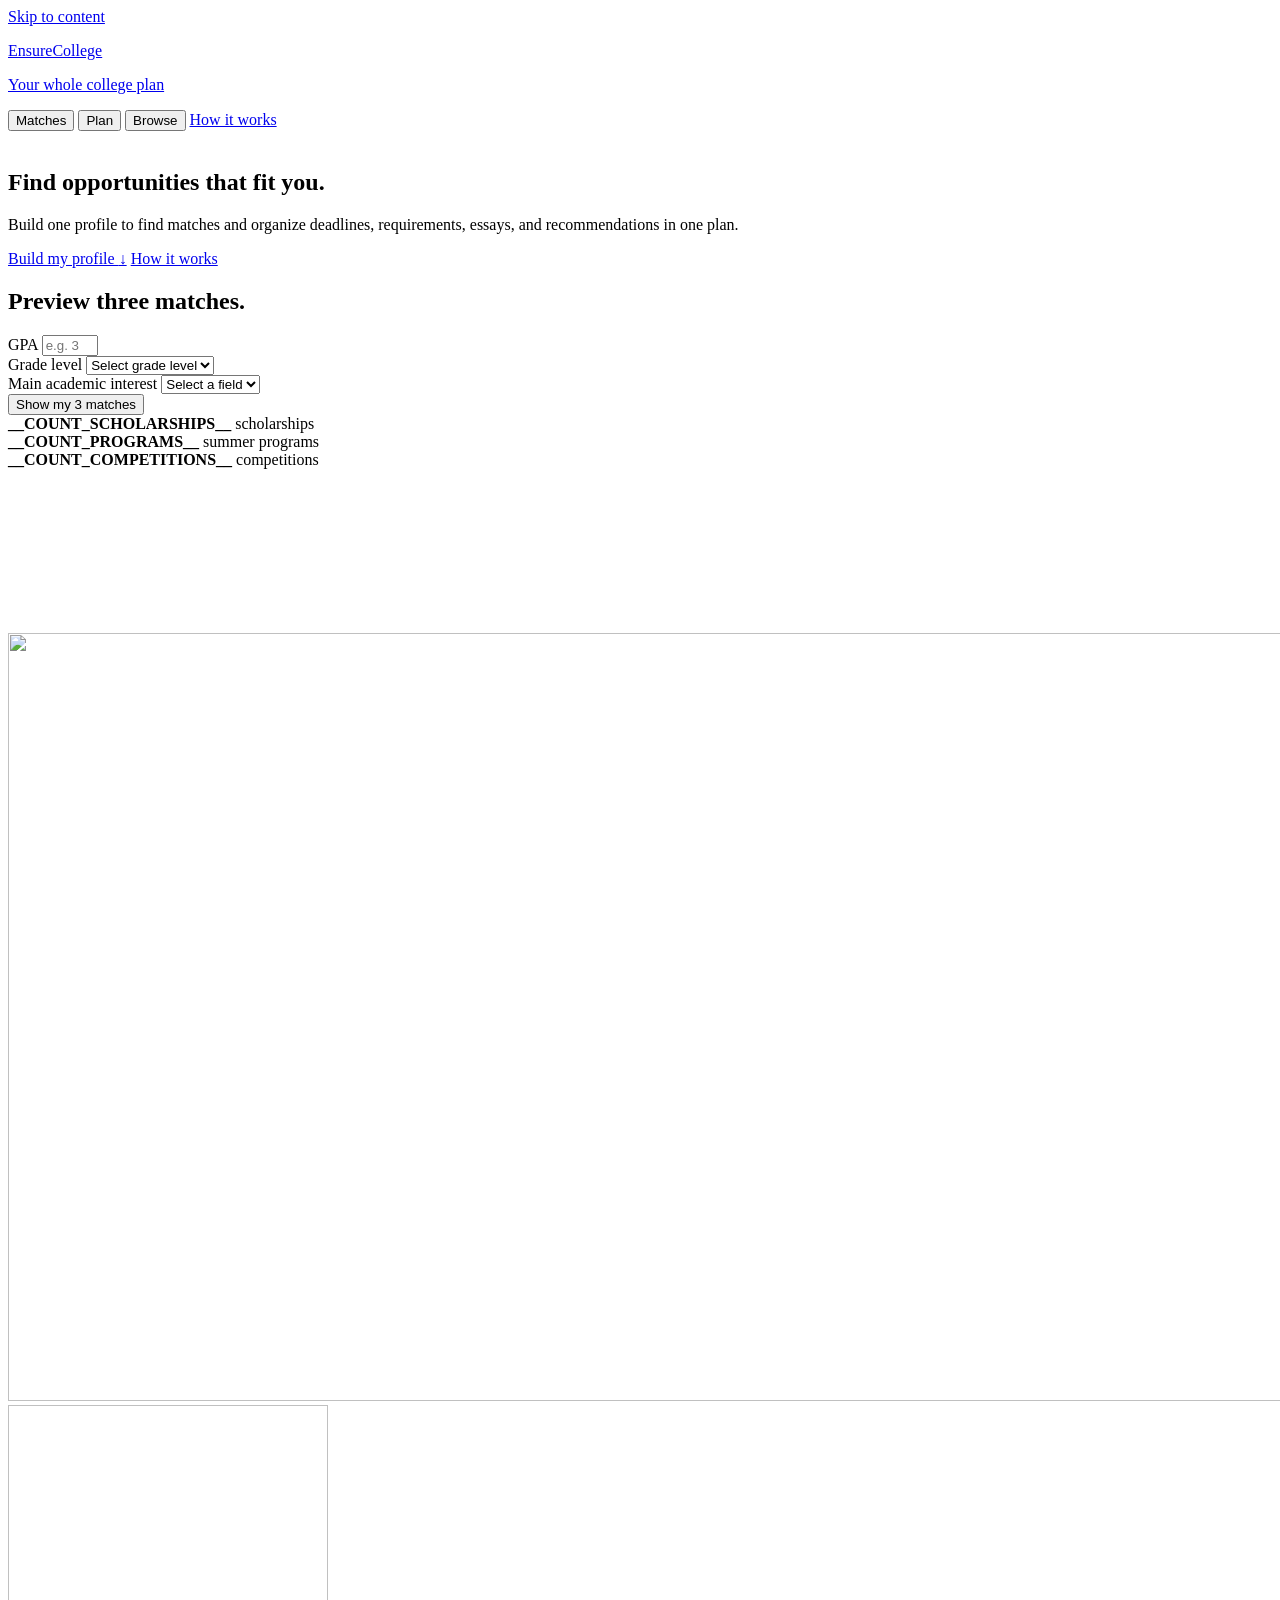
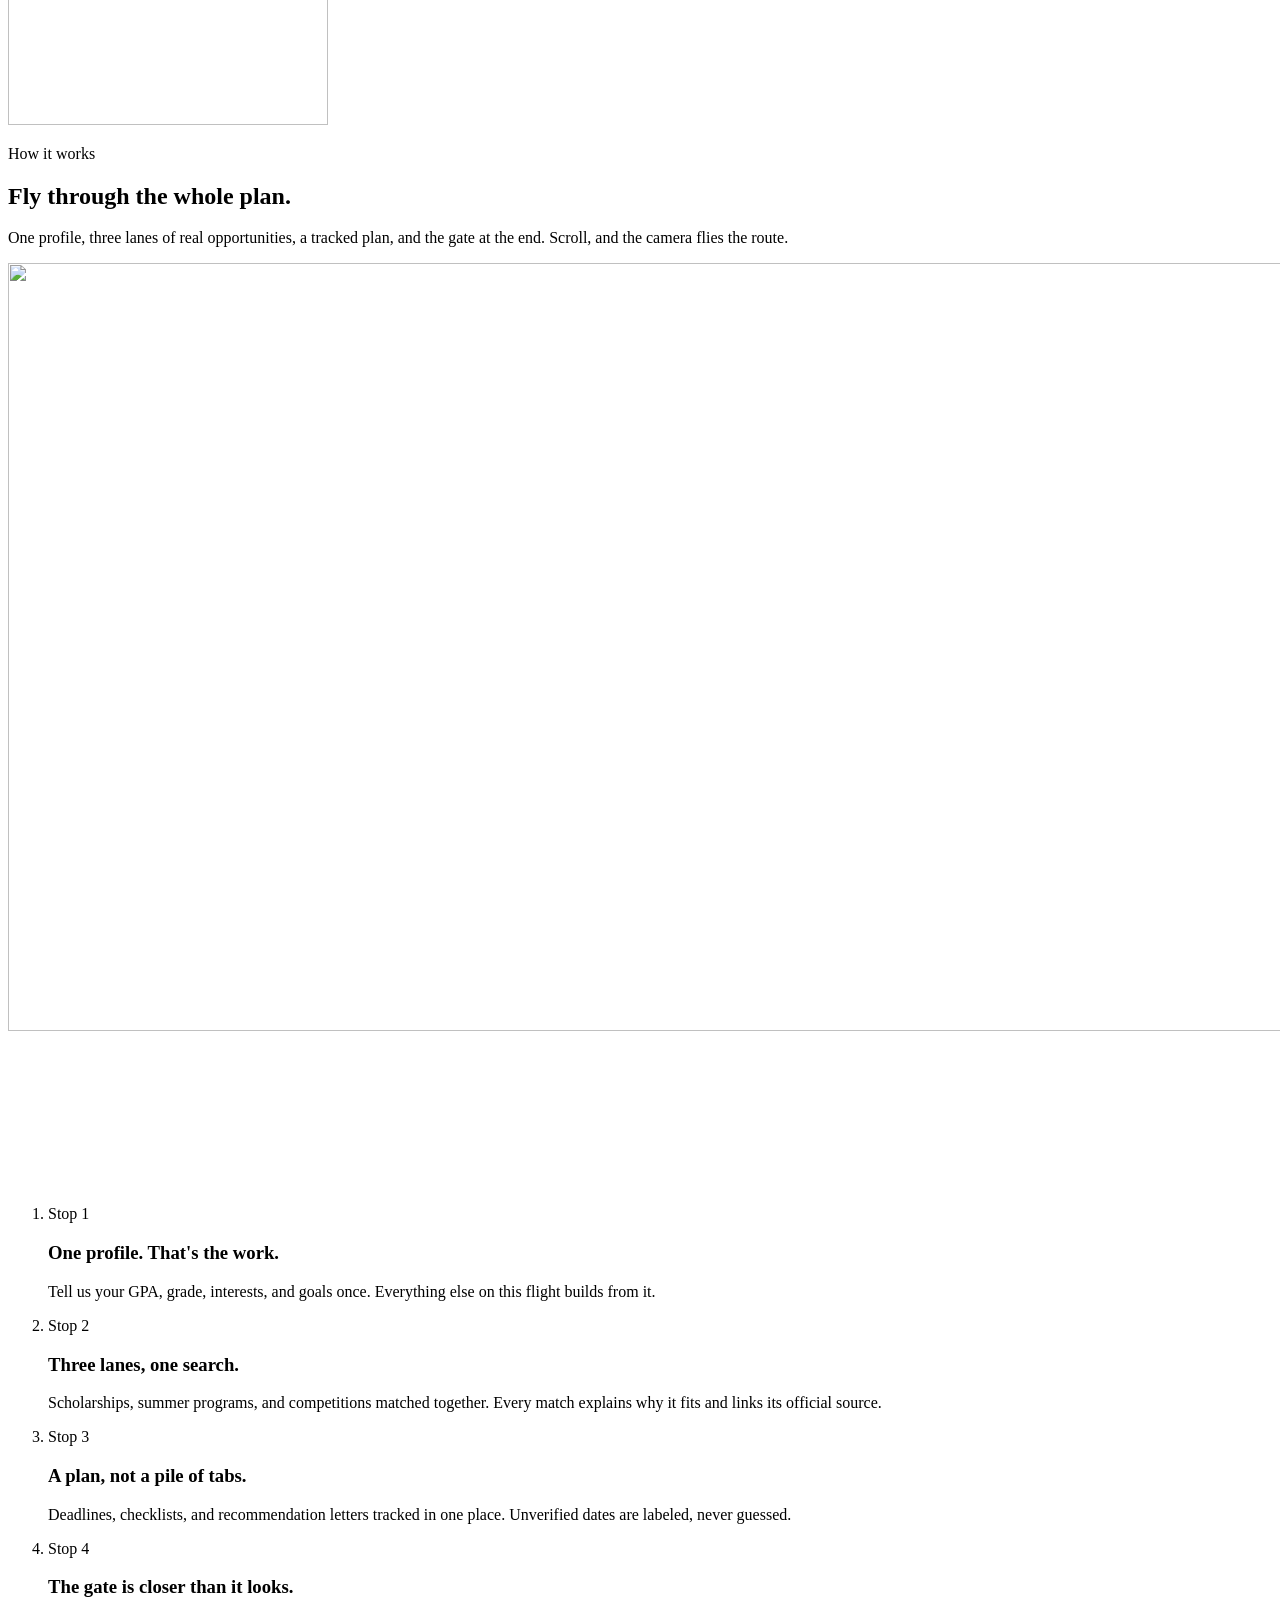
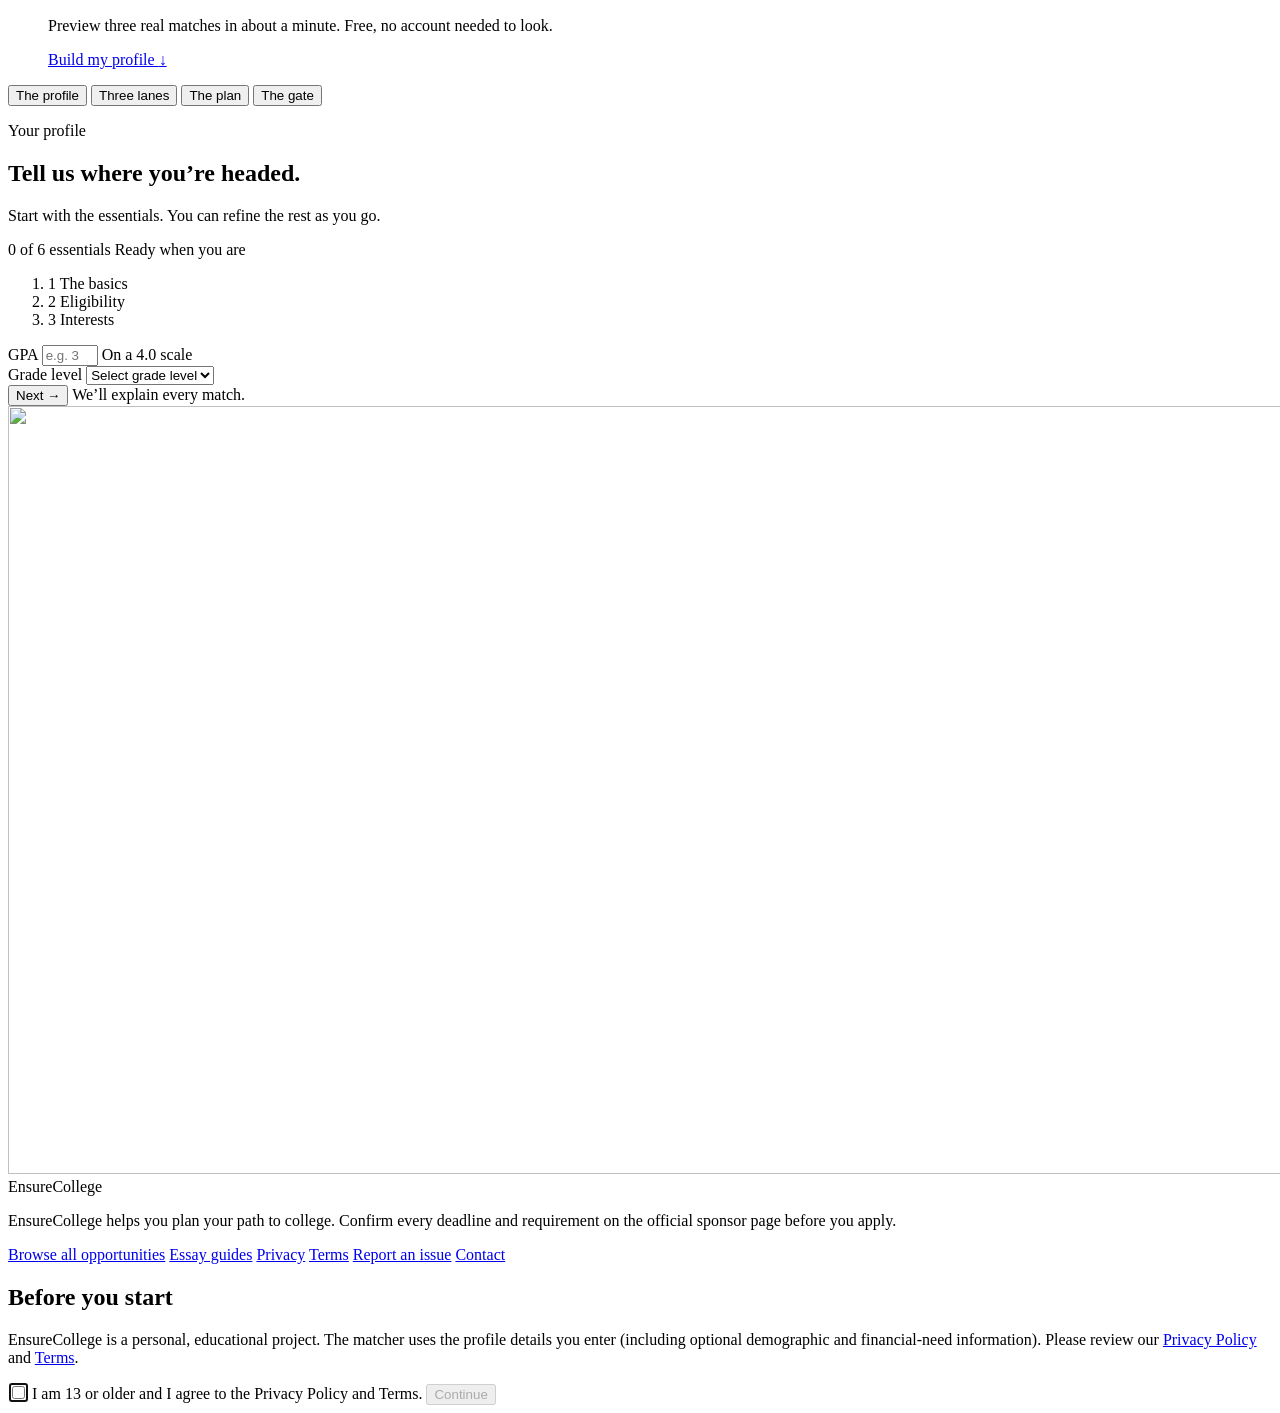
==== commit 91ab789e: "Merge the visual polish pass into the home Journey work Brings in the six polish fixes (page endings" ====
--- a/app/static/index.html
+++ b/app/static/index.html
@@ -221,7 +221,7 @@
         <button type="button" class="btn-ghost" id="nav-matches-btn">Matches</button>
         <button type="button" class="btn-ghost" id="nav-plan-btn">Plan<span id="saved-count" class="saved-count" hidden></span></button>
         <button type="button" class="btn-ghost" id="nav-browse-btn">Browse</button>
-        <a class="btn-ghost" href="/journey">How it works</a>
+        <a class="btn-ghost" href="#how-it-works">How it works</a>
       </nav>
 
       <nav class="account-nav" aria-label="Account">
@@ -397,7 +397,7 @@
         </p>
         <div class="hero-actions">
           <a class="btn-primary hero-cta" href="#profile-form">Build my profile <span aria-hidden="true">&#8595;</span></a>
-          <a class="btn-secondary hero-secondary" href="/journey">How it works</a>
+          <a class="btn-secondary hero-secondary" href="#how-it-works">How it works</a>
         </div>
       </div>
       <div class="hero-demo panel" aria-labelledby="preview-title">
@@ -467,99 +467,54 @@
       </div>
     </section>
 
-    <section class="proof-band" aria-label="How EnsureCollege works" data-motion-section>
-      <svg class="trail-link trail-link-2" viewBox="0 0 120 160" width="120" height="160" aria-hidden="true"><defs><mask id="trail-mask-2"><path class="trail-reveal" pathLength="1" d="M16 4 C 70 52, 30 104, 96 156"/></mask></defs><path class="trail-dots" d="M16 4 C 70 52, 30 104, 96 156" mask="url(#trail-mask-2)"/></svg>
-      <div class="world-plate" aria-hidden="true">
-        <img data-src="/static/img/world/waypoints-1376.396da9ef19.webp" data-srcset="/static/img/world/waypoints-760.91b1f541c9.webp 760w, /static/img/world/waypoints-1376.396da9ef19.webp 1376w" sizes="100vw" width="1376" height="768" alt="" loading="lazy" decoding="async" fetchpriority="low">
-      </div>
-      <div class="proof-photo photo">
-        <picture>
-          <source type="image/webp" srcset="/static/img/campus-quad-380.webp?v=20261022-1 380w, /static/img/campus-quad-760.webp?v=20261022-1 760w" sizes="(max-width: 760px) calc(100vw - 2rem), 48vw">
-          <img src="/static/img/campus-quad.jpg?v=20261022-1" alt="Students walking across a college campus between classes" loading="lazy" decoding="async" width="1200" height="800" sizes="(max-width: 760px) calc(100vw - 2rem), 48vw">
-        </picture>
-      </div>
-      <div class="proof-copy">
-        <h2>Every match traces back to an official source.</h2>
-        <p>No guessed deadlines, no invented requirements. EnsureCollege shows you why each scholarship, program, or competition fits, then links the proof.</p>
-        <div class="proof-points">
-          <span class="proof-point">Transparent fit reasons</span>
-          <span class="proof-point">Source-linked steps</span>
-          <span class="proof-point">Deadlines you can verify</span>
-        </div>
-      </div>
-    </section>
-
-    <section class="difference-panel" aria-labelledby="difference-title" data-motion-section>
-      <svg class="trail-link trail-link-3" viewBox="0 0 120 160" width="120" height="160" aria-hidden="true"><defs><mask id="trail-mask-3"><path class="trail-reveal" pathLength="1" d="M96 4 C 44 60, 88 104, 24 156"/></mask></defs><path class="trail-dots" d="M96 4 C 44 60, 88 104, 24 156" mask="url(#trail-mask-3)"/></svg>
-      <div class="world-plate" aria-hidden="true">
-        <img data-src="/static/img/world/grove-1376.5c4635b13b.webp" data-srcset="/static/img/world/grove-760.7f6109016f.webp 760w, /static/img/world/grove-1376.5c4635b13b.webp 1376w" sizes="100vw" width="1376" height="768" alt="" loading="lazy" decoding="async" fetchpriority="low">
-        <img class="world-owl-img" data-src="/static/img/world/owl-320.48f7840e9a.webp" width="320" height="320" alt="" loading="lazy" decoding="async" fetchpriority="low">
-      </div>
-      <div class="difference-copy">
-        <h2 id="difference-title">Every match explains itself.</h2>
-        <p>
-          EnsureCollege explains why each opportunity appears, flags eligibility risk, and turns saved
-          opportunities into a source-linked application plan.
-        </p>
-      </div>
-      <div class="difference-stack">
-        <article class="difference-card stack-card stack-card-forest">
-          <div class="stack-card-body">
-            <h3>Transparent fit logic</h3>
-            <p>See whether a match comes from field, grade, school, financial need, special eligibility, or verified program fit.</p>
-            <ul class="difference-list">
-              <li>Scholarships, programs, and competitions in one profile</li>
-              <li>A plan for every save: deadlines, checklists, recommendation letters</li>
-              <li>Every step tied to official sources</li>
-            </ul>
+    <section id="how-it-works" class="journey-home" aria-labelledby="how-it-works-title">
+      <div class="journey-home-head">
+        <p class="eyebrow">How it works</p>
+        <h2 id="how-it-works-title">Fly through the whole plan.</h2>
+        <p>One profile, three lanes of real opportunities, a tracked plan, and the gate at the end.<span class="journey-fly-hint"> Scroll, and the camera flies the route.</span></p>
+      </div>
+      <!-- The flight (journey.js). Capable devices get a tall track whose stage
+           sticks while the camera flies; reduced motion, Save-Data, low-end,
+           no-WebGL and no-JS visitors read the same four stops over the
+           overlook painting. The copy is real markup either way. -->
+      <div class="journey-track" id="journey-track" data-dawn-max="0.4">
+        <div class="journey-stage">
+          <div class="journey-sky" aria-hidden="true"></div>
+          <div class="journey-painting" aria-hidden="true">
+            <img data-src="/static/img/world/overlook-1376.f3f9ae6ca3.webp" data-srcset="/static/img/world/overlook-760.2f038b7ddc.webp 760w, /static/img/world/overlook-1376.f3f9ae6ca3.webp 1376w" sizes="100vw" width="1376" height="768" alt="" loading="lazy" decoding="async" fetchpriority="low">
           </div>
-        </article>
-        <article class="difference-card stack-card stack-card-paper">
-          <div class="stack-card-body">
-            <h3>Source-linked next steps</h3>
-            <p>Checklist steps are tied to official sponsor pages, with unverified deadlines and requirements labeled instead of guessed.</p>
-          </div>
-        </article>
-        <article class="difference-card stack-card stack-card-tint">
-          <div class="stack-card-body">
-            <h3>A real application plan</h3>
-            <p>Saved opportunities become a tracker with deadlines, strict eligibility checks, essay reuse themes, and requirement comparisons.</p>
-          </div>
-        </article>
-      </div>
-      <svg class="trail-link trail-link-4" viewBox="0 0 120 160" width="120" height="160" aria-hidden="true"><defs><mask id="trail-mask-4"><path class="trail-reveal" pathLength="1" d="M32 4 C 84 56, 40 100, 92 156"/></mask></defs><path class="trail-dots" d="M32 4 C 84 56, 40 100, 92 156" mask="url(#trail-mask-4)"/></svg>
-    </section>
-
-    <section class="journey-teaser" aria-labelledby="journey-teaser-title" data-motion-section>
-      <!-- Painting-first: the overlook plate is the guaranteed visual; the
-           live island swaps into this same box on idle. Landmark labels are
-           SVG overlays over the plate, never baked into the art. -->
-      <div class="teaser-painting" aria-hidden="true">
-        <img data-src="/static/img/world/overlook-1376.f3f9ae6ca3.webp" data-srcset="/static/img/world/overlook-760.2f038b7ddc.webp 760w, /static/img/world/overlook-1376.f3f9ae6ca3.webp 1376w" sizes="100vw" width="1376" height="768" alt="" loading="lazy" decoding="async" fetchpriority="low">
-        <svg class="teaser-landmarks" viewBox="0 0 1376 768" preserveAspectRatio="xMidYMid slice" focusable="false">
-          <g class="teaser-landmark" transform="translate(524, 500)">
-            <rect x="-52" y="-17" width="104" height="34" rx="17"></rect>
-            <text x="0" y="6">Profile</text>
-          </g>
-          <g class="teaser-landmark" transform="translate(884, 420)">
-            <rect x="-50" y="-17" width="100" height="34" rx="17"></rect>
-            <text x="0" y="6">Essays</text>
-          </g>
-          <g class="teaser-landmark" transform="translate(1084, 348)">
-            <rect x="-64" y="-17" width="128" height="34" rx="17"></rect>
-            <text x="0" y="6">Deadlines</text>
-          </g>
-          <g class="teaser-landmark" transform="translate(1120, 200)">
-            <rect x="-48" y="-17" width="96" height="34" rx="17"></rect>
-            <text x="0" y="6">Award</text>
-          </g>
-        </svg>
-      </div>
-      <canvas id="journey-teaser-canvas" aria-hidden="true"></canvas>
-      <div class="journey-teaser-copy">
-        <h2 id="journey-teaser-title">Fly through the whole plan.</h2>
-        <p>The journey page turns your college plan into a miniature world: one continuous flight from a single profile to the award letter.</p>
-        <a class="btn-primary journey-teaser-cta" href="/journey">How it works <span aria-hidden="true">&#8594;</span></a>
+          <canvas id="journey-canvas" aria-hidden="true"></canvas>
+          <div class="journey-paper" aria-hidden="true"></div>
+          <ol class="journey-stops">
+            <li class="journey-card" data-band="0,0.16">
+              <p class="journey-card-step">Stop 1</p>
+              <h3>One profile. That's the work.</h3>
+              <p>Tell us your GPA, grade, interests, and goals once. Everything else on this flight builds from it.</p>
+            </li>
+            <li class="journey-card" data-band="0.28,0.48">
+              <p class="journey-card-step">Stop 2</p>
+              <h3>Three lanes, one search.</h3>
+              <p>Scholarships, summer programs, and competitions matched together. Every match explains why it fits and links its official source.</p>
+            </li>
+            <li class="journey-card" data-band="0.56,0.76">
+              <p class="journey-card-step">Stop 3</p>
+              <h3>A plan, not a pile of tabs.</h3>
+              <p>Deadlines, checklists, and recommendation letters tracked in one place. Unverified dates are labeled, never guessed.</p>
+            </li>
+            <li class="journey-card" data-band="0.84,0.985" data-hold>
+              <p class="journey-card-step">Stop 4</p>
+              <h3>The gate is closer than it looks.</h3>
+              <p>Preview three real matches in about a minute. Free, no account needed to look.</p>
+              <a class="btn-primary journey-card-cta" href="#profile-form">Build my profile <span aria-hidden="true">&#8595;</span></a>
+            </li>
+          </ol>
+          <nav class="journey-rail" aria-label="Jump to a stop on the flight">
+            <button type="button" data-stop="0.06"><span aria-hidden="true"></span>The profile</button>
+            <button type="button" data-stop="0.36"><span aria-hidden="true"></span>Three lanes</button>
+            <button type="button" data-stop="0.65"><span aria-hidden="true"></span>The plan</button>
+            <button type="button" data-stop="0.93"><span aria-hidden="true"></span>The gate</button>
+          </nav>
+        </div>
       </div>
     </section>
 
@@ -1131,9 +1086,8 @@
   </div>
 
   <script defer src="/static/js/vendor/gsap.min.js?v=20261022-1"></script>
-  <script defer src="/static/js/vendor/ScrollTrigger.min.js?v=20261022-1"></script>
   <script defer src="/static/js/landing-motion.js?v=20261022-1"></script>
-  <script defer src="/static/js/journey-teaser.js?v=20261022-1"></script>
+  <script defer src="/static/js/journey.js?v=20261022-1"></script>
   <script src="/static/js/app.js?v=20261022-1"></script>
 </body>
 </html>
